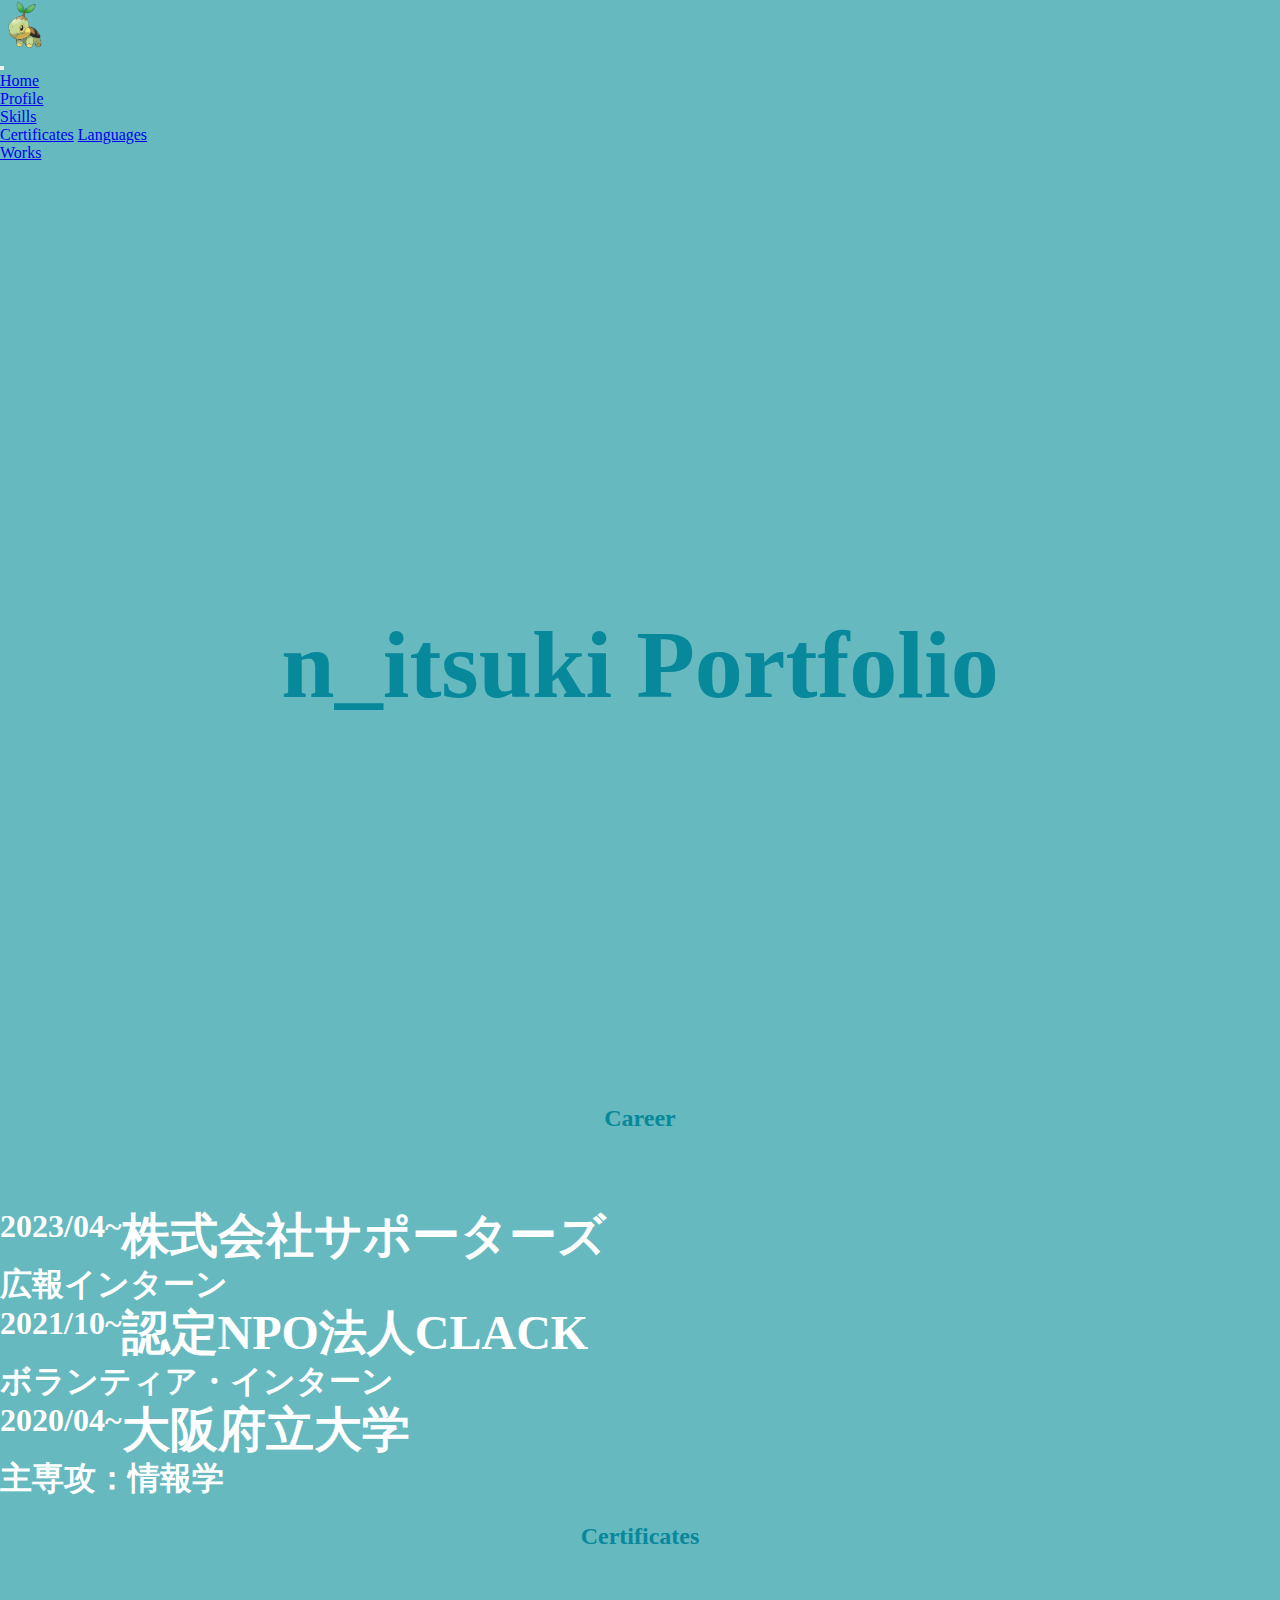
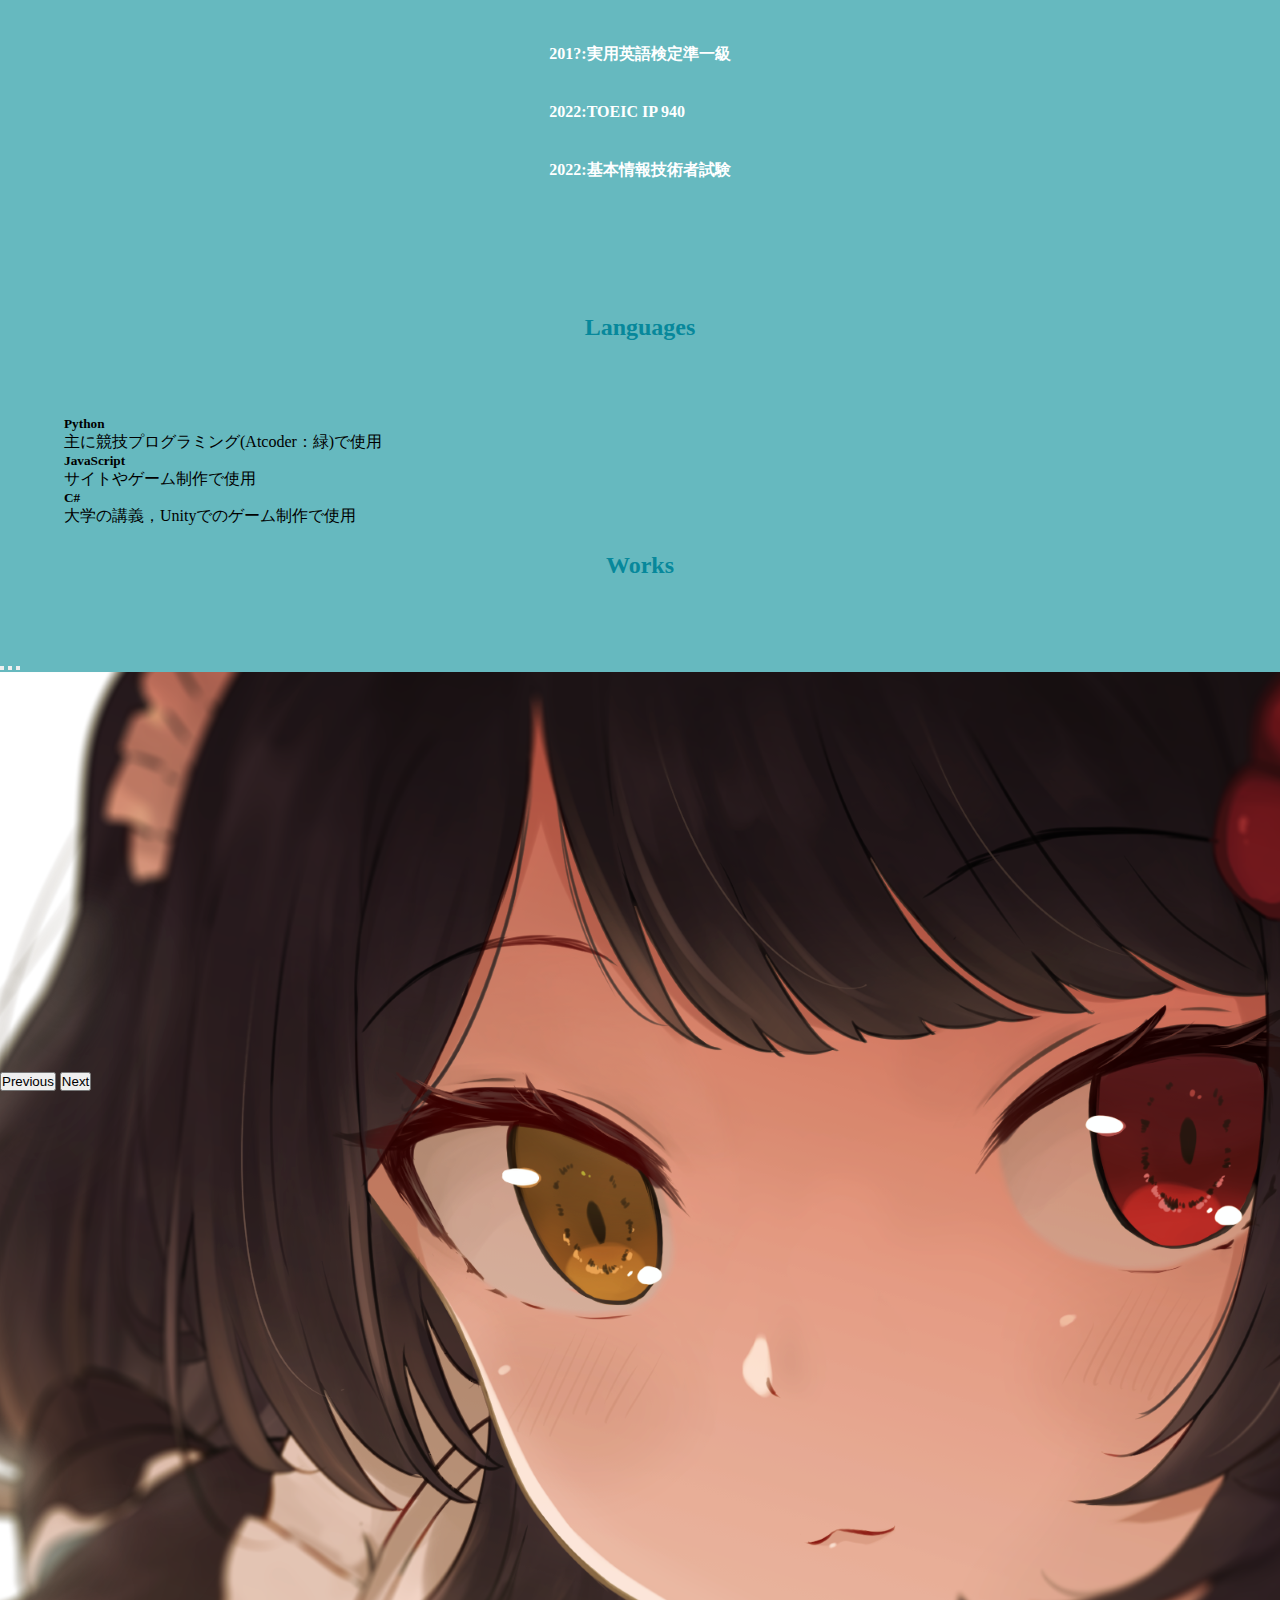
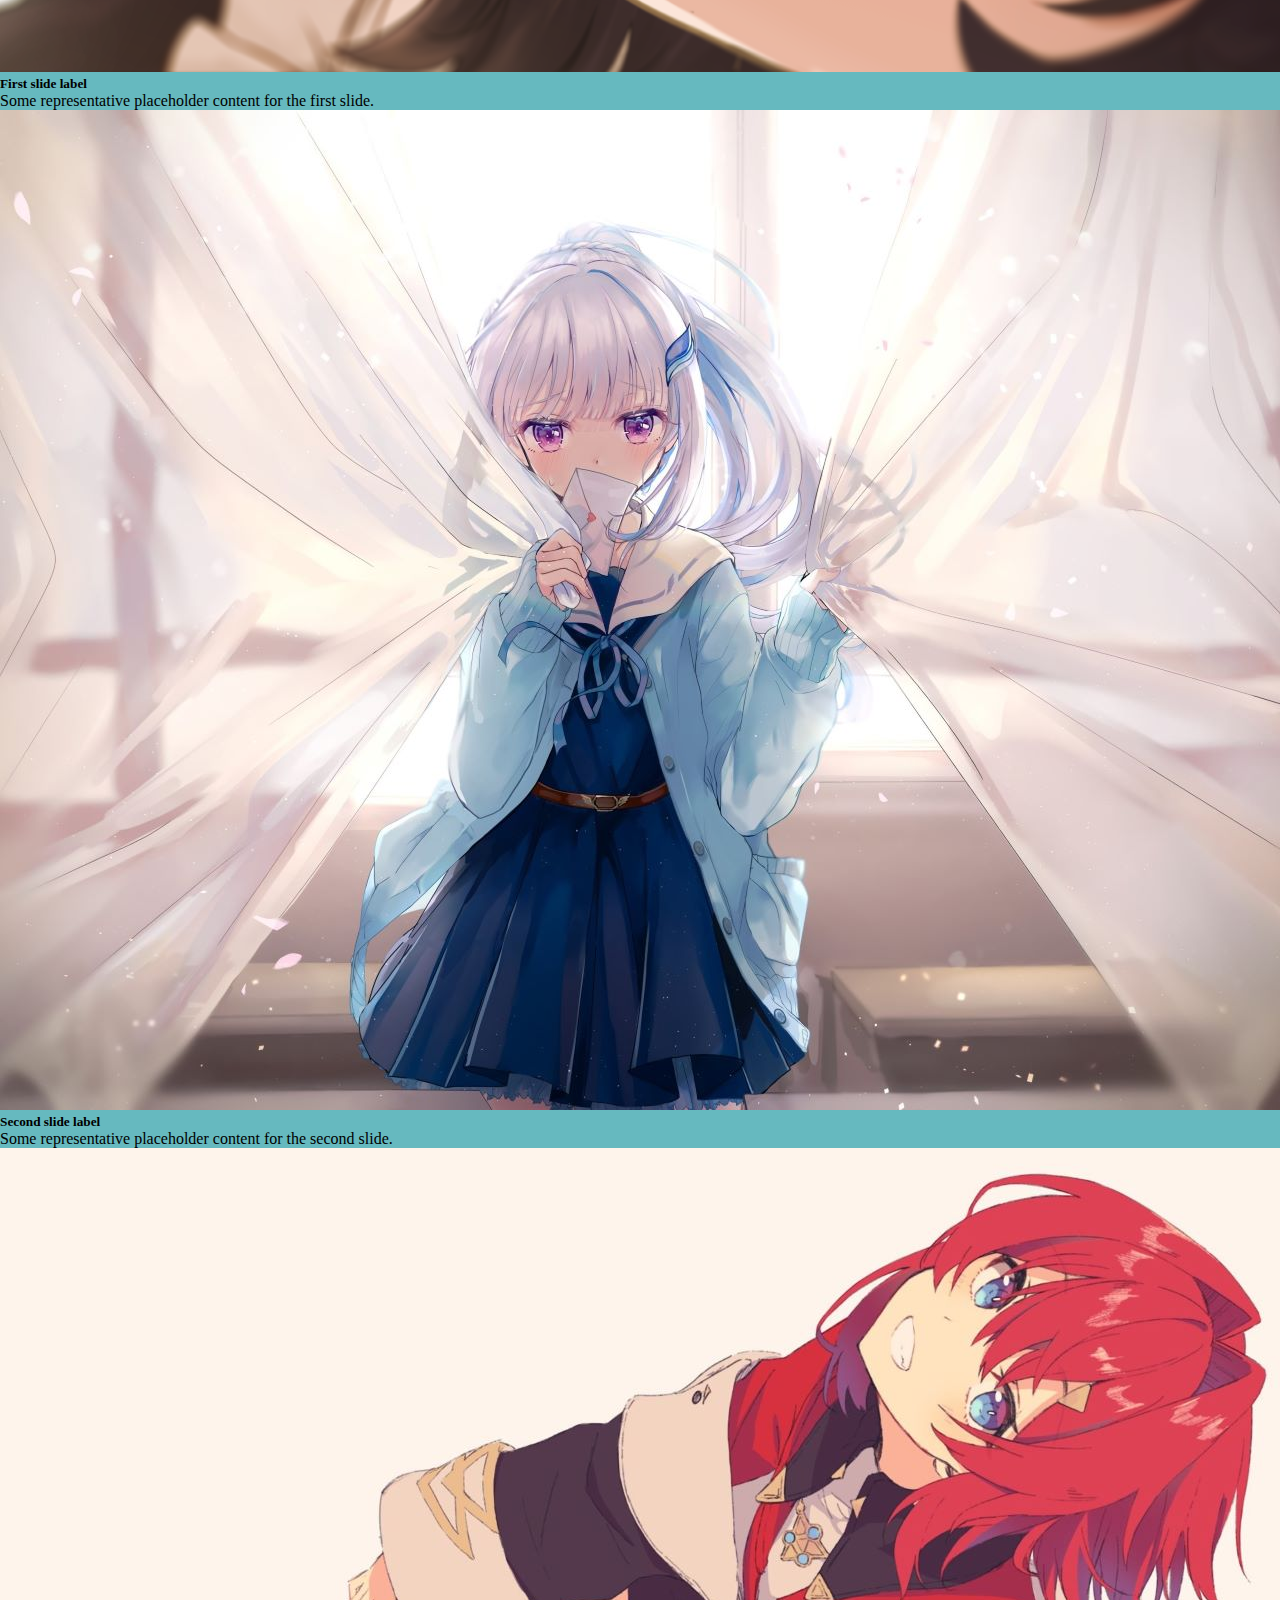
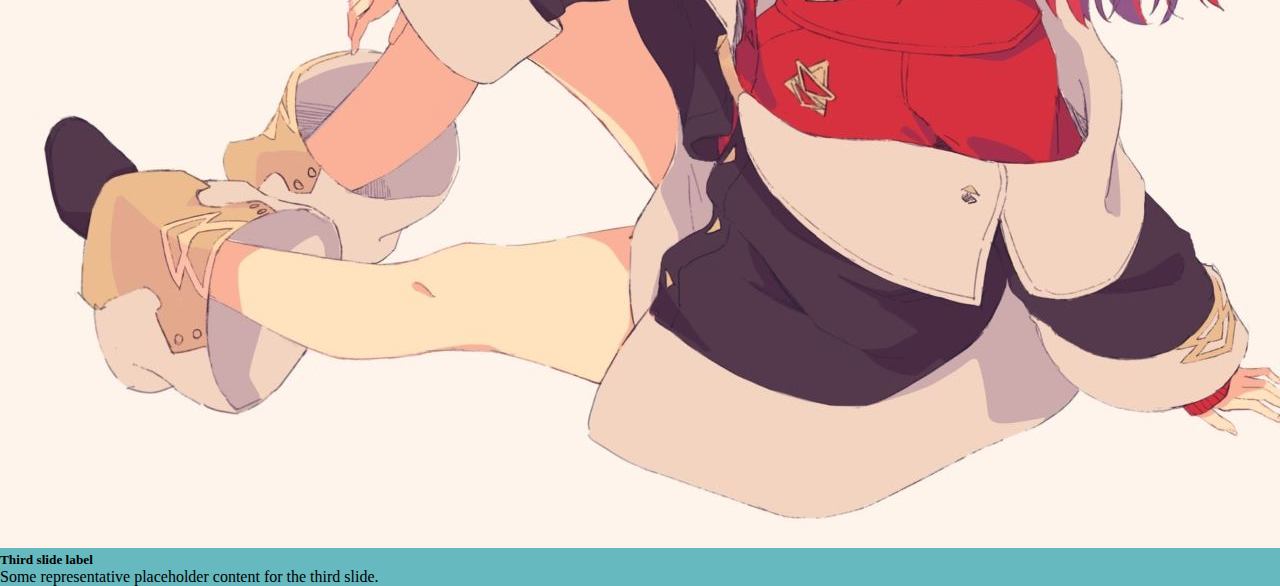
==== portfolio/index.html @ febcc488 "css" ====
<!DOCTYPE html>
<html lang="en">

<head>
    <meta charset="UTF-8">
    <meta name="viewport" content="width=device-width, initial-scale=1.0">
    <title>Itsuki Porfolio</title>
    <link href="https://cdn.jsdelivr.net/npm/bootstrap@5.0.2/dist/css/bootstrap.min.css" rel="stylesheet"
        integrity="sha384-EVSTQN3/azprG1Anm3QDgpJLIm9Nao0Yz1ztcQTwFspd3yD65VohhpuuCOmLASjC" crossorigin="anonymous">
    <script src="https://cdn.jsdelivr.net/npm/bootstrap@5.0.2/dist/js/bootstrap.bundle.min.js"
        integrity="sha384-MrcW6ZMFYlzcLA8Nl+NtUVF0sA7MsXsP1UyJoMp4YLEuNSfAP+JcXn/tWtIaxVXM"
        crossorigin="anonymous"></script>
    <link rel="stylesheet" href="style.css">
</head>

<body>
    <nav class="navbar navbar-expand-lg navbar-light sticky-top" id="top">
        <div class="container-fluid">
            <ul class="navbar-nav">
                <img src="./img/logo.png" alt="logo" width="50px">
            </ul>
            <ul class="navbar-nav mr-auto">
                <!-- 画面が小さくなったときに出てくるやつ -->
                <button class="navbar-toggler" type="button" data-bs-toggle="collapse"
                    data-bs-target="#navbarSupportedContent" aria-controls="navbarSupportedContent"
                    aria-expanded="false" aria-label="Toggle navigation">
                    <span class="navbar-toggler-icon"></span>
                </button>
                <div class="collapse navbar-collapse" id="navbarSupportedContent">
                    <ul class="navbar-nav me-auto mb-2 mb-lg-0">
                        <li class="nav-item">
                            <a class="nav-link active" aria-current="page" href="#home">Home</a>
                        </li>
                        <li class="nav-item">
                            <a class="nav-link active" aria-current="page" href="#profile">Profile</a>
                        </li>
                        <li class="nav-item dropdown">
                            <a class="nav-link dropdown-toggle" href="#certificates" id="navbarDropdown" role="button"
                                data-bs-toggle="dropdown" aria-expanded="false">
                                Skills
                            </a>
                            <div class="dropdown-menu dropdown-menu-right" aria-labelledby="navbarDropdown">
                                <a class="dropdown-item" href="#certificates">Certificates</a>
                                <a class="dropdown-item" href="#languages">Languages</a>
                            </div>
                        </li>
                        <li class="nav-item">
                            <a class="nav-link active" aria-current="page" href="#works">Works</a>
                        </li>
                    </ul>
                </div>
            </ul>

        </div>
    </nav>
    <div id="home">
        <h1 id="title">n_itsuki Portfolio</h1>
    </div>
    <div id="profile">
        <div id="career">
            <h2 class="subtitle display-3">Career</h2>
            <div class="organization">
                <div class="box">
                    <div class="period">
                        <p>2023/04~</p>
                    </div>
                    <div class="name">
                        <p>株式会社サポーターズ</p>
                    </div>
                </div>
                <div class="box">
                    <div class="description">
                        <p>広報インターン</p>
                    </div>
                </div>
                <div class="box">
                    <div class="period">
                        <p>2021/10~</p>
                    </div>
                    <div class="name">
                        <p>認定NPO法人CLACK</p>
                    </div>
                </div>
                <div class="box">
                    <div class="description">
                        <p>ボランティア・インターン</p>
                    </div>
                </div>
                <div class="box">
                    <div class="period">
                        <p>2020/04~</p>
                    </div>
                    <div class="name">
                        <p>大阪府立大学</p>
                    </div>
                </div>
                <div class="box">
                    <div class="description">
                        <p>主専攻：情報学</p>
                    </div>
                </div>
            </div>
        </div>
    </div>
    <div id="skills">
        <div id="certificates">
            <h2 class="subtitle display-3">Certificates</h2>
            <div id="certificate_content">
                <p class="h1">201?:実用英語検定準一級</p>
                <p class="h1">2022:TOEIC IP 940</p>
                <p class="h1">2022:基本情報技術者試験</p>
            </div>
        </div>
        <div id="languages">
            <h2 class="subtitle display-3">Languages</h2>
            <div class="row row-cols-1 row-cols-md-3 g-4">
                <div class="col">
                    <div class="card h-100">
                        <div class="card-body">
                            <h5 class="card-title">Python</h5>
                            <p class="card-text">主に競技プログラミング(Atcoder：緑)で使用</p>
                        </div>
                    </div>
                </div>
                <div class="col">
                    <div class="card h-100">
                        <div class="card-body">
                            <h5 class="card-title">JavaScript</h5>
                            <p class="card-text">サイトやゲーム制作で使用</p>
                        </div>
                    </div>
                </div>
                <div class="col">
                    <div class="card h-100">
                        <div class="card-body">
                            <h5 class="card-title">C#</h5>
                            <p class="card-text">大学の講義，Unityでのゲーム制作で使用</p>
                        </div>
                    </div>
                </div>
            </div>
        </div>
    </div>
    <div id="works" style="margin-bottom: 30vh">
        <h2 class="subtitle display-3">Works</h2>
        <div id="carouselExampleCaptions" class="carousel slide" data-bs-ride="carousel">
            <div class="carousel-indicators">
                <button type="button" data-bs-target="#carouselExampleCaptions" data-bs-slide-to="0" class="active"
                    aria-current="true" aria-label="Slide 1"></button>
                <button type="button" data-bs-target="#carouselExampleCaptions" data-bs-slide-to="1"
                    aria-label="Slide 2"></button>
                <button type="button" data-bs-target="#carouselExampleCaptions" data-bs-slide-to="2"
                    aria-label="Slide 3"></button>
            </div>
            <div class="carousel-inner">
                <div class="carousel-item active">
                    <img src="./img/resize/toko_copy.png" class="d-block w-100" alt="...">
                    <div class="carousel-caption d-none d-md-block">
                        <h5>First slide label</h5>
                        <p>Some representative placeholder content for the first slide.</p>
                    </div>
                </div>
                <div class="carousel-item">
                    <img src="./img/resize/lize_copy.jpg" class="d-block w-100" alt="...">
                    <div class="carousel-caption d-none d-md-block">
                        <h5>Second slide label</h5>
                        <p>Some representative placeholder content for the second slide.</p>
                    </div>
                </div>
                <div class="carousel-item">
                    <img src="./img/resize/ange_copy.jpg" class="d-block w-100" alt="...">
                    <div class="carousel-caption d-none d-md-block">
                        <h5>Third slide label</h5>
                        <p>Some representative placeholder content for the third slide.</p>
                    </div>
                </div>
            </div>
            <button class="carousel-control-prev" type="button" data-bs-target="#carouselExampleCaptions"
                data-bs-slide="prev">
                <span class="carousel-control-prev-icon" aria-hidden="true"></span>
                <span class="visually-hidden">Previous</span>
            </button>
            <button class="carousel-control-next" type="button" data-bs-target="#carouselExampleCaptions"
                data-bs-slide="next">
                <span class="carousel-control-next-icon" aria-hidden="true"></span>
                <span class="visually-hidden">Next</span>
            </button>
        </div>
    </div>
</body>

</html>
---- portfolio/style.css ----
* {
    margin: 0;
    padding: 0;
}

body {
    background-color: #66B9BF;
    font-family: 'Inter';
    font-style: normal;
}

nav {
    background-color: #66B9BF;
    height: 10vh;
}

#home {
    display: flex;
    justify-content: center;
    align-items: center;
    padding-top: 20vh;
    margin-top: -10vh;
    height: 100vh;
}

#title {
    color: #07889B;
    font-weight: 700;
    font-size: 96px;
    line-height: 116px;
    padding-top: 70px;

    text-align: center;
}

.subtitle {
    color: #07889B;
    font-weight: 700;
    line-height: 77px;
    text-align: center;
    margin-bottom: 50px;
}

#profile {
    padding-top: 10vh;
    margin-top: -10vh;
}

.box {
    display: flex;
}


.organization {
    width: 1000px;
    color: #FFFFFF;
    font-weight: 700;
}

.organization .period {
    font-size: 32px;
    line-height: 39px;
    align-items: center;
}

.organization .name {
    font-size: 48px;
    line-height: 58px;
    align-items: center;

}

.organization .description {
    font-size: 32px;
    line-height: 39px;
    align-items: center;
}

#certificates {
    padding-top: 10vh;
    margin-top: -10vh;
}

#certificate_content {
    width: 100%;
    display: grid;
    grid-template-columns: minmax(20%, 1fr) auto minmax(20%, 1fr);
    grid-template-rows: repeat(3, auto);
}

#certificate_content p {
    color: white;
    font-weight: 700;
    line-height: 58px;
    grid-column: 2;
}


#languages {
    padding-top: 10vh;
    margin-top: -10vh;
    width: 90%;
    margin: auto;
}

#works {
    padding-top: 10vh;
    margin-top: -10vh;
}

.carousel-inner {
    max-height: 400px;
}
.carousel-inner img {
    margin: auto;
}
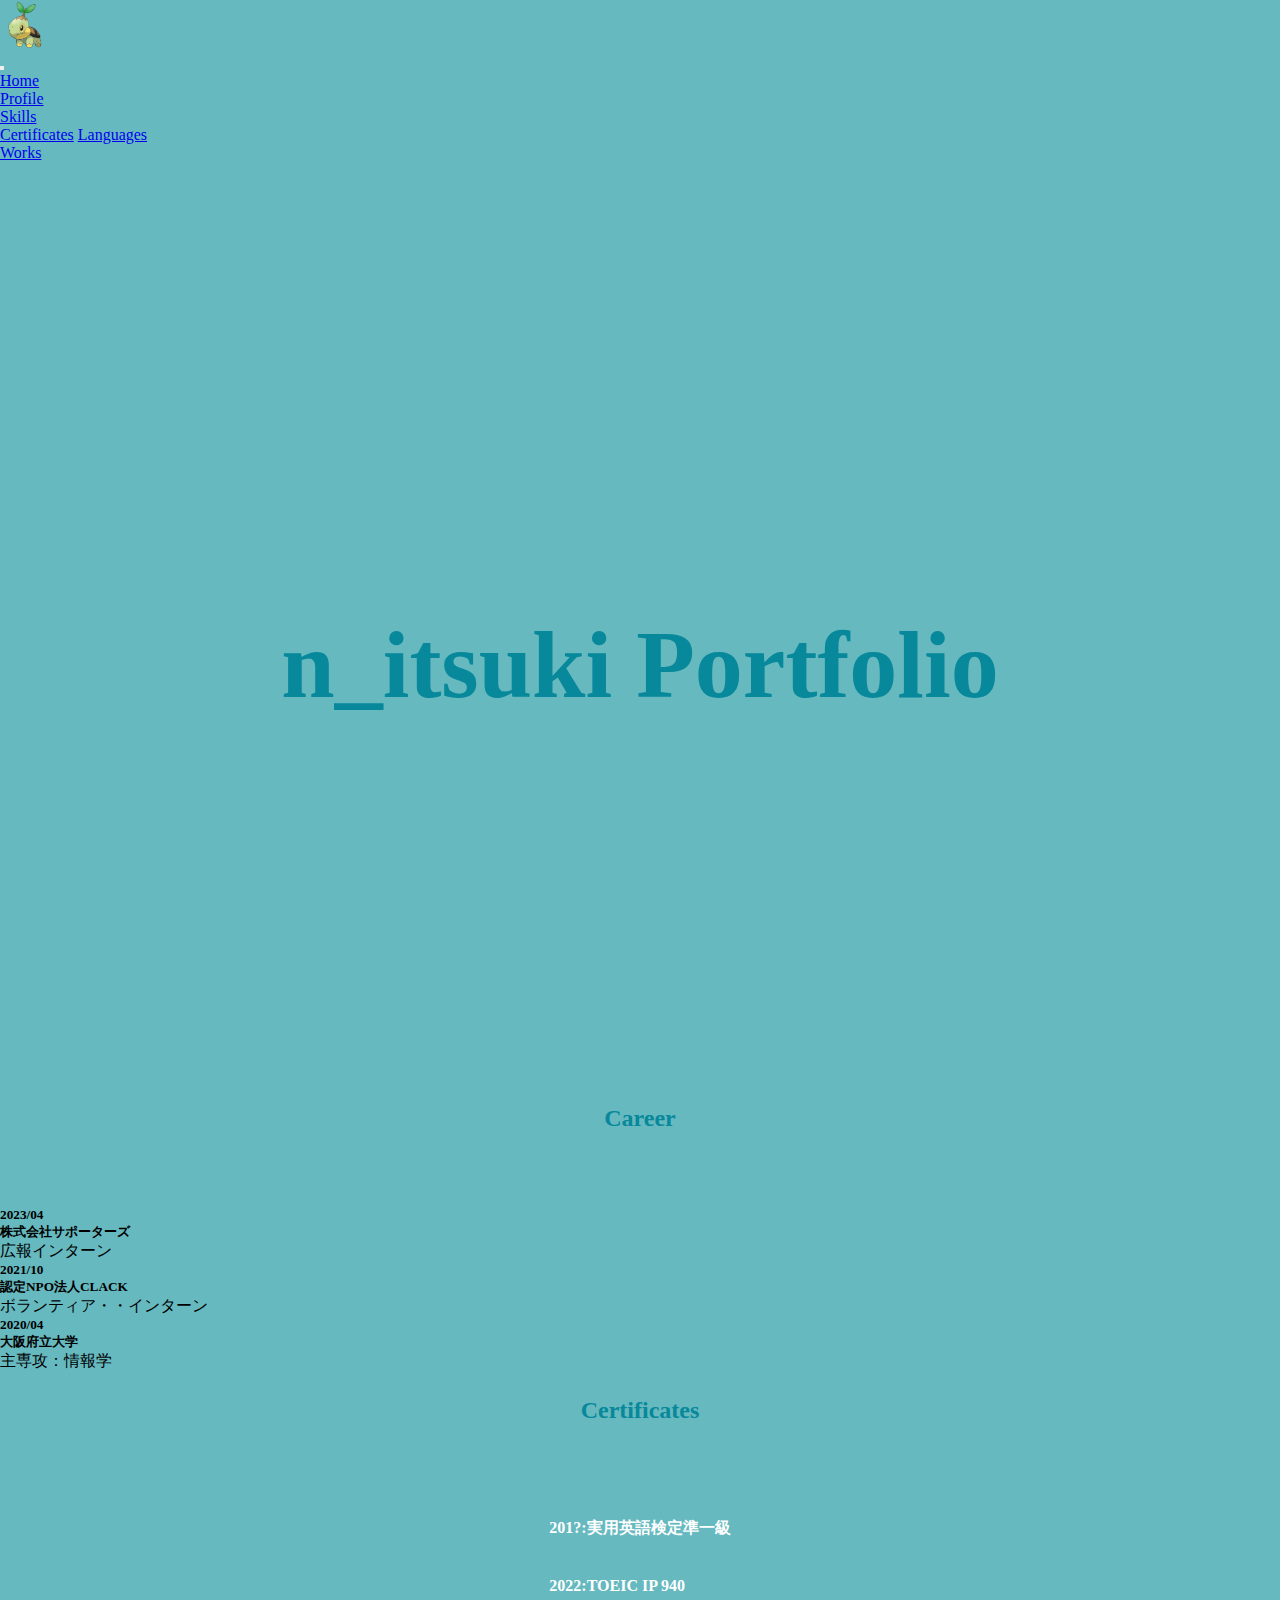
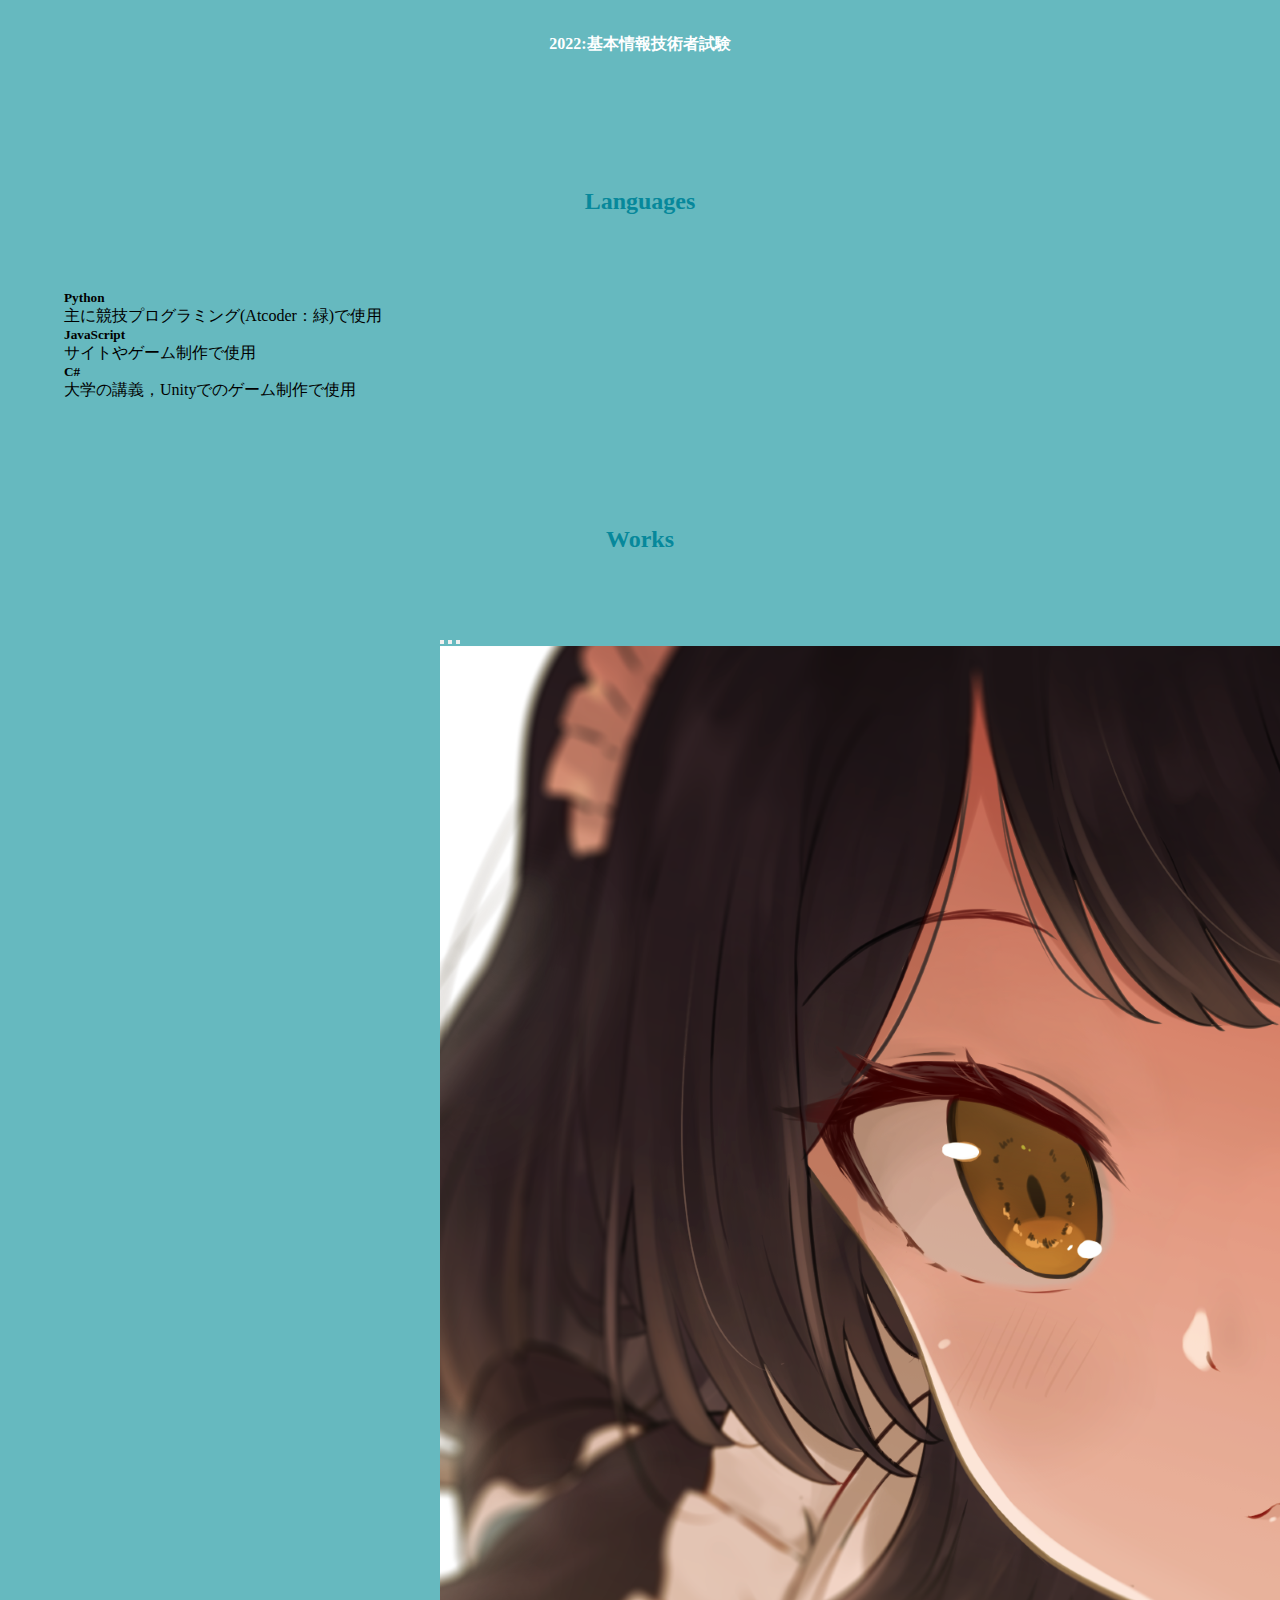
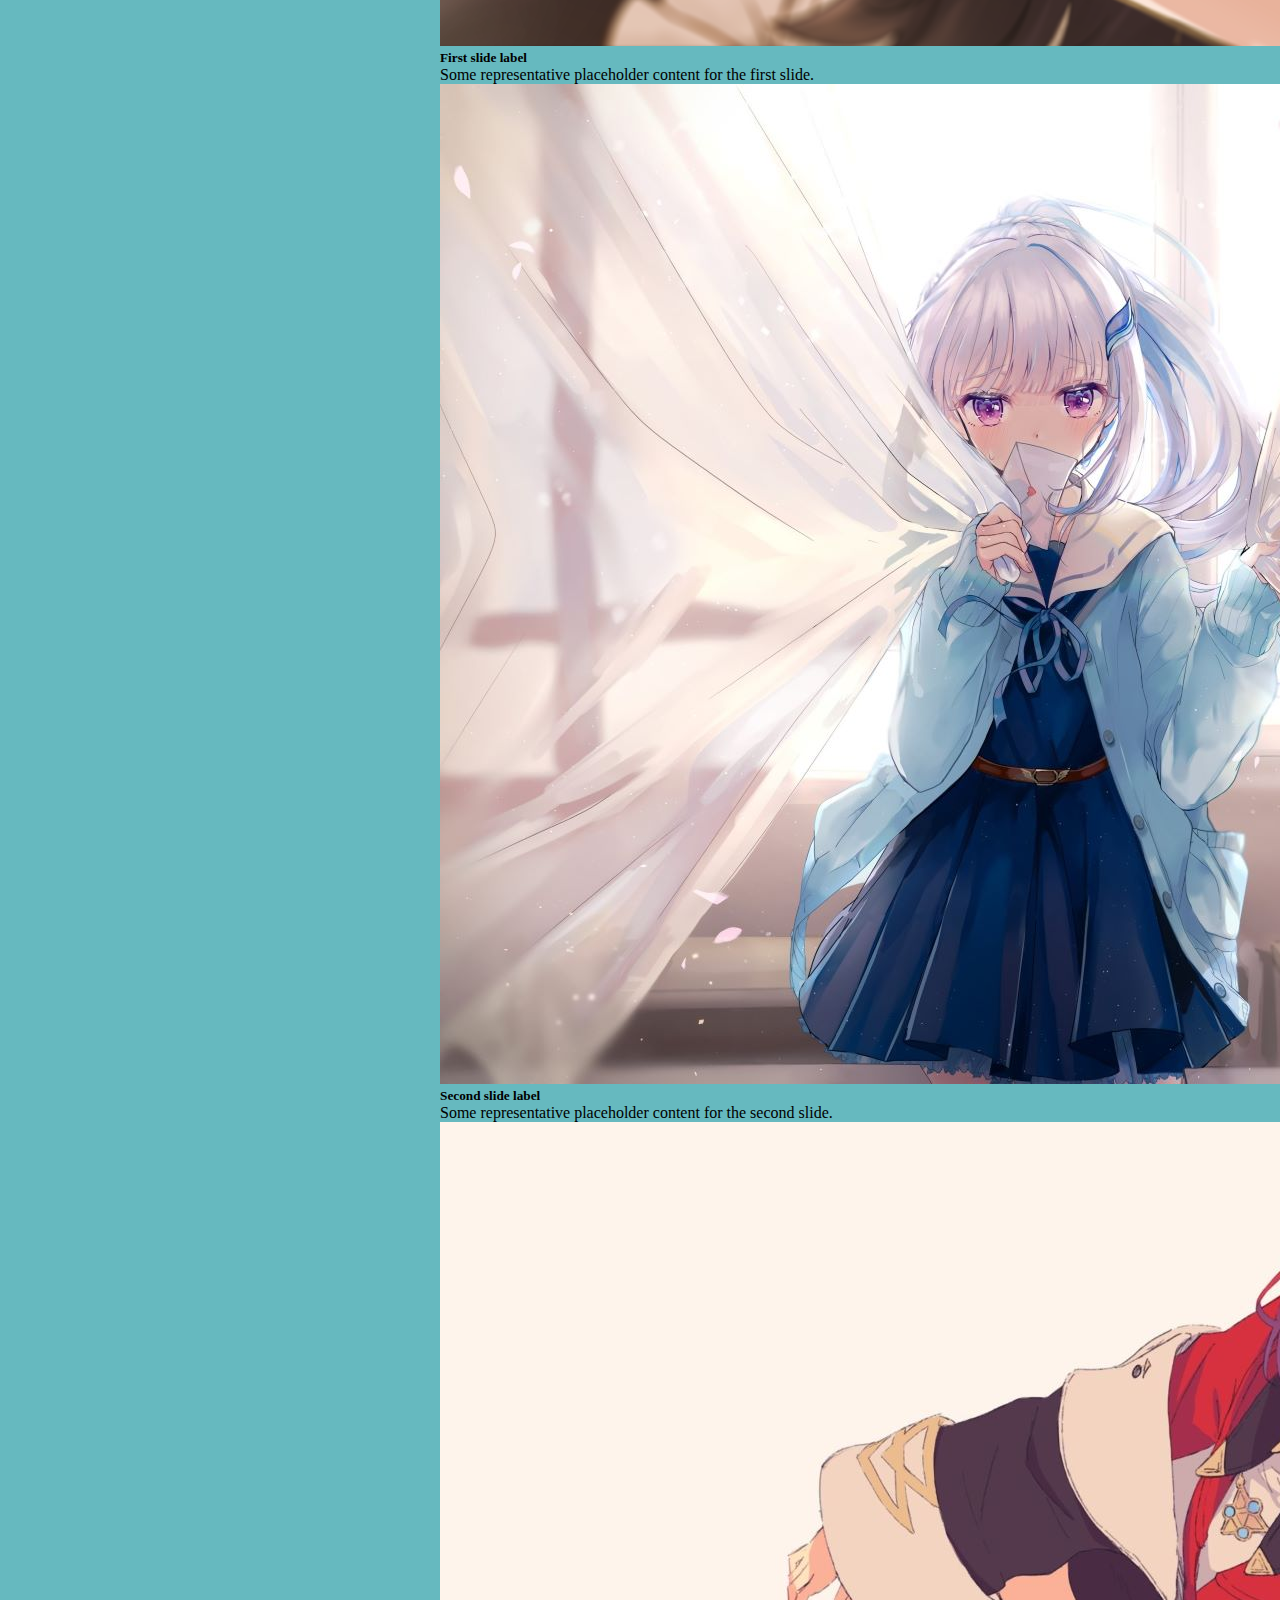
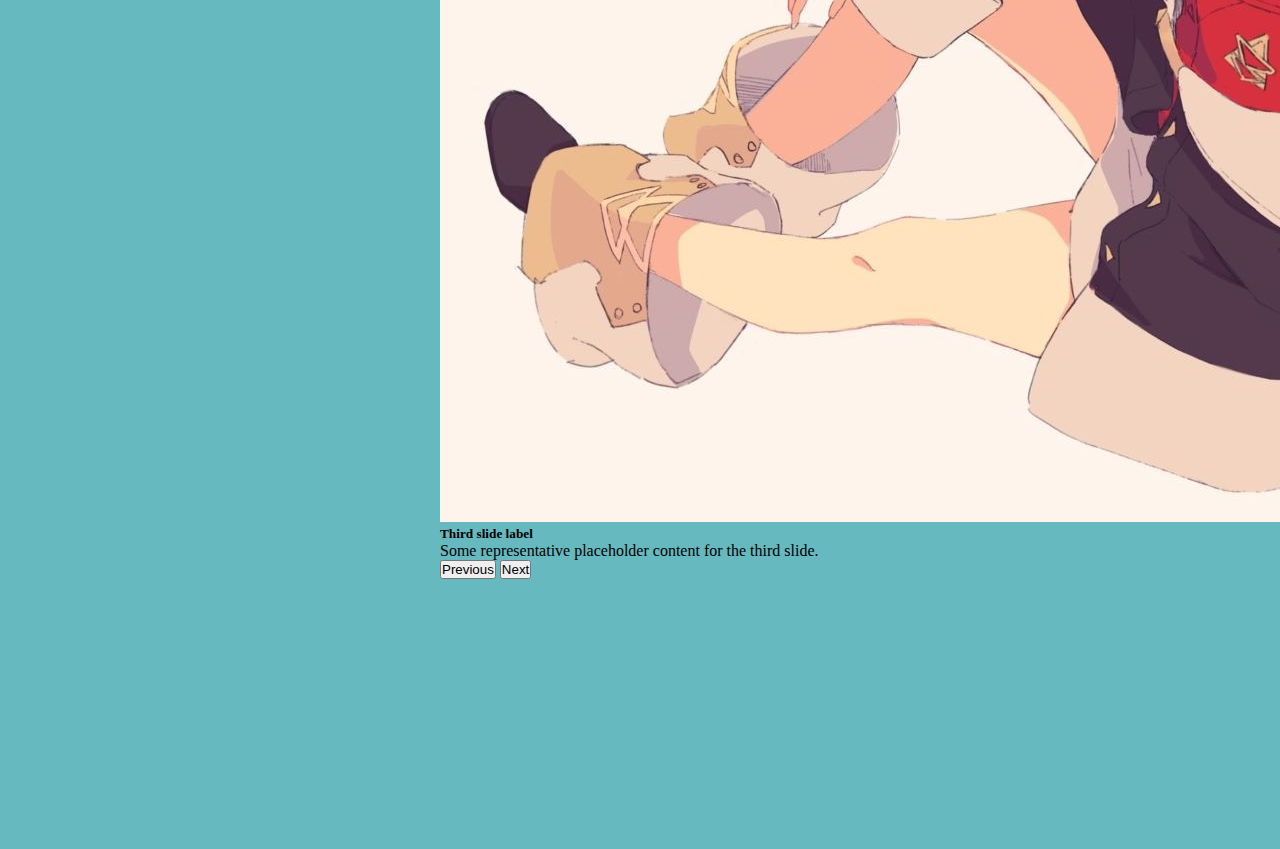
==== commit 41336a92: "style: career" ====
--- a/portfolio/index.html
+++ b/portfolio/index.html
@@ -56,135 +56,117 @@
     <div id="home">
         <h1 id="title">n_itsuki Portfolio</h1>
     </div>
-    <div id="profile">
-        <div id="career">
-            <h2 class="subtitle display-3">Career</h2>
-            <div class="organization">
-                <div class="box">
-                    <div class="period">
-                        <p>2023/04~</p>
-                    </div>
-                    <div class="name">
-                        <p>株式会社サポーターズ</p>
+    <div class="container">
+        <div id="profile">
+            <div id="career">
+                <h2 class="subtitle display-3">Career</h2>
+                <div class="card w-75 mx-auto">
+                    <h5 class="card-header">2023/04</h5>
+                    <div class="card-body">
+                        <h5 class="card-title">株式会社サポーターズ</h5>
+                        <p class="card-text">広報インターン</p>
                     </div>
                 </div>
-                <div class="box">
-                    <div class="description">
-                        <p>広報インターン</p>
+                <div class="card w-75 mx-auto">
+                    <h5 class="card-header">2021/10</h5>
+                    <div class="card-body">
+                        <h5 class="card-title">認定NPO法人CLACK</h5>
+                        <p class="card-text">ボランティア・・インターン</p>
                     </div>
                 </div>
-                <div class="box">
-                    <div class="period">
-                        <p>2021/10~</p>
-                    </div>
-                    <div class="name">
-                        <p>認定NPO法人CLACK</p>
-                    </div>
-                </div>
-                <div class="box">
-                    <div class="description">
-                        <p>ボランティア・インターン</p>
-                    </div>
-                </div>
-                <div class="box">
-                    <div class="period">
-                        <p>2020/04~</p>
-                    </div>
-                    <div class="name">
-                        <p>大阪府立大学</p>
-                    </div>
-                </div>
-                <div class="box">
-                    <div class="description">
-                        <p>主専攻：情報学</p>
+                <div class="card w-75 mx-auto">
+                    <h5 class="card-header">2020/04</h5>
+                    <div class="card-body">
+                        <h5 class="card-title">大阪府立大学</h5>
+                        <p class="card-text">主専攻：情報学</p>
                     </div>
                 </div>
             </div>
         </div>
-    </div>
-    <div id="skills">
-        <div id="certificates">
-            <h2 class="subtitle display-3">Certificates</h2>
-            <div id="certificate_content">
-                <p class="h1">201?:実用英語検定準一級</p>
-                <p class="h1">2022:TOEIC IP 940</p>
-                <p class="h1">2022:基本情報技術者試験</p>
+        <div id="skills">
+            <div id="certificates">
+                <h2 class="subtitle display-3">Certificates</h2>
+                <div id="certificate_content">
+                    <p class="h1">201?:実用英語検定準一級</p>
+                    <p class="h1">2022:TOEIC IP 940</p>
+                    <p class="h1">2022:基本情報技術者試験</p>
+                </div>
             </div>
-        </div>
-        <div id="languages">
-            <h2 class="subtitle display-3">Languages</h2>
-            <div class="row row-cols-1 row-cols-md-3 g-4">
-                <div class="col">
-                    <div class="card h-100">
-                        <div class="card-body">
-                            <h5 class="card-title">Python</h5>
-                            <p class="card-text">主に競技プログラミング(Atcoder：緑)で使用</p>
+            <div id="languages">
+                <h2 class="subtitle display-3">Languages</h2>
+                <div class="row row-cols-1 row-cols-md-3 g-4">
+                    <div class="col">
+                        <div class="card h-100">
+                            <div class="card-body">
+                                <h5 class="card-title">Python</h5>
+                                <p class="card-text">主に競技プログラミング(Atcoder：緑)で使用</p>
+                            </div>
                         </div>
                     </div>
-                </div>
-                <div class="col">
-                    <div class="card h-100">
-                        <div class="card-body">
-                            <h5 class="card-title">JavaScript</h5>
-                            <p class="card-text">サイトやゲーム制作で使用</p>
+                    <div class="col">
+                        <div class="card h-100">
+                            <div class="card-body">
+                                <h5 class="card-title">JavaScript</h5>
+                                <p class="card-text">サイトやゲーム制作で使用</p>
+                            </div>
                         </div>
                     </div>
-                </div>
-                <div class="col">
-                    <div class="card h-100">
-                        <div class="card-body">
-                            <h5 class="card-title">C#</h5>
-                            <p class="card-text">大学の講義，Unityでのゲーム制作で使用</p>
+                    <div class="col">
+                        <div class="card h-100">
+                            <div class="card-body">
+                                <h5 class="card-title">C#</h5>
+                                <p class="card-text">大学の講義，Unityでのゲーム制作で使用</p>
+                            </div>
                         </div>
                     </div>
                 </div>
             </div>
         </div>
-    </div>
-    <div id="works" style="margin-bottom: 30vh">
-        <h2 class="subtitle display-3">Works</h2>
-        <div id="carouselExampleCaptions" class="carousel slide" data-bs-ride="carousel">
-            <div class="carousel-indicators">
-                <button type="button" data-bs-target="#carouselExampleCaptions" data-bs-slide-to="0" class="active"
-                    aria-current="true" aria-label="Slide 1"></button>
-                <button type="button" data-bs-target="#carouselExampleCaptions" data-bs-slide-to="1"
-                    aria-label="Slide 2"></button>
-                <button type="button" data-bs-target="#carouselExampleCaptions" data-bs-slide-to="2"
-                    aria-label="Slide 3"></button>
-            </div>
-            <div class="carousel-inner">
-                <div class="carousel-item active">
-                    <img src="./img/resize/toko_copy.png" class="d-block w-100" alt="...">
-                    <div class="carousel-caption d-none d-md-block">
-                        <h5>First slide label</h5>
-                        <p>Some representative placeholder content for the first slide.</p>
+        <div id="works" style="margin-bottom: 30vh">
+            <h2 class="subtitle display-3">Works</h2>
+            <div id="carouselExampleCaptions" class="carousel slide" data-bs-ride="carousel">
+                <div class="carousel-indicators">
+                    <button type="button" data-bs-target="#carouselExampleCaptions" data-bs-slide-to="0" class="active"
+                        aria-current="true" aria-label="Slide 1"></button>
+                    <button type="button" data-bs-target="#carouselExampleCaptions" data-bs-slide-to="1"
+                        aria-label="Slide 2"></button>
+                    <button type="button" data-bs-target="#carouselExampleCaptions" data-bs-slide-to="2"
+                        aria-label="Slide 3"></button>
+                </div>
+                <div class="carousel-inner">
+                    <div class="carousel-item active">
+                        <img src="./img/resize/toko_copy.png" class="d-block w-100" alt="...">
+                        <div class="carousel-caption d-none d-md-block">
+                            <h5>First slide label</h5>
+                            <p>Some representative placeholder content for the first slide.</p>
+                        </div>
+                    </div>
+                    <div class="carousel-item">
+                        <img src="./img/resize/lize_copy.jpg" class="d-block w-100" alt="...">
+                        <div class="carousel-caption d-none d-md-block">
+                            <h5>Second slide label</h5>
+                            <p>Some representative placeholder content for the second slide.</p>
+                        </div>
+                    </div>
+                    <div class="carousel-item">
+                        <img src="./img/resize/ange_copy.jpg" class="d-block w-100" alt="...">
+                        <div class="carousel-caption d-none d-md-block">
+                            <h5>Third slide label</h5>
+                            <p>Some representative placeholder content for the third slide.</p>
+                        </div>
                     </div>
                 </div>
-                <div class="carousel-item">
-                    <img src="./img/resize/lize_copy.jpg" class="d-block w-100" alt="...">
-                    <div class="carousel-caption d-none d-md-block">
-                        <h5>Second slide label</h5>
-                        <p>Some representative placeholder content for the second slide.</p>
-                    </div>
-                </div>
-                <div class="carousel-item">
-                    <img src="./img/resize/ange_copy.jpg" class="d-block w-100" alt="...">
-                    <div class="carousel-caption d-none d-md-block">
-                        <h5>Third slide label</h5>
-                        <p>Some representative placeholder content for the third slide.</p>
-                    </div>
-                </div>
+                <button class="carousel-control-prev" type="button" data-bs-target="#carouselExampleCaptions"
+                    data-bs-slide="prev">
+                    <span class="carousel-control-prev-icon" aria-hidden="true"></span>
+                    <span class="visually-hidden">Previous</span>
+                </button>
+                <button class="carousel-control-next" type="button" data-bs-target="#carouselExampleCaptions"
+                    data-bs-slide="next">
+                    <span class="carousel-control-next-icon" aria-hidden="true"></span>
+                    <span class="visually-hidden">Next</span>
+                </button>
             </div>
-            <button class="carousel-control-prev" type="button" data-bs-target="#carouselExampleCaptions"
-                data-bs-slide="prev">
-                <span class="carousel-control-prev-icon" aria-hidden="true"></span>
-                <span class="visually-hidden">Previous</span>
-            </button>
-            <button class="carousel-control-next" type="button" data-bs-target="#carouselExampleCaptions"
-                data-bs-slide="next">
-                <span class="carousel-control-next-icon" aria-hidden="true"></span>
-                <span class="visually-hidden">Next</span>
-            </button>
         </div>
     </div>
 </body>
--- a/portfolio/style.css
+++ b/portfolio/style.css
@@ -42,6 +42,7 @@
 }
 
 #profile {
+    width: 100%;
     padding-top: 10vh;
     margin-top: -10vh;
 }
@@ -74,6 +75,9 @@
     font-size: 32px;
     line-height: 39px;
     align-items: center;
+}
+#languages{
+    padding-bottom: 100px;
 }
 
 #certificates {
@@ -108,9 +112,13 @@
     margin-top: -10vh;
 }
 
-.carousel-inner {
+.carousel{
+    max-width: 400px;
+    margin: auto;
+}
+/* .carousel-inner {
     max-height: 400px;
-}
+} */
 .carousel-inner img {
     margin: auto;
 }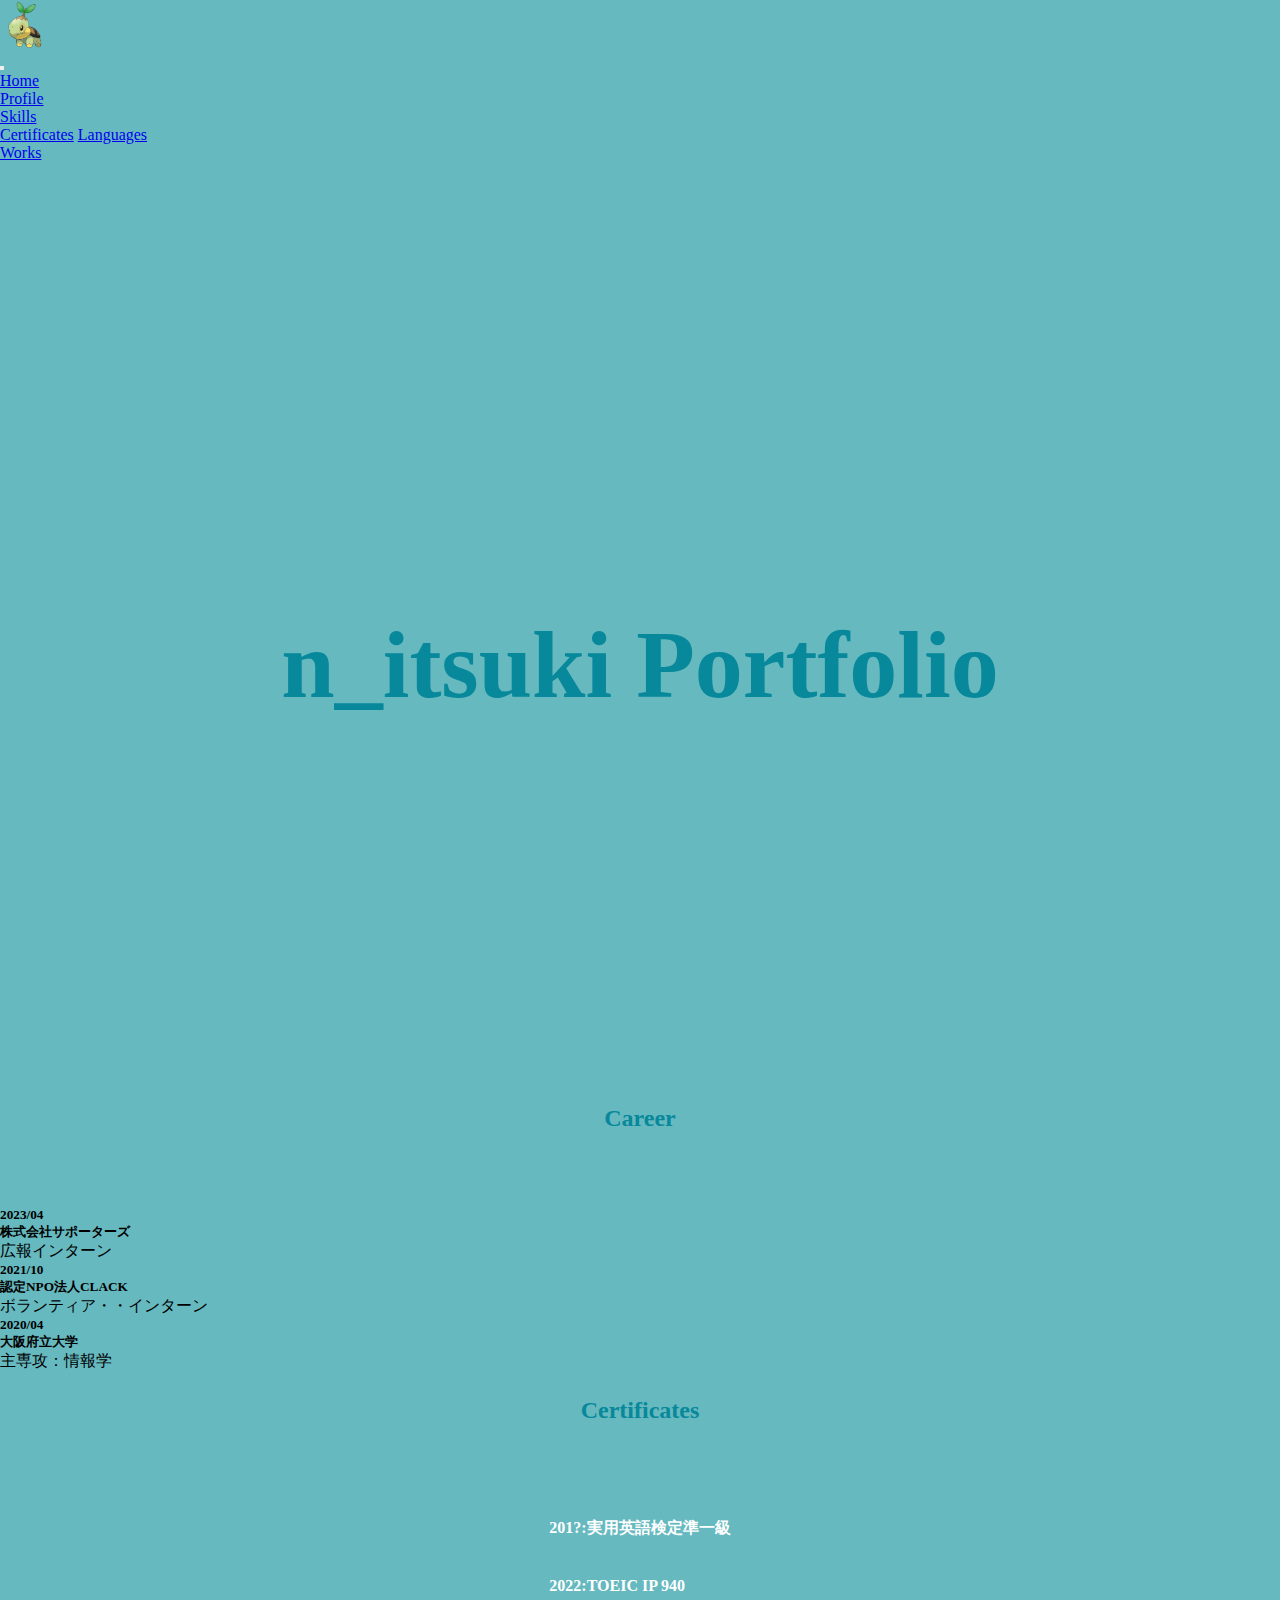
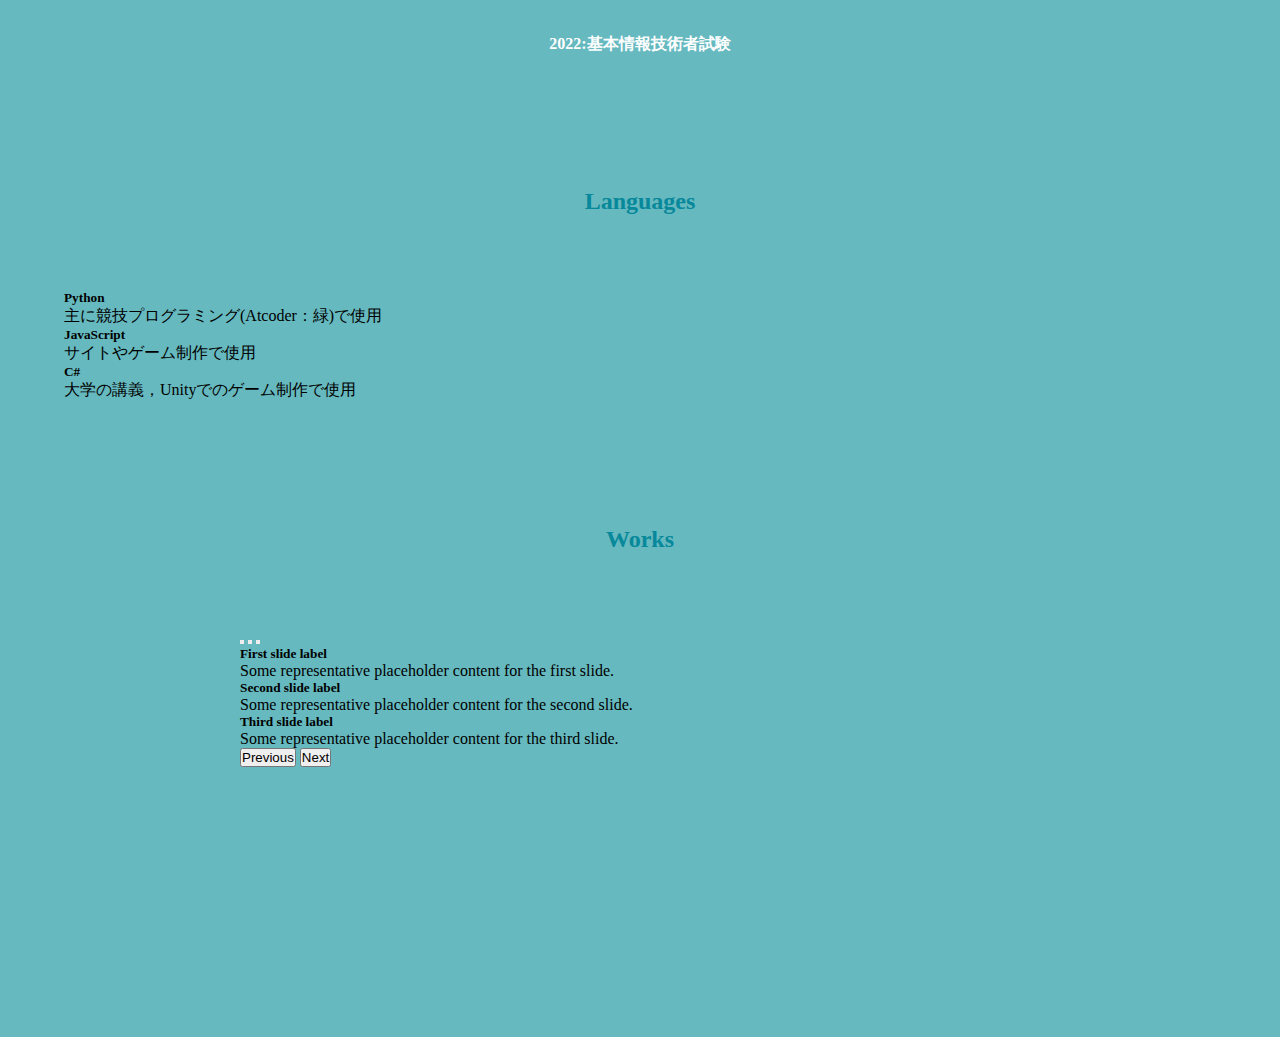
==== commit d30457b3: "画像隠す" ====
--- a/portfolio/index.html
+++ b/portfolio/index.html
@@ -135,21 +135,21 @@
                 </div>
                 <div class="carousel-inner">
                     <div class="carousel-item active">
-                        <img src="./img/resize/toko_copy.png" class="d-block w-100" alt="...">
+                        <!-- <img src="./img/resize/toko_copy.png" class="d-block w-100" alt="..."> -->
                         <div class="carousel-caption d-none d-md-block">
                             <h5>First slide label</h5>
                             <p>Some representative placeholder content for the first slide.</p>
                         </div>
                     </div>
                     <div class="carousel-item">
-                        <img src="./img/resize/lize_copy.jpg" class="d-block w-100" alt="...">
+                        <!-- <img src="./img/resize/lize_copy.jpg" class="d-block w-100" alt="..."> -->
                         <div class="carousel-caption d-none d-md-block">
                             <h5>Second slide label</h5>
                             <p>Some representative placeholder content for the second slide.</p>
                         </div>
                     </div>
                     <div class="carousel-item">
-                        <img src="./img/resize/ange_copy.jpg" class="d-block w-100" alt="...">
+                        <!-- <img src="./img/resize/ange_copy.jpg" class="d-block w-100" alt="..."> -->
                         <div class="carousel-caption d-none d-md-block">
                             <h5>Third slide label</h5>
                             <p>Some representative placeholder content for the third slide.</p>
--- a/portfolio/style.css
+++ b/portfolio/style.css
@@ -113,7 +113,7 @@
 }
 
 .carousel{
-    max-width: 400px;
+    max-width: 800px;
     margin: auto;
 }
 /* .carousel-inner {
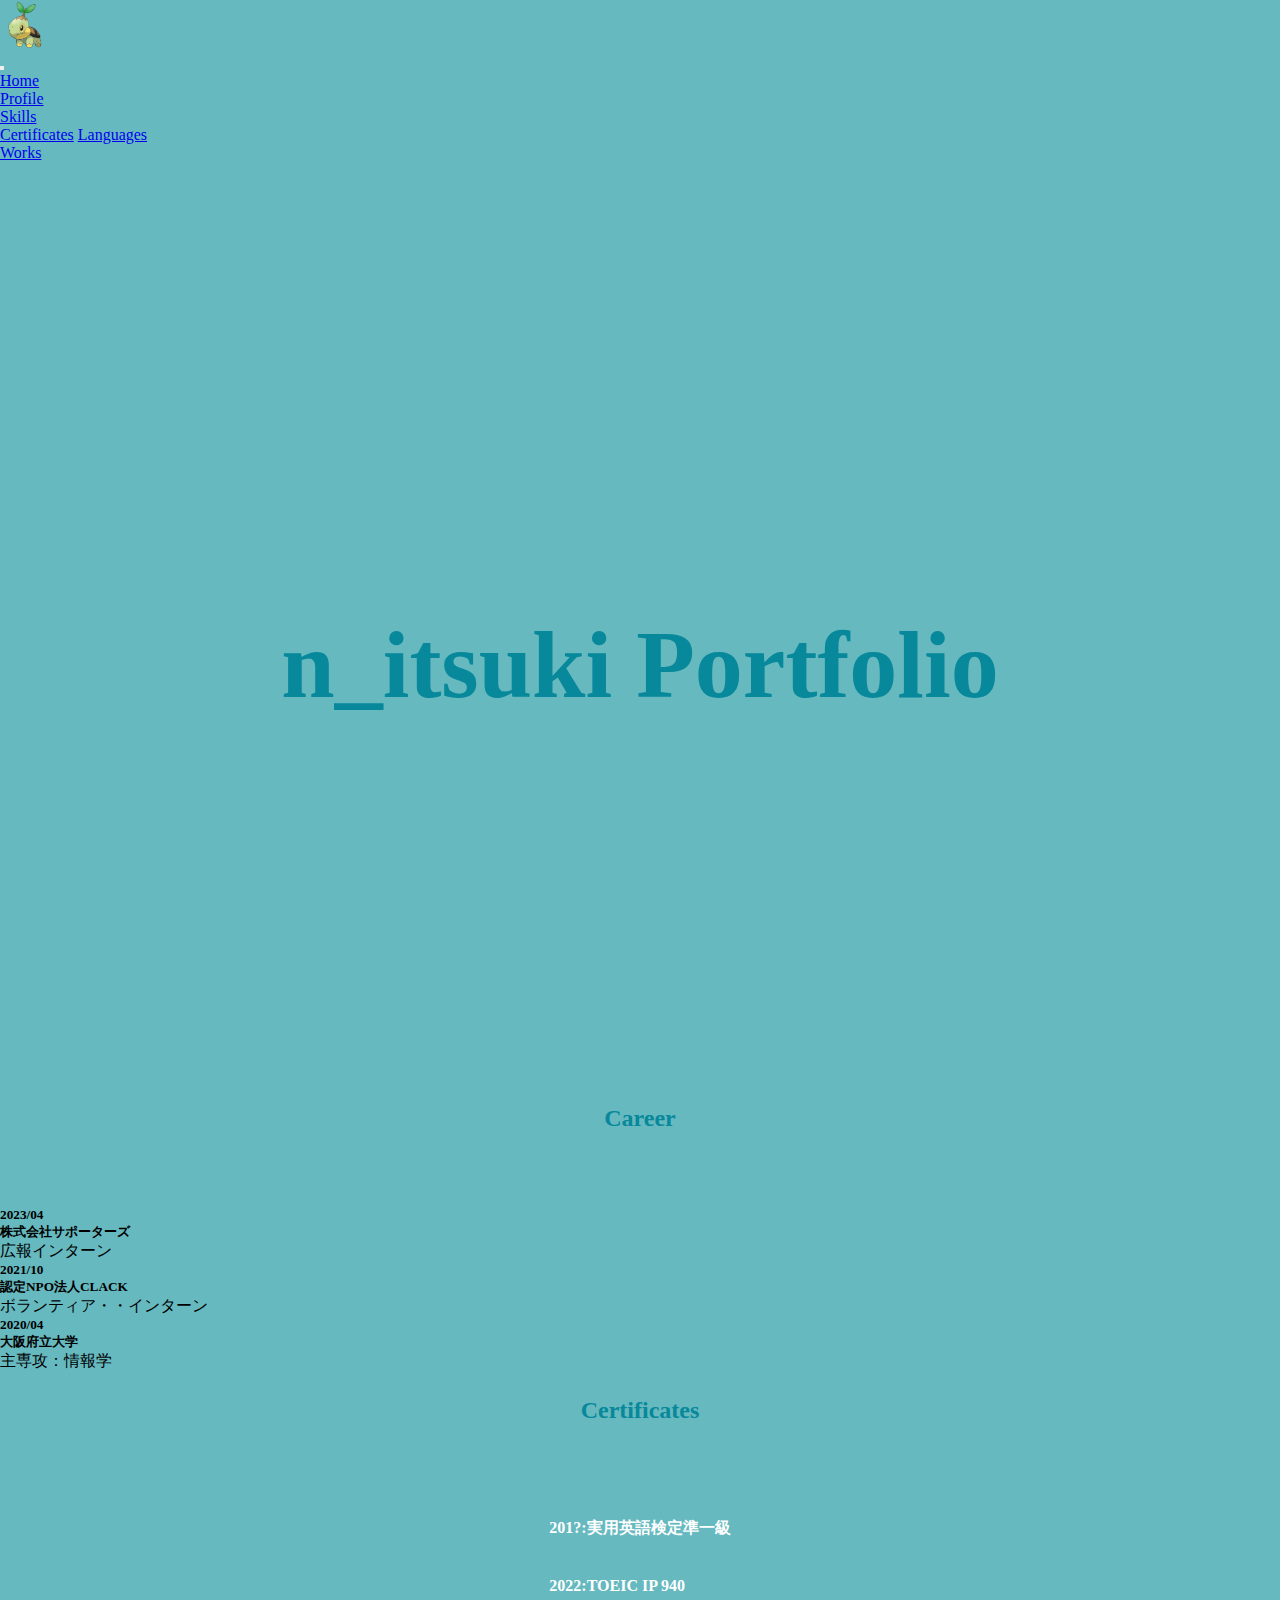
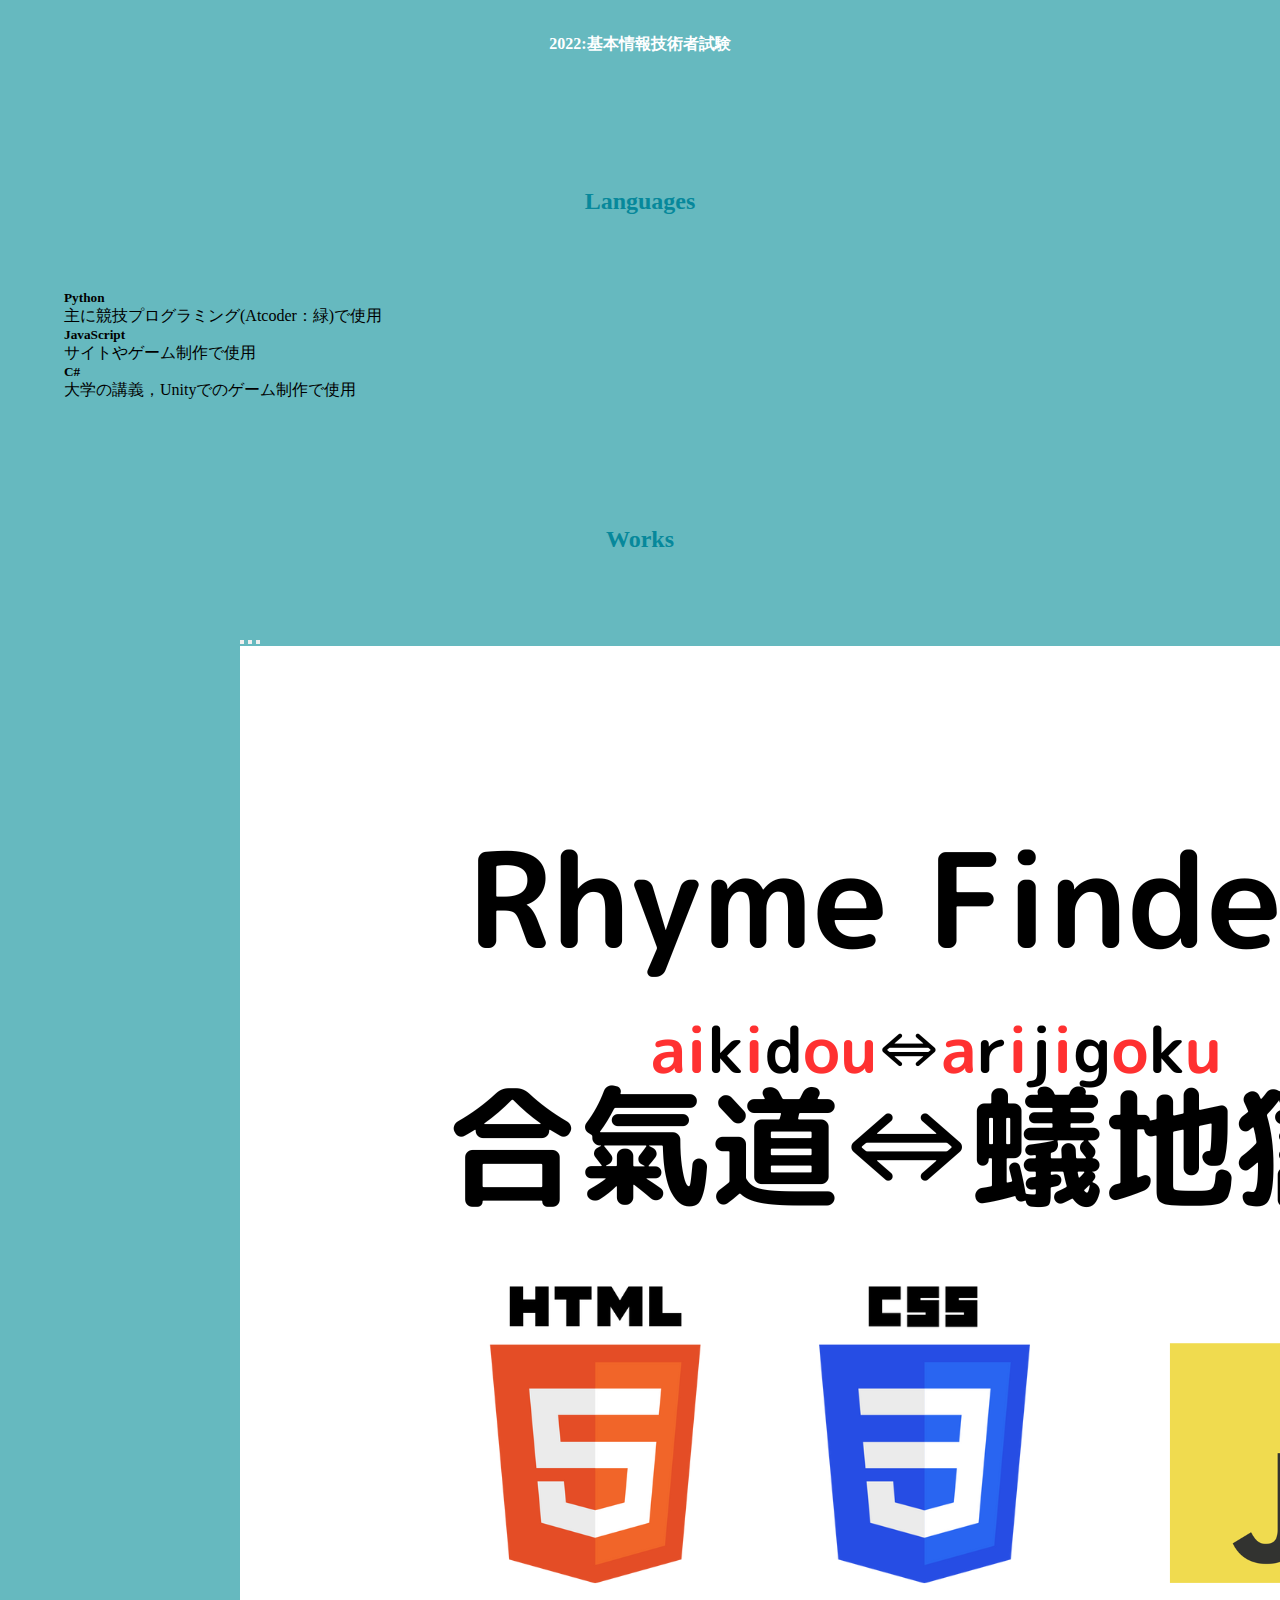
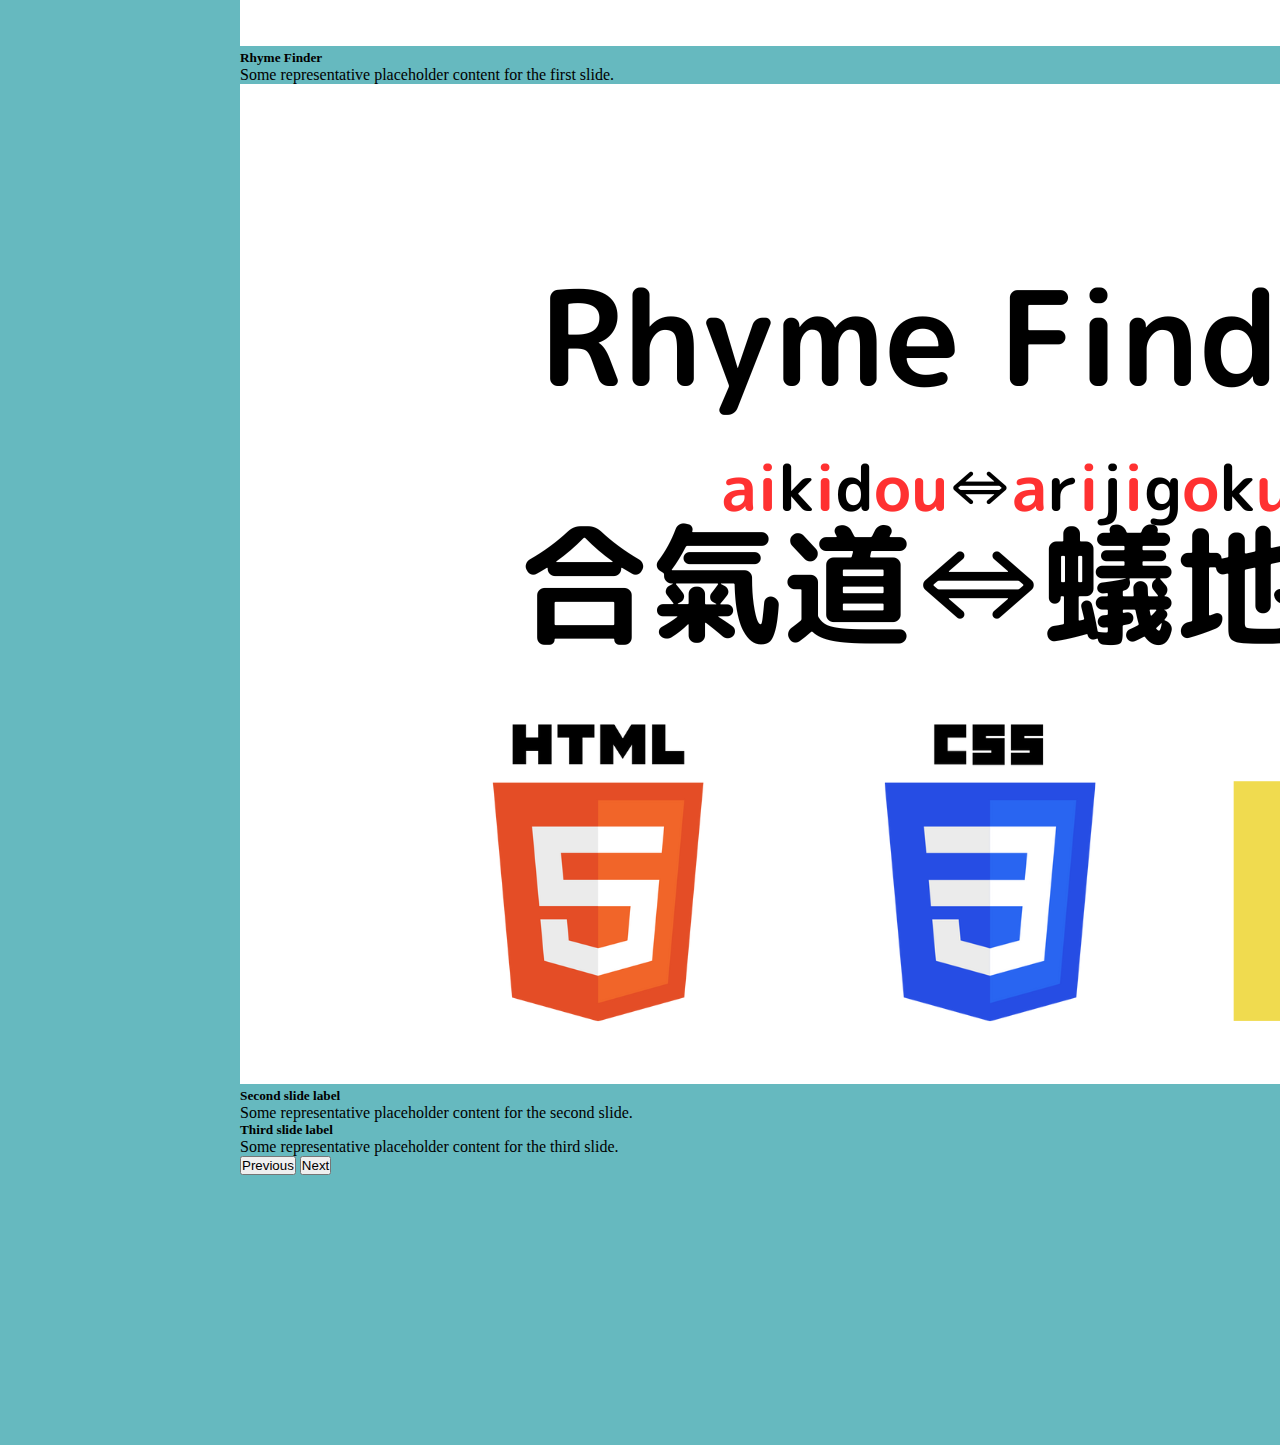
==== commit 59fa186b: "changed image" ====
--- a/portfolio/index.html
+++ b/portfolio/index.html
@@ -135,14 +135,14 @@
                 </div>
                 <div class="carousel-inner">
                     <div class="carousel-item active">
-                        <!-- <img src="./img/resize/toko_copy.png" class="d-block w-100" alt="..."> -->
+                        <img src="./img/rhyme_finder_1333_1000.png" class="d-block w-100" alt="...">
                         <div class="carousel-caption d-none d-md-block">
-                            <h5>First slide label</h5>
+                            <h5>Rhyme Finder</h5>
                             <p>Some representative placeholder content for the first slide.</p>
                         </div>
                     </div>
                     <div class="carousel-item">
-                        <!-- <img src="./img/resize/lize_copy.jpg" class="d-block w-100" alt="..."> -->
+                        <img src="./img/rhyme_finder_1500_1000.png" class="d-block w-100" alt="...">
                         <div class="carousel-caption d-none d-md-block">
                             <h5>Second slide label</h5>
                             <p>Some representative placeholder content for the second slide.</p>
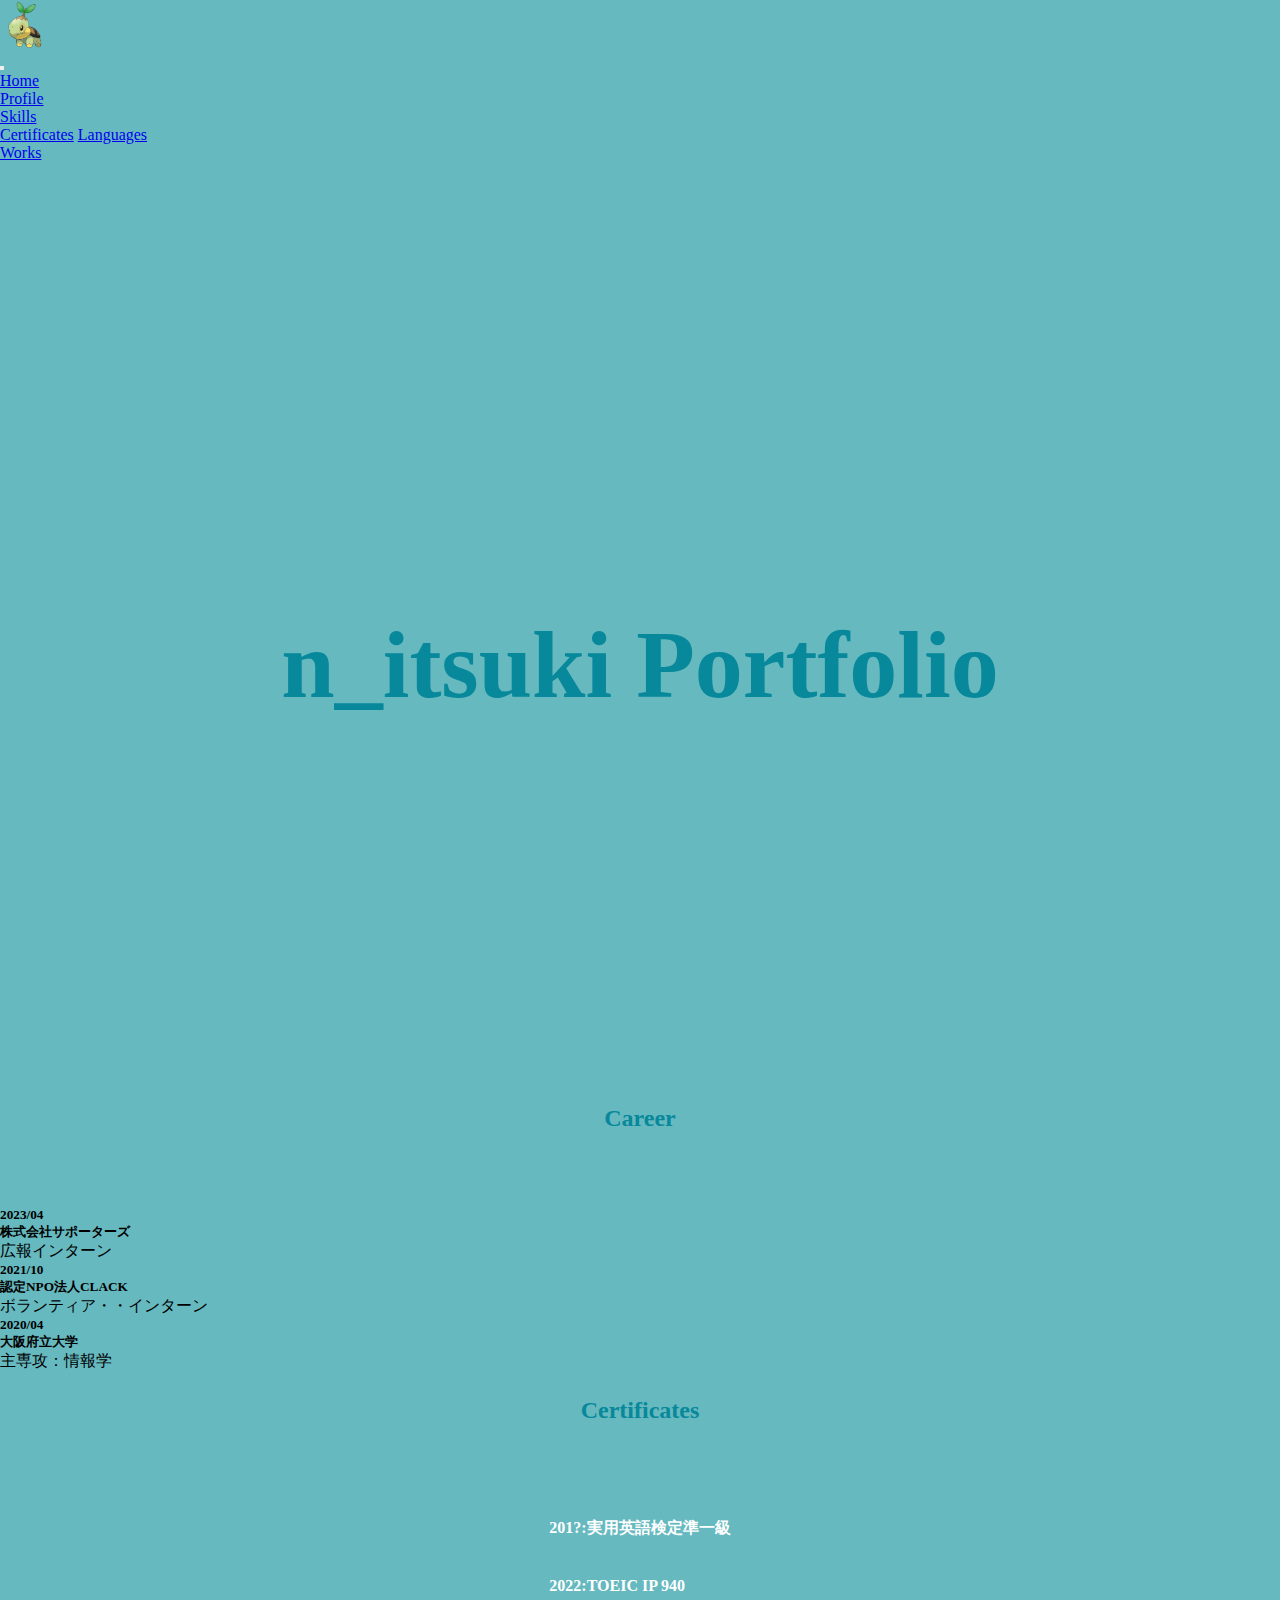
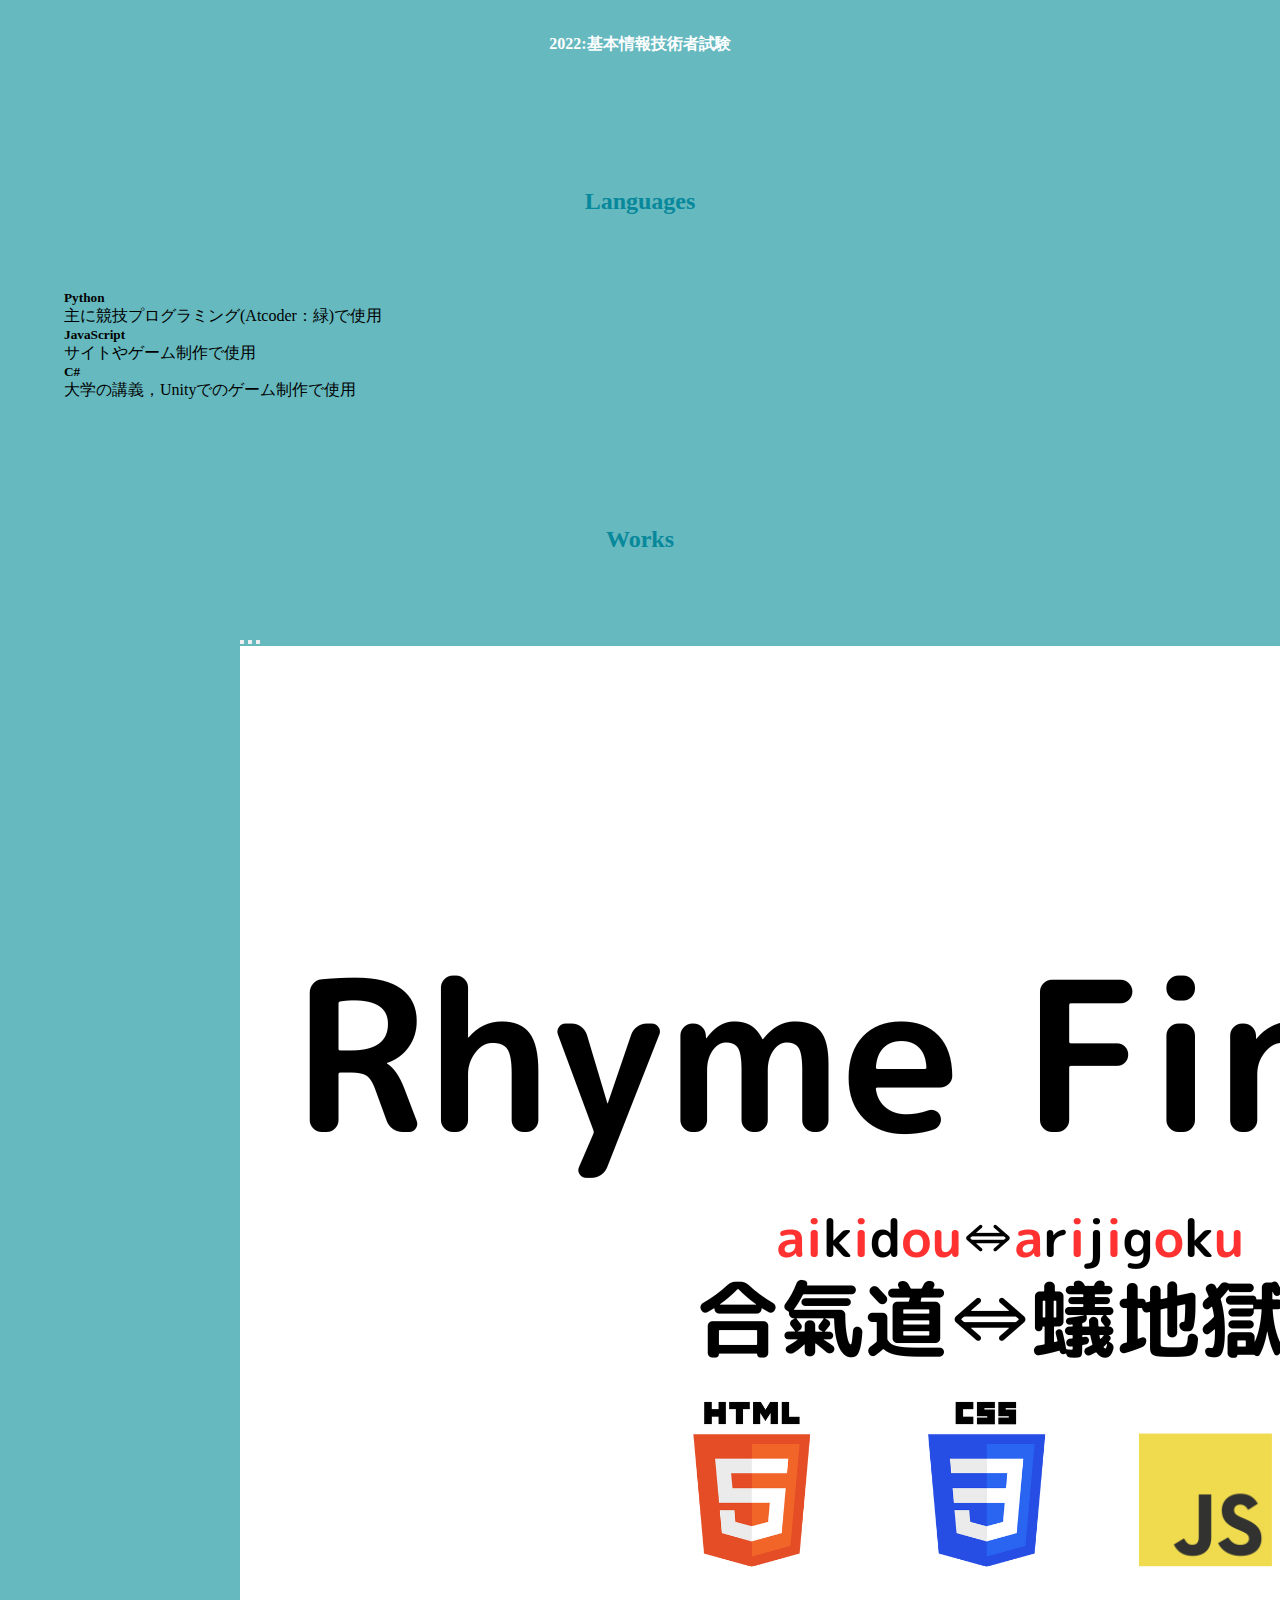
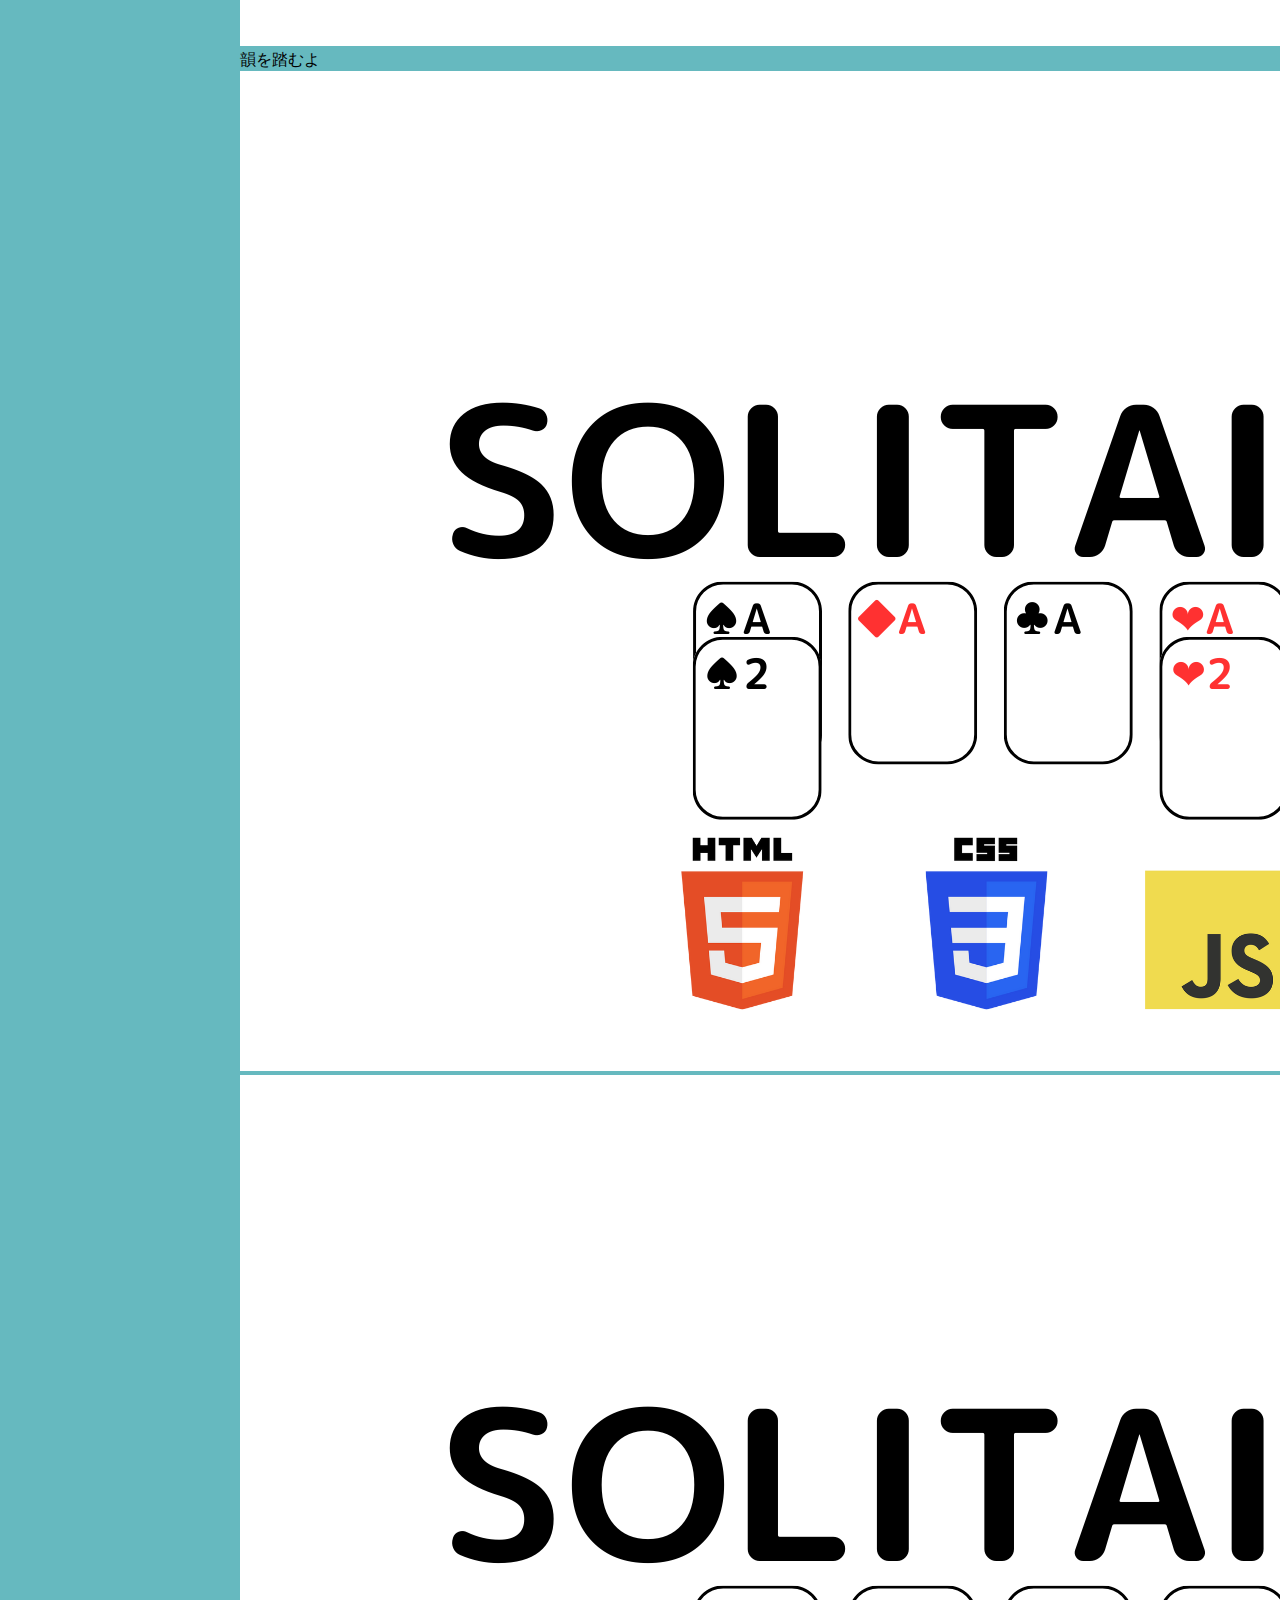
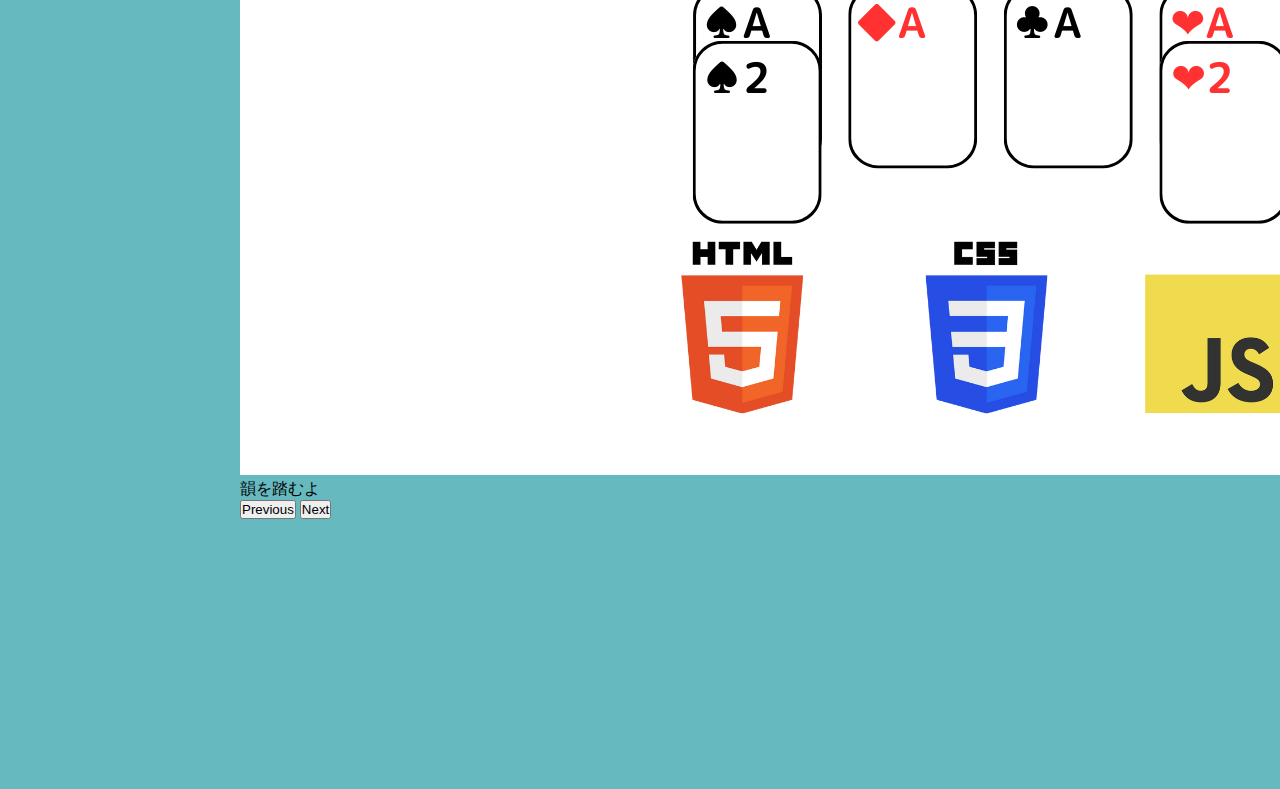
==== commit 6f33fc8b: "add img" ====
--- a/portfolio/index.html
+++ b/portfolio/index.html
@@ -134,27 +134,30 @@
                         aria-label="Slide 3"></button>
                 </div>
                 <div class="carousel-inner">
+                    <!-- https://github.com/itsuki-jp/RhymeFinderFlask -->
                     <div class="carousel-item active">
-                        <img src="./img/rhyme_finder_1333_1000.png" class="d-block w-100" alt="...">
+                        <img src="./img/RhymeFinder_1500_1000 (2).png" class="d-block w-100" alt="...">
                         <div class="carousel-caption d-none d-md-block">
-                            <h5>Rhyme Finder</h5>
-                            <p>Some representative placeholder content for the first slide.</p>
+                            <p style="color:black;">韻を踏むよ</p>
                         </div>
                     </div>
+                    <!-- https://github.com/itsuki-jp/solitaire -->
                     <div class="carousel-item">
-                        <img src="./img/rhyme_finder_1500_1000.png" class="d-block w-100" alt="...">
+                        <img src="./img/Solirtaire_1500_1000 (1).png" class="d-block w-100" alt="...">
                         <div class="carousel-caption d-none d-md-block">
-                            <h5>Second slide label</h5>
-                            <p>Some representative placeholder content for the second slide.</p>
                         </div>
                     </div>
+                    <!-- https://github.com/itsuki-jp/Connect_N_render -->
+                    <!-- https://extended-tic-tac-toe.onrender.com/ -->
                     <div class="carousel-item">
-                        <!-- <img src="./img/resize/ange_copy.jpg" class="d-block w-100" alt="..."> -->
+                        <img src="./img/Solirtaire_1500_1000 (1).png" class="d-block w-100" alt="...">
                         <div class="carousel-caption d-none d-md-block">
-                            <h5>Third slide label</h5>
-                            <p>Some representative placeholder content for the third slide.</p>
+                            <p style="color:black;">韻を踏むよ</p>
                         </div>
                     </div>
+                    <!-- https://github.com/itsuki-jp/reversi_js -->
+                    <!-- https://github.com/itsuki-jp/SPACE_INVADERS -->
+                    <!-- https://github.com/itsuki-jp/life_game_web -->
                 </div>
                 <button class="carousel-control-prev" type="button" data-bs-target="#carouselExampleCaptions"
                     data-bs-slide="prev">
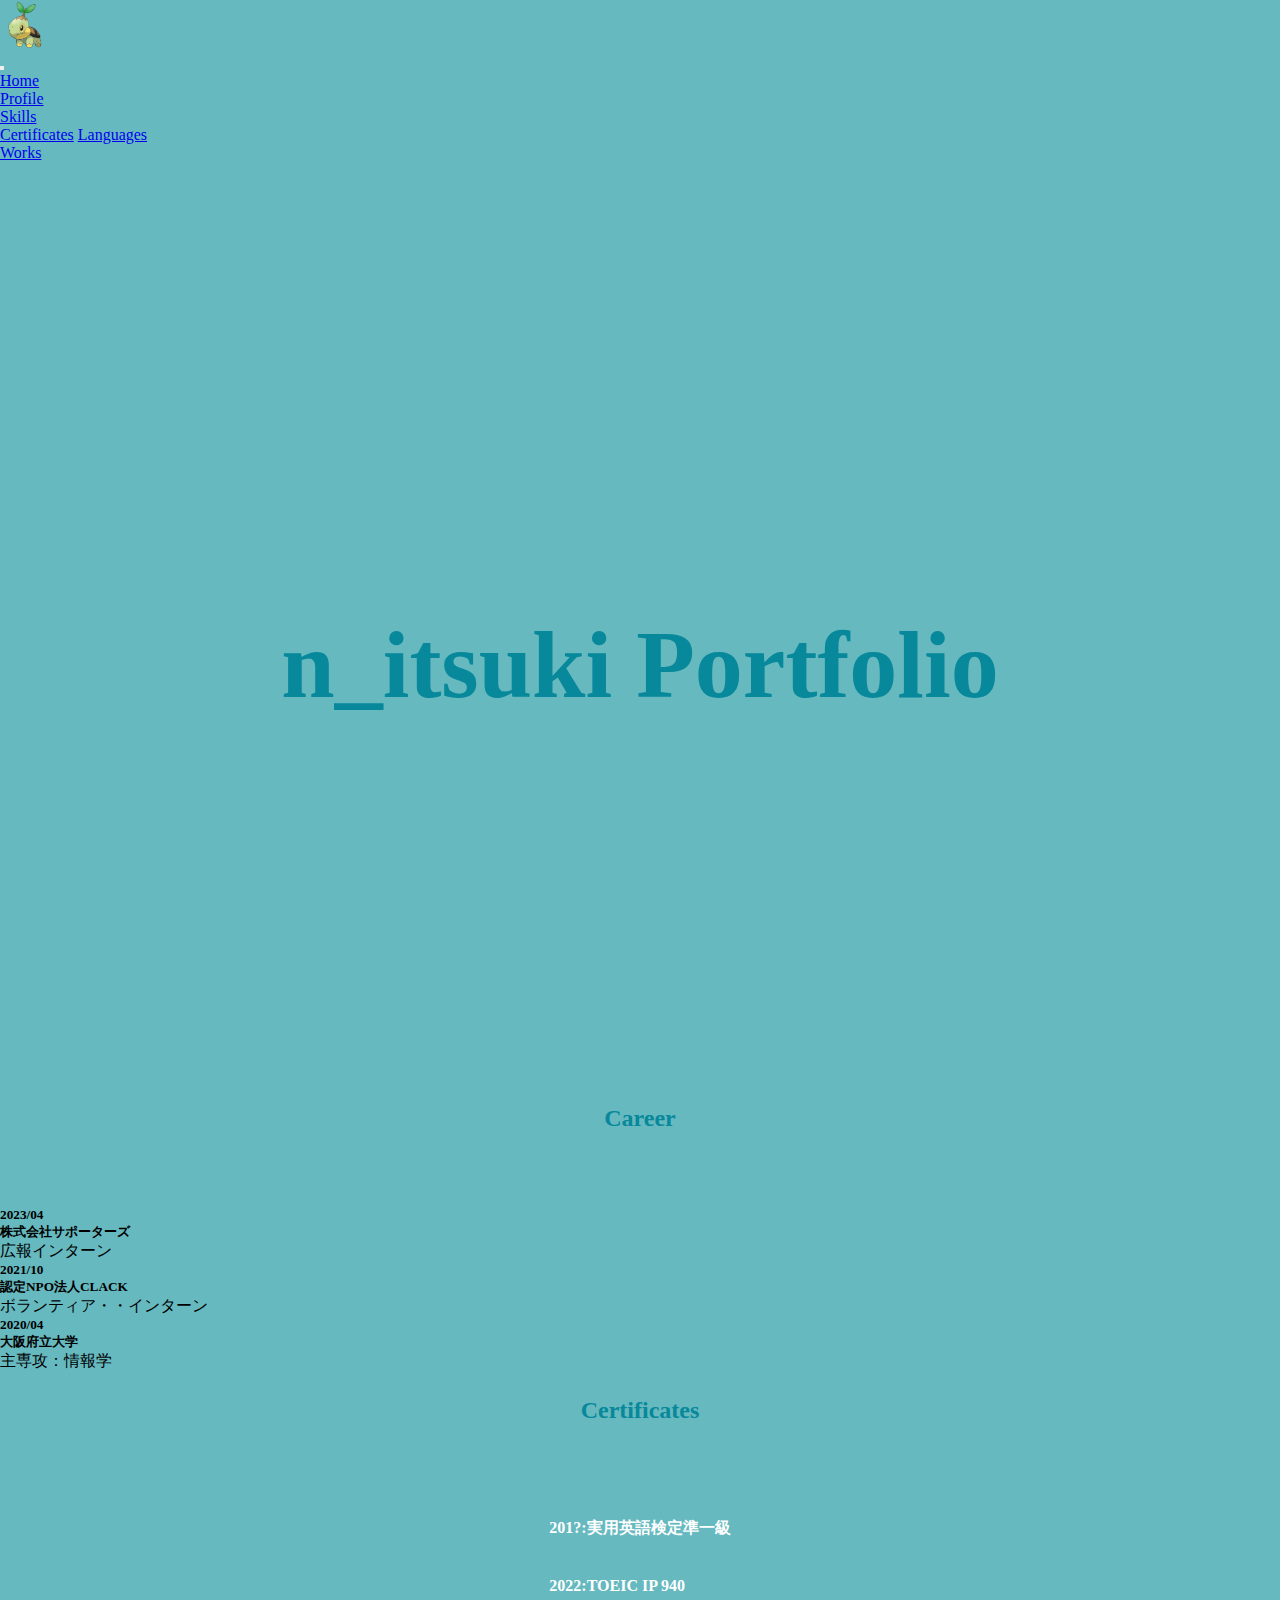
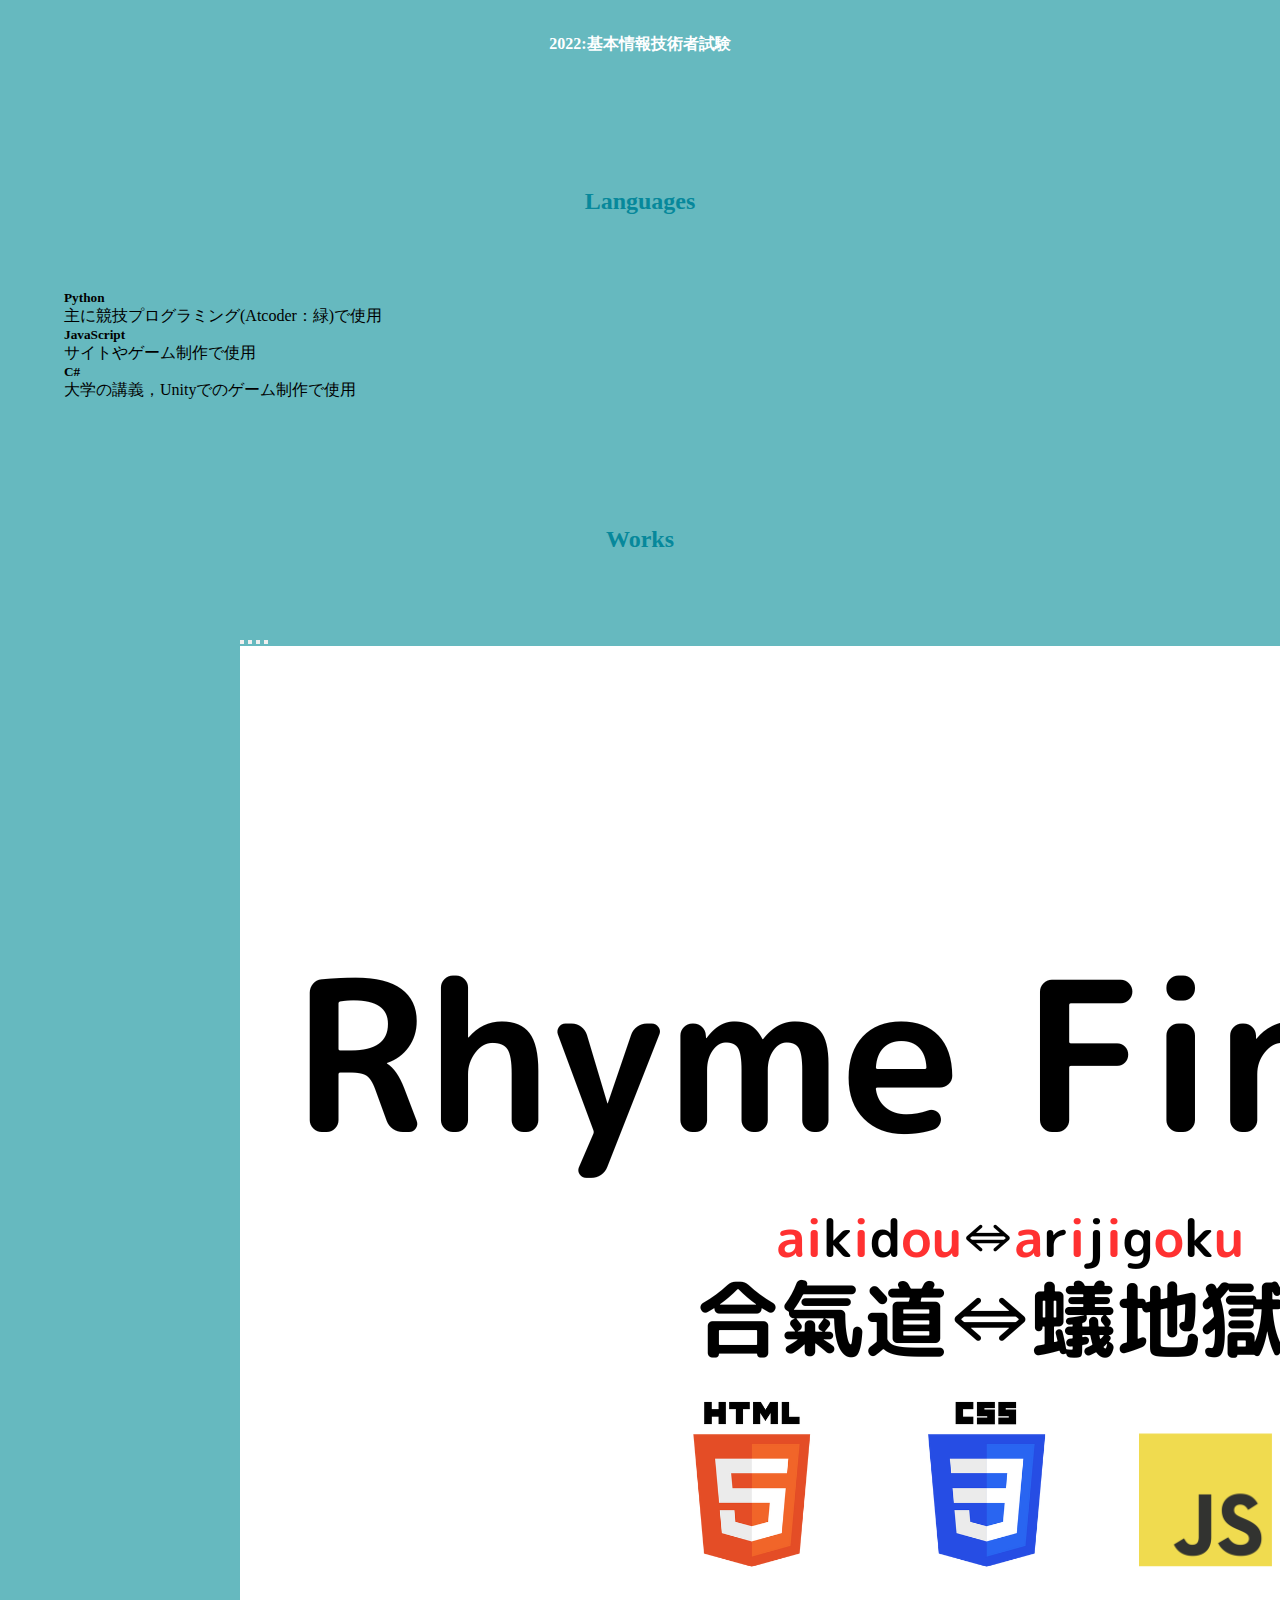
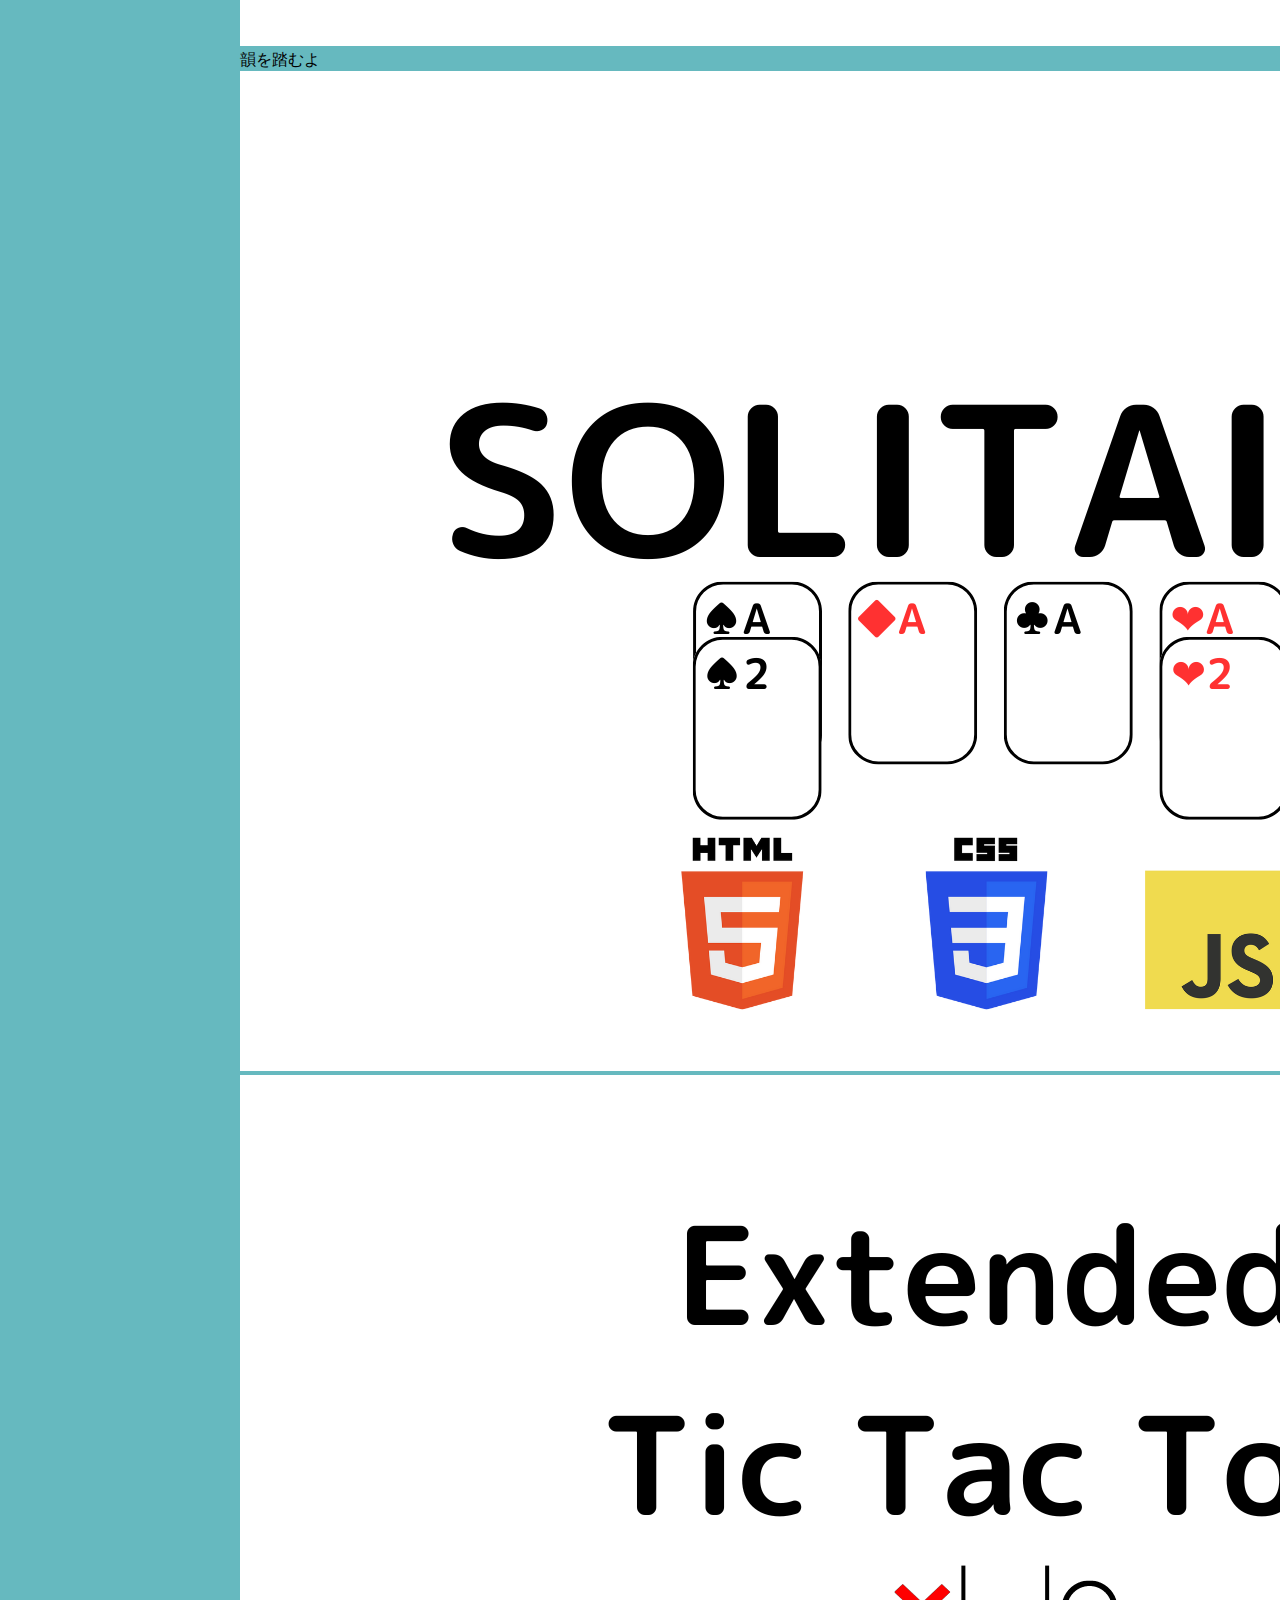
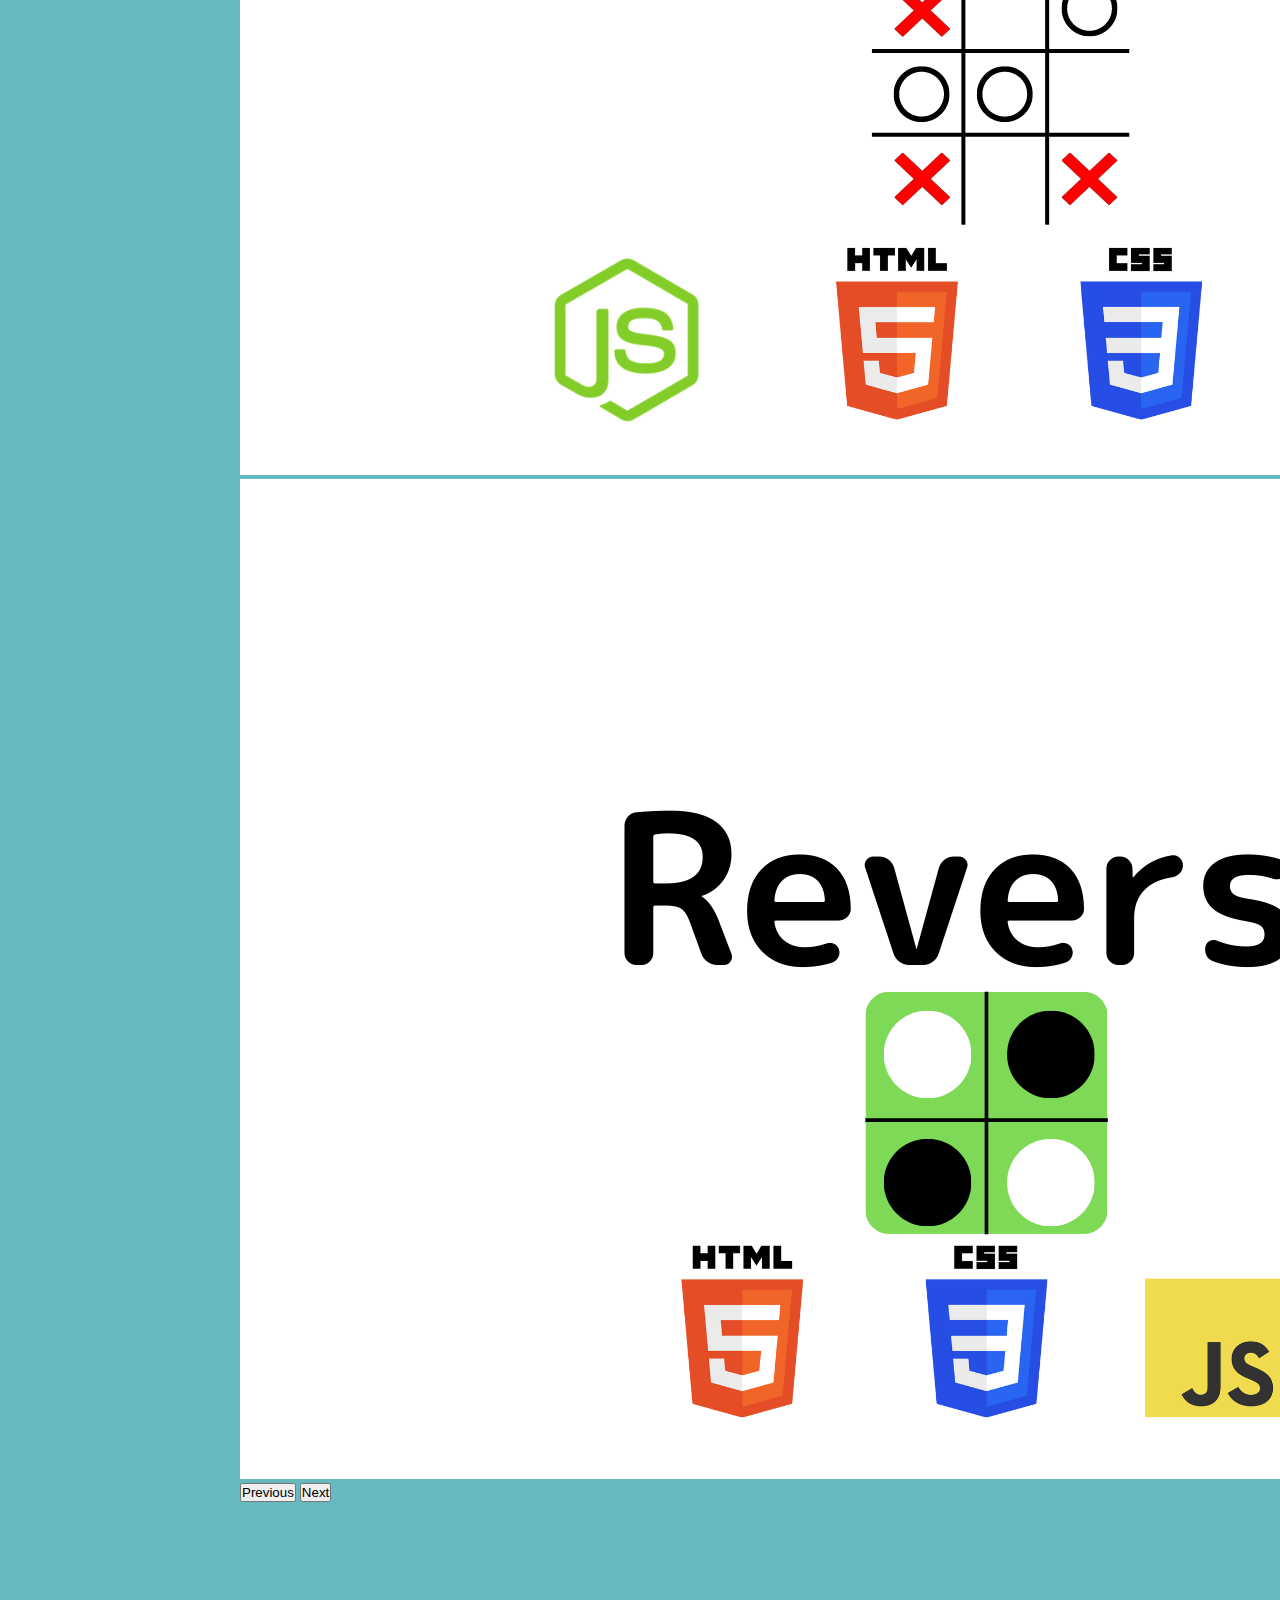
==== commit 467335c5: "add img: reversi" ====
--- a/portfolio/index.html
+++ b/portfolio/index.html
@@ -1,177 +1,253 @@
 <!DOCTYPE html>
 <html lang="en">
+  <head>
+    <meta charset="UTF-8" />
+    <meta name="viewport" content="width=device-width, initial-scale=1.0" />
+    <title>Itsuki Porfolio</title>
+    <link
+      href="https://cdn.jsdelivr.net/npm/bootstrap@5.0.2/dist/css/bootstrap.min.css"
+      rel="stylesheet"
+      integrity="sha384-EVSTQN3/azprG1Anm3QDgpJLIm9Nao0Yz1ztcQTwFspd3yD65VohhpuuCOmLASjC"
+      crossorigin="anonymous"
+    />
+    <script
+      src="https://cdn.jsdelivr.net/npm/bootstrap@5.0.2/dist/js/bootstrap.bundle.min.js"
+      integrity="sha384-MrcW6ZMFYlzcLA8Nl+NtUVF0sA7MsXsP1UyJoMp4YLEuNSfAP+JcXn/tWtIaxVXM"
+      crossorigin="anonymous"
+    ></script>
+    <link rel="stylesheet" href="style.css" />
+  </head>
 
-<head>
-    <meta charset="UTF-8">
-    <meta name="viewport" content="width=device-width, initial-scale=1.0">
-    <title>Itsuki Porfolio</title>
-    <link href="https://cdn.jsdelivr.net/npm/bootstrap@5.0.2/dist/css/bootstrap.min.css" rel="stylesheet"
-        integrity="sha384-EVSTQN3/azprG1Anm3QDgpJLIm9Nao0Yz1ztcQTwFspd3yD65VohhpuuCOmLASjC" crossorigin="anonymous">
-    <script src="https://cdn.jsdelivr.net/npm/bootstrap@5.0.2/dist/js/bootstrap.bundle.min.js"
-        integrity="sha384-MrcW6ZMFYlzcLA8Nl+NtUVF0sA7MsXsP1UyJoMp4YLEuNSfAP+JcXn/tWtIaxVXM"
-        crossorigin="anonymous"></script>
-    <link rel="stylesheet" href="style.css">
-</head>
-
-<body>
+  <body>
     <nav class="navbar navbar-expand-lg navbar-light sticky-top" id="top">
-        <div class="container-fluid">
-            <ul class="navbar-nav">
-                <img src="./img/logo.png" alt="logo" width="50px">
+      <div class="container-fluid">
+        <ul class="navbar-nav">
+          <img src="./img/logo.png" alt="logo" width="50px" />
+        </ul>
+        <ul class="navbar-nav mr-auto">
+          <!-- 画面が小さくなったときに出てくるやつ -->
+          <button
+            class="navbar-toggler"
+            type="button"
+            data-bs-toggle="collapse"
+            data-bs-target="#navbarSupportedContent"
+            aria-controls="navbarSupportedContent"
+            aria-expanded="false"
+            aria-label="Toggle navigation"
+          >
+            <span class="navbar-toggler-icon"></span>
+          </button>
+          <div class="collapse navbar-collapse" id="navbarSupportedContent">
+            <ul class="navbar-nav me-auto mb-2 mb-lg-0">
+              <li class="nav-item">
+                <a class="nav-link active" aria-current="page" href="#home"
+                  >Home</a
+                >
+              </li>
+              <li class="nav-item">
+                <a class="nav-link active" aria-current="page" href="#profile"
+                  >Profile</a
+                >
+              </li>
+              <li class="nav-item dropdown">
+                <a
+                  class="nav-link dropdown-toggle"
+                  href="#certificates"
+                  id="navbarDropdown"
+                  role="button"
+                  data-bs-toggle="dropdown"
+                  aria-expanded="false"
+                >
+                  Skills
+                </a>
+                <div
+                  class="dropdown-menu dropdown-menu-right"
+                  aria-labelledby="navbarDropdown"
+                >
+                  <a class="dropdown-item" href="#certificates">Certificates</a>
+                  <a class="dropdown-item" href="#languages">Languages</a>
+                </div>
+              </li>
+              <li class="nav-item">
+                <a class="nav-link active" aria-current="page" href="#works"
+                  >Works</a
+                >
+              </li>
             </ul>
-            <ul class="navbar-nav mr-auto">
-                <!-- 画面が小さくなったときに出てくるやつ -->
-                <button class="navbar-toggler" type="button" data-bs-toggle="collapse"
-                    data-bs-target="#navbarSupportedContent" aria-controls="navbarSupportedContent"
-                    aria-expanded="false" aria-label="Toggle navigation">
-                    <span class="navbar-toggler-icon"></span>
-                </button>
-                <div class="collapse navbar-collapse" id="navbarSupportedContent">
-                    <ul class="navbar-nav me-auto mb-2 mb-lg-0">
-                        <li class="nav-item">
-                            <a class="nav-link active" aria-current="page" href="#home">Home</a>
-                        </li>
-                        <li class="nav-item">
-                            <a class="nav-link active" aria-current="page" href="#profile">Profile</a>
-                        </li>
-                        <li class="nav-item dropdown">
-                            <a class="nav-link dropdown-toggle" href="#certificates" id="navbarDropdown" role="button"
-                                data-bs-toggle="dropdown" aria-expanded="false">
-                                Skills
-                            </a>
-                            <div class="dropdown-menu dropdown-menu-right" aria-labelledby="navbarDropdown">
-                                <a class="dropdown-item" href="#certificates">Certificates</a>
-                                <a class="dropdown-item" href="#languages">Languages</a>
-                            </div>
-                        </li>
-                        <li class="nav-item">
-                            <a class="nav-link active" aria-current="page" href="#works">Works</a>
-                        </li>
-                    </ul>
-                </div>
-            </ul>
-
-        </div>
+          </div>
+        </ul>
+      </div>
     </nav>
     <div id="home">
-        <h1 id="title">n_itsuki Portfolio</h1>
+      <h1 id="title">n_itsuki Portfolio</h1>
     </div>
     <div class="container">
-        <div id="profile">
-            <div id="career">
-                <h2 class="subtitle display-3">Career</h2>
-                <div class="card w-75 mx-auto">
-                    <h5 class="card-header">2023/04</h5>
-                    <div class="card-body">
-                        <h5 class="card-title">株式会社サポーターズ</h5>
-                        <p class="card-text">広報インターン</p>
-                    </div>
-                </div>
-                <div class="card w-75 mx-auto">
-                    <h5 class="card-header">2021/10</h5>
-                    <div class="card-body">
-                        <h5 class="card-title">認定NPO法人CLACK</h5>
-                        <p class="card-text">ボランティア・・インターン</p>
-                    </div>
-                </div>
-                <div class="card w-75 mx-auto">
-                    <h5 class="card-header">2020/04</h5>
-                    <div class="card-body">
-                        <h5 class="card-title">大阪府立大学</h5>
-                        <p class="card-text">主専攻：情報学</p>
-                    </div>
-                </div>
-            </div>
-        </div>
-        <div id="skills">
-            <div id="certificates">
-                <h2 class="subtitle display-3">Certificates</h2>
-                <div id="certificate_content">
-                    <p class="h1">201?:実用英語検定準一級</p>
-                    <p class="h1">2022:TOEIC IP 940</p>
-                    <p class="h1">2022:基本情報技術者試験</p>
-                </div>
-            </div>
-            <div id="languages">
-                <h2 class="subtitle display-3">Languages</h2>
-                <div class="row row-cols-1 row-cols-md-3 g-4">
-                    <div class="col">
-                        <div class="card h-100">
-                            <div class="card-body">
-                                <h5 class="card-title">Python</h5>
-                                <p class="card-text">主に競技プログラミング(Atcoder：緑)で使用</p>
-                            </div>
-                        </div>
-                    </div>
-                    <div class="col">
-                        <div class="card h-100">
-                            <div class="card-body">
-                                <h5 class="card-title">JavaScript</h5>
-                                <p class="card-text">サイトやゲーム制作で使用</p>
-                            </div>
-                        </div>
-                    </div>
-                    <div class="col">
-                        <div class="card h-100">
-                            <div class="card-body">
-                                <h5 class="card-title">C#</h5>
-                                <p class="card-text">大学の講義，Unityでのゲーム制作で使用</p>
-                            </div>
-                        </div>
-                    </div>
-                </div>
-            </div>
-        </div>
-        <div id="works" style="margin-bottom: 30vh">
-            <h2 class="subtitle display-3">Works</h2>
-            <div id="carouselExampleCaptions" class="carousel slide" data-bs-ride="carousel">
-                <div class="carousel-indicators">
-                    <button type="button" data-bs-target="#carouselExampleCaptions" data-bs-slide-to="0" class="active"
-                        aria-current="true" aria-label="Slide 1"></button>
-                    <button type="button" data-bs-target="#carouselExampleCaptions" data-bs-slide-to="1"
-                        aria-label="Slide 2"></button>
-                    <button type="button" data-bs-target="#carouselExampleCaptions" data-bs-slide-to="2"
-                        aria-label="Slide 3"></button>
-                </div>
-                <div class="carousel-inner">
-                    <!-- https://github.com/itsuki-jp/RhymeFinderFlask -->
-                    <div class="carousel-item active">
-                        <img src="./img/RhymeFinder_1500_1000 (2).png" class="d-block w-100" alt="...">
-                        <div class="carousel-caption d-none d-md-block">
-                            <p style="color:black;">韻を踏むよ</p>
-                        </div>
-                    </div>
-                    <!-- https://github.com/itsuki-jp/solitaire -->
-                    <div class="carousel-item">
-                        <img src="./img/Solirtaire_1500_1000 (1).png" class="d-block w-100" alt="...">
-                        <div class="carousel-caption d-none d-md-block">
-                        </div>
-                    </div>
-                    <!-- https://github.com/itsuki-jp/Connect_N_render -->
-                    <!-- https://extended-tic-tac-toe.onrender.com/ -->
-                    <div class="carousel-item">
-                        <img src="./img/Solirtaire_1500_1000 (1).png" class="d-block w-100" alt="...">
-                        <div class="carousel-caption d-none d-md-block">
-                            <p style="color:black;">韻を踏むよ</p>
-                        </div>
-                    </div>
-                    <!-- https://github.com/itsuki-jp/reversi_js -->
-                    <!-- https://github.com/itsuki-jp/SPACE_INVADERS -->
-                    <!-- https://github.com/itsuki-jp/life_game_web -->
-                </div>
-                <button class="carousel-control-prev" type="button" data-bs-target="#carouselExampleCaptions"
-                    data-bs-slide="prev">
-                    <span class="carousel-control-prev-icon" aria-hidden="true"></span>
-                    <span class="visually-hidden">Previous</span>
-                </button>
-                <button class="carousel-control-next" type="button" data-bs-target="#carouselExampleCaptions"
-                    data-bs-slide="next">
-                    <span class="carousel-control-next-icon" aria-hidden="true"></span>
-                    <span class="visually-hidden">Next</span>
-                </button>
-            </div>
-        </div>
+      <div id="profile">
+        <div id="career">
+          <h2 class="subtitle display-3">Career</h2>
+          <div class="card w-75 mx-auto">
+            <h5 class="card-header">2023/04</h5>
+            <div class="card-body">
+              <h5 class="card-title">株式会社サポーターズ</h5>
+              <p class="card-text">広報インターン</p>
+            </div>
+          </div>
+          <div class="card w-75 mx-auto">
+            <h5 class="card-header">2021/10</h5>
+            <div class="card-body">
+              <h5 class="card-title">認定NPO法人CLACK</h5>
+              <p class="card-text">ボランティア・・インターン</p>
+            </div>
+          </div>
+          <div class="card w-75 mx-auto">
+            <h5 class="card-header">2020/04</h5>
+            <div class="card-body">
+              <h5 class="card-title">大阪府立大学</h5>
+              <p class="card-text">主専攻：情報学</p>
+            </div>
+          </div>
+        </div>
+      </div>
+      <div id="skills">
+        <div id="certificates">
+          <h2 class="subtitle display-3">Certificates</h2>
+          <div id="certificate_content">
+            <p class="h1">201?:実用英語検定準一級</p>
+            <p class="h1">2022:TOEIC IP 940</p>
+            <p class="h1">2022:基本情報技術者試験</p>
+          </div>
+        </div>
+        <div id="languages">
+          <h2 class="subtitle display-3">Languages</h2>
+          <div class="row row-cols-1 row-cols-md-3 g-4">
+            <div class="col">
+              <div class="card h-100">
+                <div class="card-body">
+                  <h5 class="card-title">Python</h5>
+                  <p class="card-text">
+                    主に競技プログラミング(Atcoder：緑)で使用
+                  </p>
+                </div>
+              </div>
+            </div>
+            <div class="col">
+              <div class="card h-100">
+                <div class="card-body">
+                  <h5 class="card-title">JavaScript</h5>
+                  <p class="card-text">サイトやゲーム制作で使用</p>
+                </div>
+              </div>
+            </div>
+            <div class="col">
+              <div class="card h-100">
+                <div class="card-body">
+                  <h5 class="card-title">C#</h5>
+                  <p class="card-text">大学の講義，Unityでのゲーム制作で使用</p>
+                </div>
+              </div>
+            </div>
+          </div>
+        </div>
+      </div>
+      <div id="works" style="margin-bottom: 30vh">
+        <h2 class="subtitle display-3">Works</h2>
+        <div
+          id="carouselExampleCaptions"
+          class="carousel slide"
+          data-bs-ride="carousel"
+        >
+          <div class="carousel-indicators">
+            <button
+              type="button"
+              data-bs-target="#carouselExampleCaptions"
+              data-bs-slide-to="0"
+              class="active"
+              aria-current="true"
+              aria-label="Slide 1"
+            ></button>
+            <button
+              type="button"
+              data-bs-target="#carouselExampleCaptions"
+              data-bs-slide-to="1"
+              aria-label="Slide 2"
+            ></button>
+            <button
+              type="button"
+              data-bs-target="#carouselExampleCaptions"
+              data-bs-slide-to="2"
+              aria-label="Slide 3"
+            ></button>
+            <button
+              type="button"
+              data-bs-target="#carouselExampleCaptions"
+              data-bs-slide-to="3"
+              aria-label="Slide 4"
+            ></button>
+          </div>
+          <div class="carousel-inner">
+            <!-- https://github.com/itsuki-jp/RhymeFinderFlask -->
+            <div class="carousel-item active">
+              <img
+                src="./img/RhymeFinder_1500_1000 (2).png"
+                class="d-block w-100"
+                alt="..."
+              />
+              <div class="carousel-caption d-none d-md-block">
+                <p style="color: black">韻を踏むよ</p>
+              </div>
+            </div>
+            <!-- https://github.com/itsuki-jp/solitaire -->
+            <div class="carousel-item">
+              <img
+                src="./img/Solirtaire_1500_1000 (1).png"
+                class="d-block w-100"
+                alt="..."
+              />
+              <div class="carousel-caption d-none d-md-block"></div>
+            </div>
+            <!-- https://github.com/itsuki-jp/Connect_N_render -->
+            <!-- https://extended-tic-tac-toe.onrender.com/ -->
+            <div class="carousel-item">
+              <img
+                src="./img/Extend_Tic_Tac_Toe_1500_1000.png"
+                class="d-block w-100"
+                alt="..."
+              />
+              <div class="carousel-caption d-none d-md-block"></div>
+            </div>
+            <!-- https://github.com/itsuki-jp/reversi_js -->
+            <div class="carousel-item">
+              <img
+                src="./img/Reversi_1500_1000.png"
+                class="d-block w-100"
+                alt="..."
+              />
+              <div class="carousel-caption d-none d-md-block"></div>
+            </div>
+
+            <!-- https://github.com/itsuki-jp/SPACE_INVADERS -->
+            <!-- https://github.com/itsuki-jp/life_game_web -->
+          </div>
+          <button
+            class="carousel-control-prev"
+            type="button"
+            data-bs-target="#carouselExampleCaptions"
+            data-bs-slide="prev"
+          >
+            <span class="carousel-control-prev-icon" aria-hidden="true"></span>
+            <span class="visually-hidden">Previous</span>
+          </button>
+          <button
+            class="carousel-control-next"
+            type="button"
+            data-bs-target="#carouselExampleCaptions"
+            data-bs-slide="next"
+          >
+            <span class="carousel-control-next-icon" aria-hidden="true"></span>
+            <span class="visually-hidden">Next</span>
+          </button>
+        </div>
+      </div>
     </div>
-</body>
-
-</html>+  </body>
+</html>
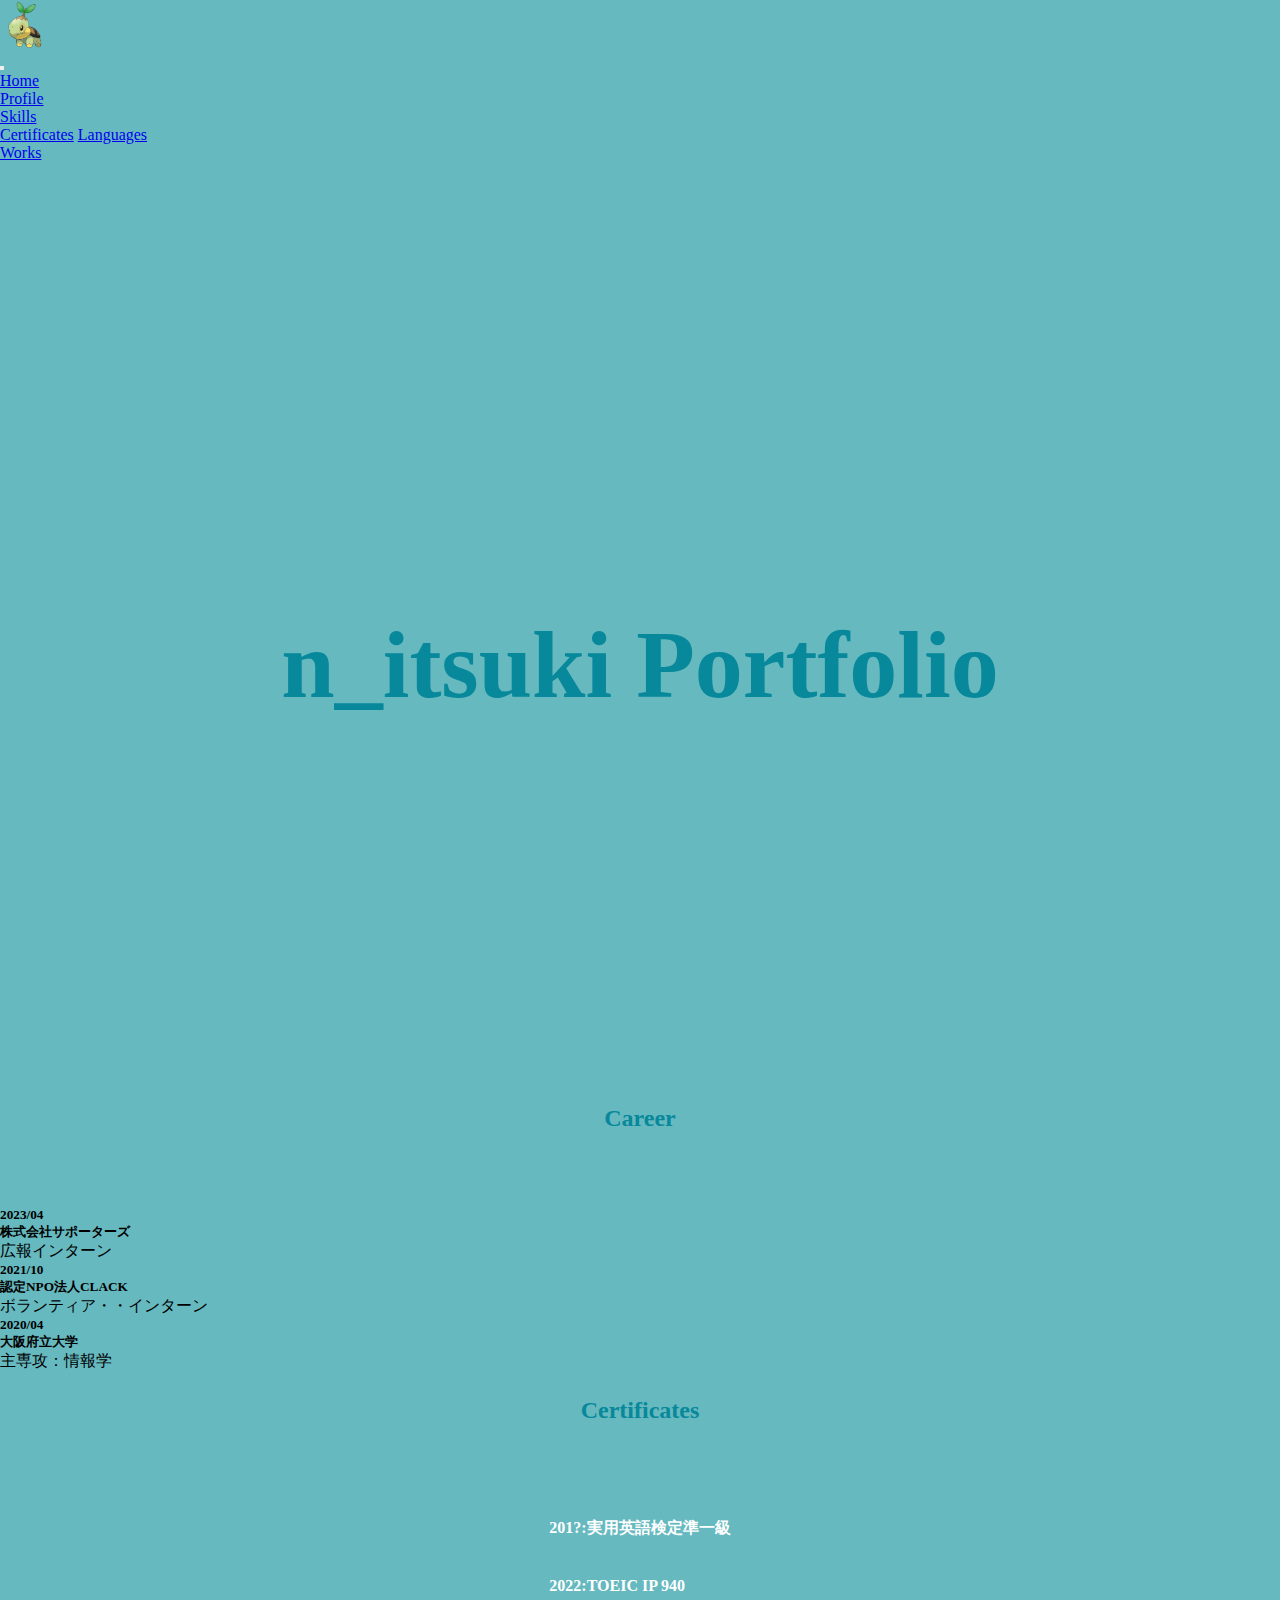
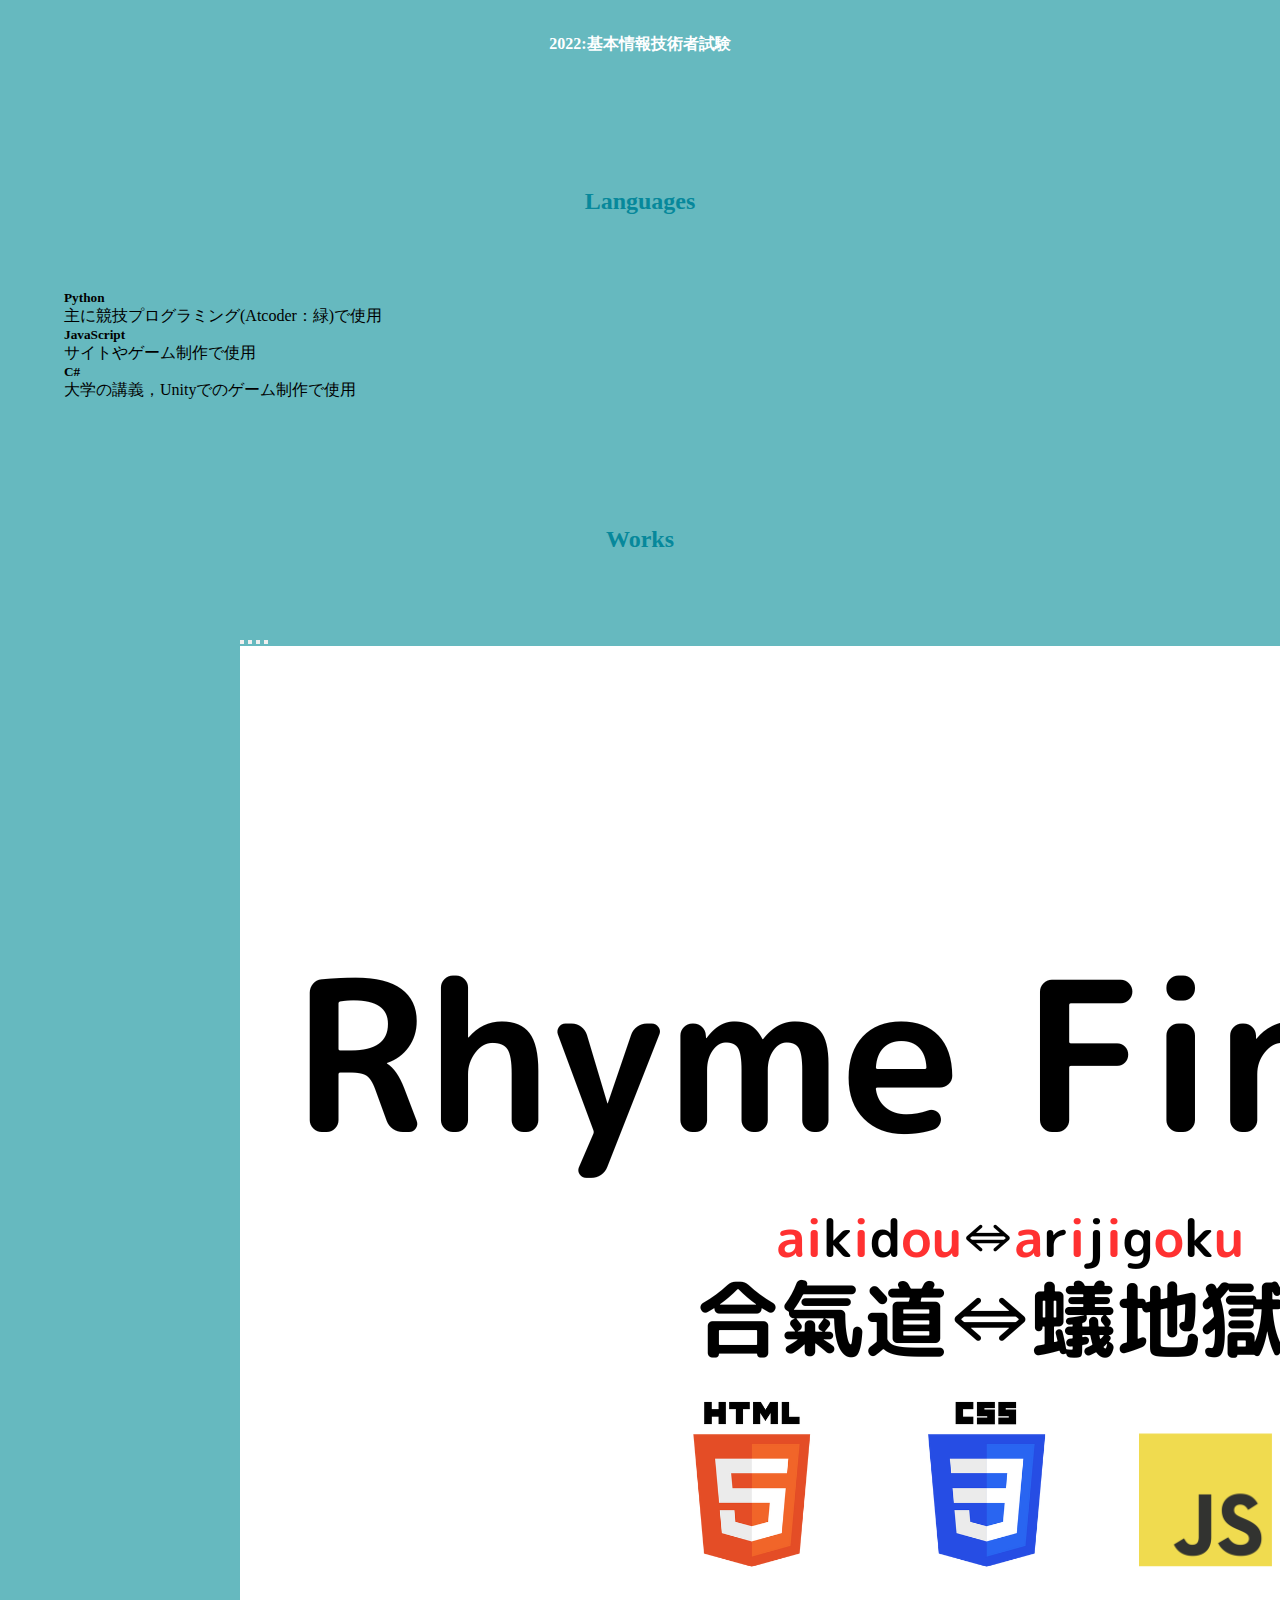
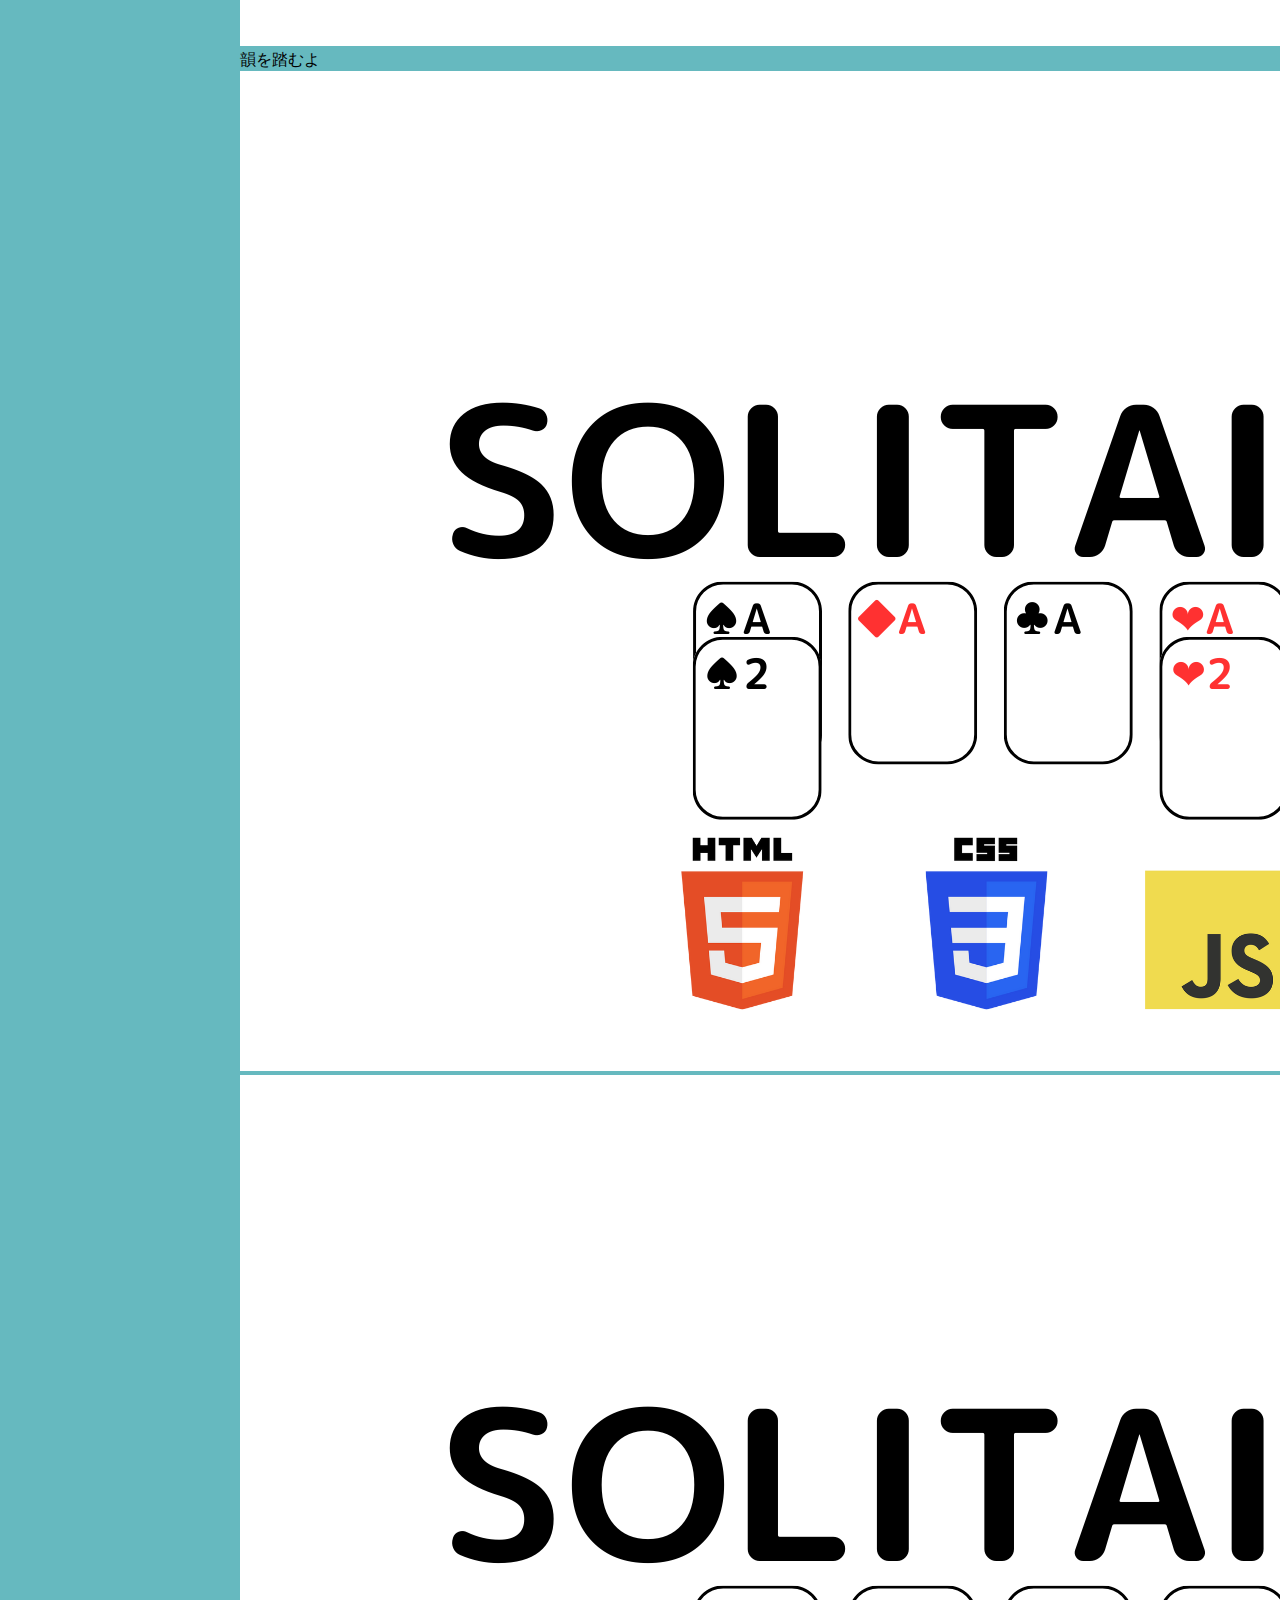
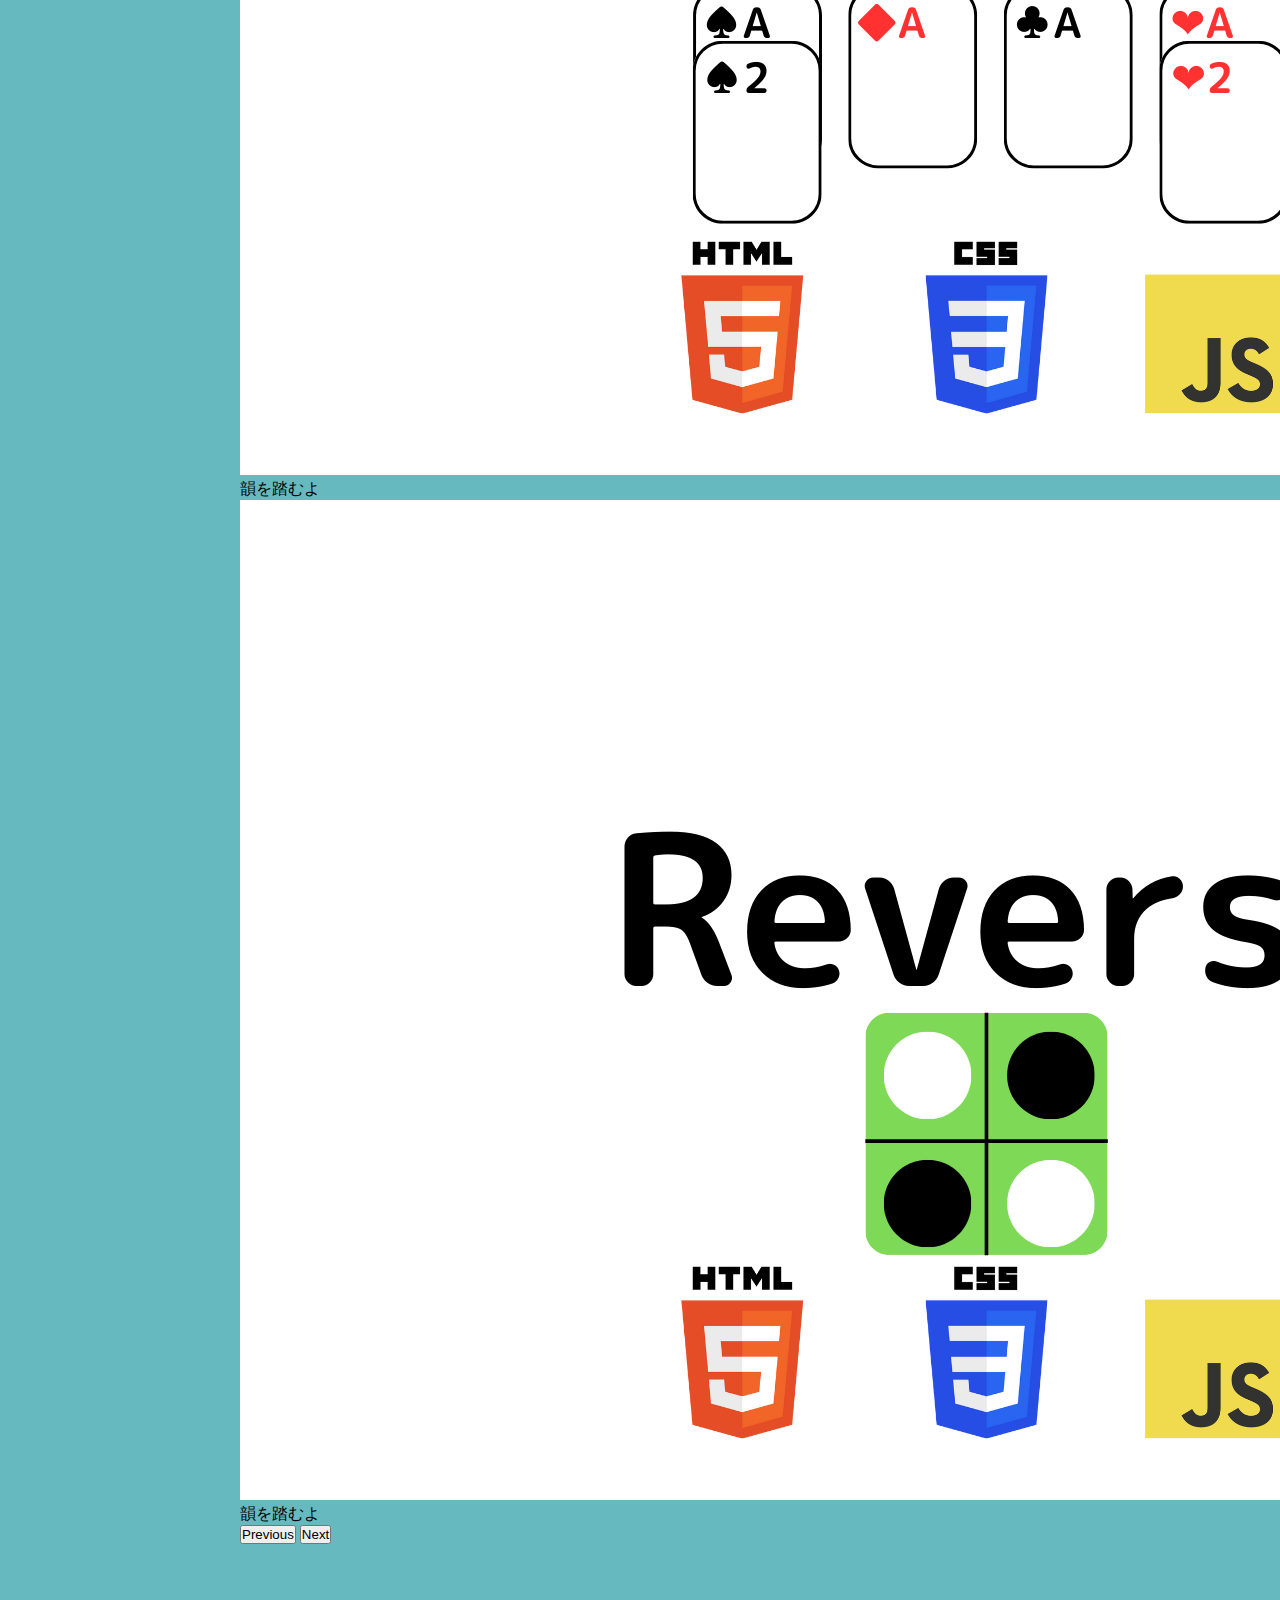
==== commit b3aa0183: "reversi" ====
--- a/portfolio/index.html
+++ b/portfolio/index.html
@@ -1,253 +1,187 @@
 <!DOCTYPE html>
 <html lang="en">
-  <head>
-    <meta charset="UTF-8" />
-    <meta name="viewport" content="width=device-width, initial-scale=1.0" />
+
+<head>
+    <meta charset="UTF-8">
+    <meta name="viewport" content="width=device-width, initial-scale=1.0">
     <title>Itsuki Porfolio</title>
-    <link
-      href="https://cdn.jsdelivr.net/npm/bootstrap@5.0.2/dist/css/bootstrap.min.css"
-      rel="stylesheet"
-      integrity="sha384-EVSTQN3/azprG1Anm3QDgpJLIm9Nao0Yz1ztcQTwFspd3yD65VohhpuuCOmLASjC"
-      crossorigin="anonymous"
-    />
-    <script
-      src="https://cdn.jsdelivr.net/npm/bootstrap@5.0.2/dist/js/bootstrap.bundle.min.js"
-      integrity="sha384-MrcW6ZMFYlzcLA8Nl+NtUVF0sA7MsXsP1UyJoMp4YLEuNSfAP+JcXn/tWtIaxVXM"
-      crossorigin="anonymous"
-    ></script>
-    <link rel="stylesheet" href="style.css" />
-  </head>
+    <link href="https://cdn.jsdelivr.net/npm/bootstrap@5.0.2/dist/css/bootstrap.min.css" rel="stylesheet"
+        integrity="sha384-EVSTQN3/azprG1Anm3QDgpJLIm9Nao0Yz1ztcQTwFspd3yD65VohhpuuCOmLASjC" crossorigin="anonymous">
+    <script src="https://cdn.jsdelivr.net/npm/bootstrap@5.0.2/dist/js/bootstrap.bundle.min.js"
+        integrity="sha384-MrcW6ZMFYlzcLA8Nl+NtUVF0sA7MsXsP1UyJoMp4YLEuNSfAP+JcXn/tWtIaxVXM"
+        crossorigin="anonymous"></script>
+    <link rel="stylesheet" href="style.css">
+</head>
 
-  <body>
+<body>
     <nav class="navbar navbar-expand-lg navbar-light sticky-top" id="top">
-      <div class="container-fluid">
-        <ul class="navbar-nav">
-          <img src="./img/logo.png" alt="logo" width="50px" />
-        </ul>
-        <ul class="navbar-nav mr-auto">
-          <!-- 画面が小さくなったときに出てくるやつ -->
-          <button
-            class="navbar-toggler"
-            type="button"
-            data-bs-toggle="collapse"
-            data-bs-target="#navbarSupportedContent"
-            aria-controls="navbarSupportedContent"
-            aria-expanded="false"
-            aria-label="Toggle navigation"
-          >
-            <span class="navbar-toggler-icon"></span>
-          </button>
-          <div class="collapse navbar-collapse" id="navbarSupportedContent">
-            <ul class="navbar-nav me-auto mb-2 mb-lg-0">
-              <li class="nav-item">
-                <a class="nav-link active" aria-current="page" href="#home"
-                  >Home</a
-                >
-              </li>
-              <li class="nav-item">
-                <a class="nav-link active" aria-current="page" href="#profile"
-                  >Profile</a
-                >
-              </li>
-              <li class="nav-item dropdown">
-                <a
-                  class="nav-link dropdown-toggle"
-                  href="#certificates"
-                  id="navbarDropdown"
-                  role="button"
-                  data-bs-toggle="dropdown"
-                  aria-expanded="false"
-                >
-                  Skills
-                </a>
-                <div
-                  class="dropdown-menu dropdown-menu-right"
-                  aria-labelledby="navbarDropdown"
-                >
-                  <a class="dropdown-item" href="#certificates">Certificates</a>
-                  <a class="dropdown-item" href="#languages">Languages</a>
+        <div class="container-fluid">
+            <ul class="navbar-nav">
+                <img src="./img/logo.png" alt="logo" width="50px">
+            </ul>
+            <ul class="navbar-nav mr-auto">
+                <!-- 画面が小さくなったときに出てくるやつ -->
+                <button class="navbar-toggler" type="button" data-bs-toggle="collapse"
+                    data-bs-target="#navbarSupportedContent" aria-controls="navbarSupportedContent"
+                    aria-expanded="false" aria-label="Toggle navigation">
+                    <span class="navbar-toggler-icon"></span>
+                </button>
+                <div class="collapse navbar-collapse" id="navbarSupportedContent">
+                    <ul class="navbar-nav me-auto mb-2 mb-lg-0">
+                        <li class="nav-item">
+                            <a class="nav-link active" aria-current="page" href="#home">Home</a>
+                        </li>
+                        <li class="nav-item">
+                            <a class="nav-link active" aria-current="page" href="#profile">Profile</a>
+                        </li>
+                        <li class="nav-item dropdown">
+                            <a class="nav-link dropdown-toggle" href="#certificates" id="navbarDropdown" role="button"
+                                data-bs-toggle="dropdown" aria-expanded="false">
+                                Skills
+                            </a>
+                            <div class="dropdown-menu dropdown-menu-right" aria-labelledby="navbarDropdown">
+                                <a class="dropdown-item" href="#certificates">Certificates</a>
+                                <a class="dropdown-item" href="#languages">Languages</a>
+                            </div>
+                        </li>
+                        <li class="nav-item">
+                            <a class="nav-link active" aria-current="page" href="#works">Works</a>
+                        </li>
+                    </ul>
                 </div>
-              </li>
-              <li class="nav-item">
-                <a class="nav-link active" aria-current="page" href="#works"
-                  >Works</a
-                >
-              </li>
             </ul>
-          </div>
-        </ul>
-      </div>
+
+        </div>
     </nav>
     <div id="home">
-      <h1 id="title">n_itsuki Portfolio</h1>
+        <h1 id="title">n_itsuki Portfolio</h1>
     </div>
     <div class="container">
-      <div id="profile">
-        <div id="career">
-          <h2 class="subtitle display-3">Career</h2>
-          <div class="card w-75 mx-auto">
-            <h5 class="card-header">2023/04</h5>
-            <div class="card-body">
-              <h5 class="card-title">株式会社サポーターズ</h5>
-              <p class="card-text">広報インターン</p>
+        <div id="profile">
+            <div id="career">
+                <h2 class="subtitle display-3">Career</h2>
+                <div class="card w-75 mx-auto">
+                    <h5 class="card-header">2023/04</h5>
+                    <div class="card-body">
+                        <h5 class="card-title">株式会社サポーターズ</h5>
+                        <p class="card-text">広報インターン</p>
+                    </div>
+                </div>
+                <div class="card w-75 mx-auto">
+                    <h5 class="card-header">2021/10</h5>
+                    <div class="card-body">
+                        <h5 class="card-title">認定NPO法人CLACK</h5>
+                        <p class="card-text">ボランティア・・インターン</p>
+                    </div>
+                </div>
+                <div class="card w-75 mx-auto">
+                    <h5 class="card-header">2020/04</h5>
+                    <div class="card-body">
+                        <h5 class="card-title">大阪府立大学</h5>
+                        <p class="card-text">主専攻：情報学</p>
+                    </div>
+                </div>
             </div>
-          </div>
-          <div class="card w-75 mx-auto">
-            <h5 class="card-header">2021/10</h5>
-            <div class="card-body">
-              <h5 class="card-title">認定NPO法人CLACK</h5>
-              <p class="card-text">ボランティア・・インターン</p>
+        </div>
+        <div id="skills">
+            <div id="certificates">
+                <h2 class="subtitle display-3">Certificates</h2>
+                <div id="certificate_content">
+                    <p class="h1">201?:実用英語検定準一級</p>
+                    <p class="h1">2022:TOEIC IP 940</p>
+                    <p class="h1">2022:基本情報技術者試験</p>
+                </div>
             </div>
-          </div>
-          <div class="card w-75 mx-auto">
-            <h5 class="card-header">2020/04</h5>
-            <div class="card-body">
-              <h5 class="card-title">大阪府立大学</h5>
-              <p class="card-text">主専攻：情報学</p>
+            <div id="languages">
+                <h2 class="subtitle display-3">Languages</h2>
+                <div class="row row-cols-1 row-cols-md-3 g-4">
+                    <div class="col">
+                        <div class="card h-100">
+                            <div class="card-body">
+                                <h5 class="card-title">Python</h5>
+                                <p class="card-text">主に競技プログラミング(Atcoder：緑)で使用</p>
+                            </div>
+                        </div>
+                    </div>
+                    <div class="col">
+                        <div class="card h-100">
+                            <div class="card-body">
+                                <h5 class="card-title">JavaScript</h5>
+                                <p class="card-text">サイトやゲーム制作で使用</p>
+                            </div>
+                        </div>
+                    </div>
+                    <div class="col">
+                        <div class="card h-100">
+                            <div class="card-body">
+                                <h5 class="card-title">C#</h5>
+                                <p class="card-text">大学の講義，Unityでのゲーム制作で使用</p>
+                            </div>
+                        </div>
+                    </div>
+                </div>
             </div>
-          </div>
         </div>
-      </div>
-      <div id="skills">
-        <div id="certificates">
-          <h2 class="subtitle display-3">Certificates</h2>
-          <div id="certificate_content">
-            <p class="h1">201?:実用英語検定準一級</p>
-            <p class="h1">2022:TOEIC IP 940</p>
-            <p class="h1">2022:基本情報技術者試験</p>
-          </div>
+        <div id="works" style="margin-bottom: 30vh">
+            <h2 class="subtitle display-3">Works</h2>
+            <div id="carouselExampleCaptions" class="carousel slide" data-bs-ride="carousel">
+                <div class="carousel-indicators">
+                    <button type="button" data-bs-target="#carouselExampleCaptions" data-bs-slide-to="0" class="active"
+                        aria-current="true" aria-label="Slide 1"></button>
+                    <button type="button" data-bs-target="#carouselExampleCaptions" data-bs-slide-to="1"
+                        aria-label="Slide 2"></button>
+                    <button type="button" data-bs-target="#carouselExampleCaptions" data-bs-slide-to="2"
+                        aria-label="Slide 3"></button>
+                    <button type="button" data-bs-target="#carouselExampleCaptions" data-bs-slide-to="3"
+                        aria-label="Slide 4"></button>
+                    <!-- <button type="button" data-bs-target="#carouselExampleCaptions" data-bs-slide-to="4"
+                        aria-label="Slide 5"></button> -->
+                </div>
+                <div class="carousel-inner">
+                    <!-- https://github.com/itsuki-jp/RhymeFinderFlask -->
+                    <div class="carousel-item active">
+                        <img src="./img/RhymeFinder_1500_1000 (2).png" class="d-block w-100" alt="...">
+                        <div class="carousel-caption d-none d-md-block">
+                            <p style="color:black;">韻を踏むよ</p>
+                        </div>
+                    </div>
+                    <!-- https://github.com/itsuki-jp/solitaire -->
+                    <div class="carousel-item">
+                        <img src="./img/Solirtaire_1500_1000 (1).png" class="d-block w-100" alt="...">
+                        <div class="carousel-caption d-none d-md-block">
+                        </div>
+                    </div>
+                    <!-- https://github.com/itsuki-jp/Connect_N_render -->
+                    <!-- https://extended-tic-tac-toe.onrender.com/ -->
+                    <div class="carousel-item">
+                        <img src="./img/Solirtaire_1500_1000 (1).png" class="d-block w-100" alt="...">
+                        <div class="carousel-caption d-none d-md-block">
+                            <p style="color:black;">韻を踏むよ</p>
+                        </div>
+                    </div>
+                    <!-- https://github.com/itsuki-jp/reversi_js -->
+                    <div class="carousel-item">
+                        <img src="./img/Reversi_1500_1000.png" class="d-block w-100" alt="...">
+                        <div class="carousel-caption d-none d-md-block">
+                            <p style="color:black;">韻を踏むよ</p>
+                        </div>
+                    </div>
+                    <!-- https://github.com/itsuki-jp/SPACE_INVADERS -->
+                    <!-- https://github.com/itsuki-jp/life_game_web -->
+                </div>
+                <button class="carousel-control-prev" type="button" data-bs-target="#carouselExampleCaptions"
+                    data-bs-slide="prev">
+                    <span class="carousel-control-prev-icon" aria-hidden="true"></span>
+                    <span class="visually-hidden">Previous</span>
+                </button>
+                <button class="carousel-control-next" type="button" data-bs-target="#carouselExampleCaptions"
+                    data-bs-slide="next">
+                    <span class="carousel-control-next-icon" aria-hidden="true"></span>
+                    <span class="visually-hidden">Next</span>
+                </button>
+            </div>
         </div>
-        <div id="languages">
-          <h2 class="subtitle display-3">Languages</h2>
-          <div class="row row-cols-1 row-cols-md-3 g-4">
-            <div class="col">
-              <div class="card h-100">
-                <div class="card-body">
-                  <h5 class="card-title">Python</h5>
-                  <p class="card-text">
-                    主に競技プログラミング(Atcoder：緑)で使用
-                  </p>
-                </div>
-              </div>
-            </div>
-            <div class="col">
-              <div class="card h-100">
-                <div class="card-body">
-                  <h5 class="card-title">JavaScript</h5>
-                  <p class="card-text">サイトやゲーム制作で使用</p>
-                </div>
-              </div>
-            </div>
-            <div class="col">
-              <div class="card h-100">
-                <div class="card-body">
-                  <h5 class="card-title">C#</h5>
-                  <p class="card-text">大学の講義，Unityでのゲーム制作で使用</p>
-                </div>
-              </div>
-            </div>
-          </div>
-        </div>
-      </div>
-      <div id="works" style="margin-bottom: 30vh">
-        <h2 class="subtitle display-3">Works</h2>
-        <div
-          id="carouselExampleCaptions"
-          class="carousel slide"
-          data-bs-ride="carousel"
-        >
-          <div class="carousel-indicators">
-            <button
-              type="button"
-              data-bs-target="#carouselExampleCaptions"
-              data-bs-slide-to="0"
-              class="active"
-              aria-current="true"
-              aria-label="Slide 1"
-            ></button>
-            <button
-              type="button"
-              data-bs-target="#carouselExampleCaptions"
-              data-bs-slide-to="1"
-              aria-label="Slide 2"
-            ></button>
-            <button
-              type="button"
-              data-bs-target="#carouselExampleCaptions"
-              data-bs-slide-to="2"
-              aria-label="Slide 3"
-            ></button>
-            <button
-              type="button"
-              data-bs-target="#carouselExampleCaptions"
-              data-bs-slide-to="3"
-              aria-label="Slide 4"
-            ></button>
-          </div>
-          <div class="carousel-inner">
-            <!-- https://github.com/itsuki-jp/RhymeFinderFlask -->
-            <div class="carousel-item active">
-              <img
-                src="./img/RhymeFinder_1500_1000 (2).png"
-                class="d-block w-100"
-                alt="..."
-              />
-              <div class="carousel-caption d-none d-md-block">
-                <p style="color: black">韻を踏むよ</p>
-              </div>
-            </div>
-            <!-- https://github.com/itsuki-jp/solitaire -->
-            <div class="carousel-item">
-              <img
-                src="./img/Solirtaire_1500_1000 (1).png"
-                class="d-block w-100"
-                alt="..."
-              />
-              <div class="carousel-caption d-none d-md-block"></div>
-            </div>
-            <!-- https://github.com/itsuki-jp/Connect_N_render -->
-            <!-- https://extended-tic-tac-toe.onrender.com/ -->
-            <div class="carousel-item">
-              <img
-                src="./img/Extend_Tic_Tac_Toe_1500_1000.png"
-                class="d-block w-100"
-                alt="..."
-              />
-              <div class="carousel-caption d-none d-md-block"></div>
-            </div>
-            <!-- https://github.com/itsuki-jp/reversi_js -->
-            <div class="carousel-item">
-              <img
-                src="./img/Reversi_1500_1000.png"
-                class="d-block w-100"
-                alt="..."
-              />
-              <div class="carousel-caption d-none d-md-block"></div>
-            </div>
+    </div>
+</body>
 
-            <!-- https://github.com/itsuki-jp/SPACE_INVADERS -->
-            <!-- https://github.com/itsuki-jp/life_game_web -->
-          </div>
-          <button
-            class="carousel-control-prev"
-            type="button"
-            data-bs-target="#carouselExampleCaptions"
-            data-bs-slide="prev"
-          >
-            <span class="carousel-control-prev-icon" aria-hidden="true"></span>
-            <span class="visually-hidden">Previous</span>
-          </button>
-          <button
-            class="carousel-control-next"
-            type="button"
-            data-bs-target="#carouselExampleCaptions"
-            data-bs-slide="next"
-          >
-            <span class="carousel-control-next-icon" aria-hidden="true"></span>
-            <span class="visually-hidden">Next</span>
-          </button>
-        </div>
-      </div>
-    </div>
-  </body>
-</html>
+</html>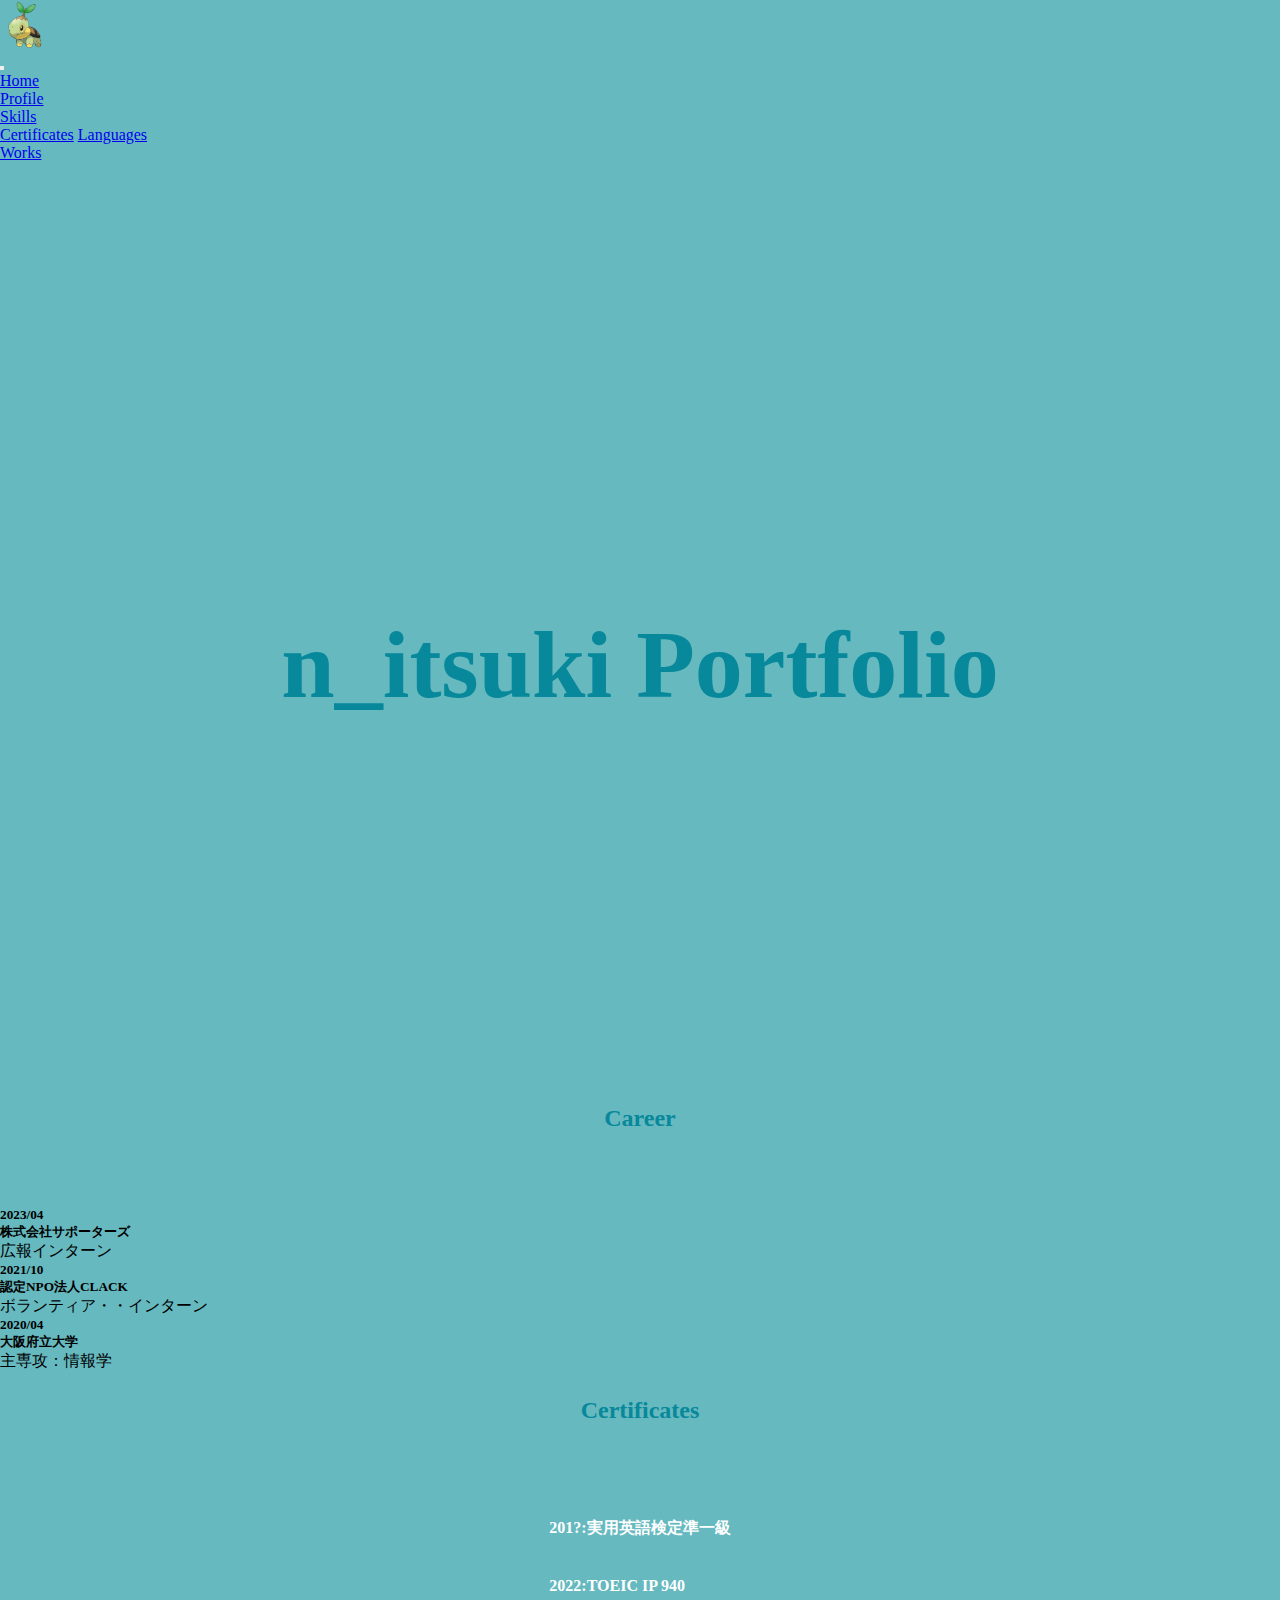
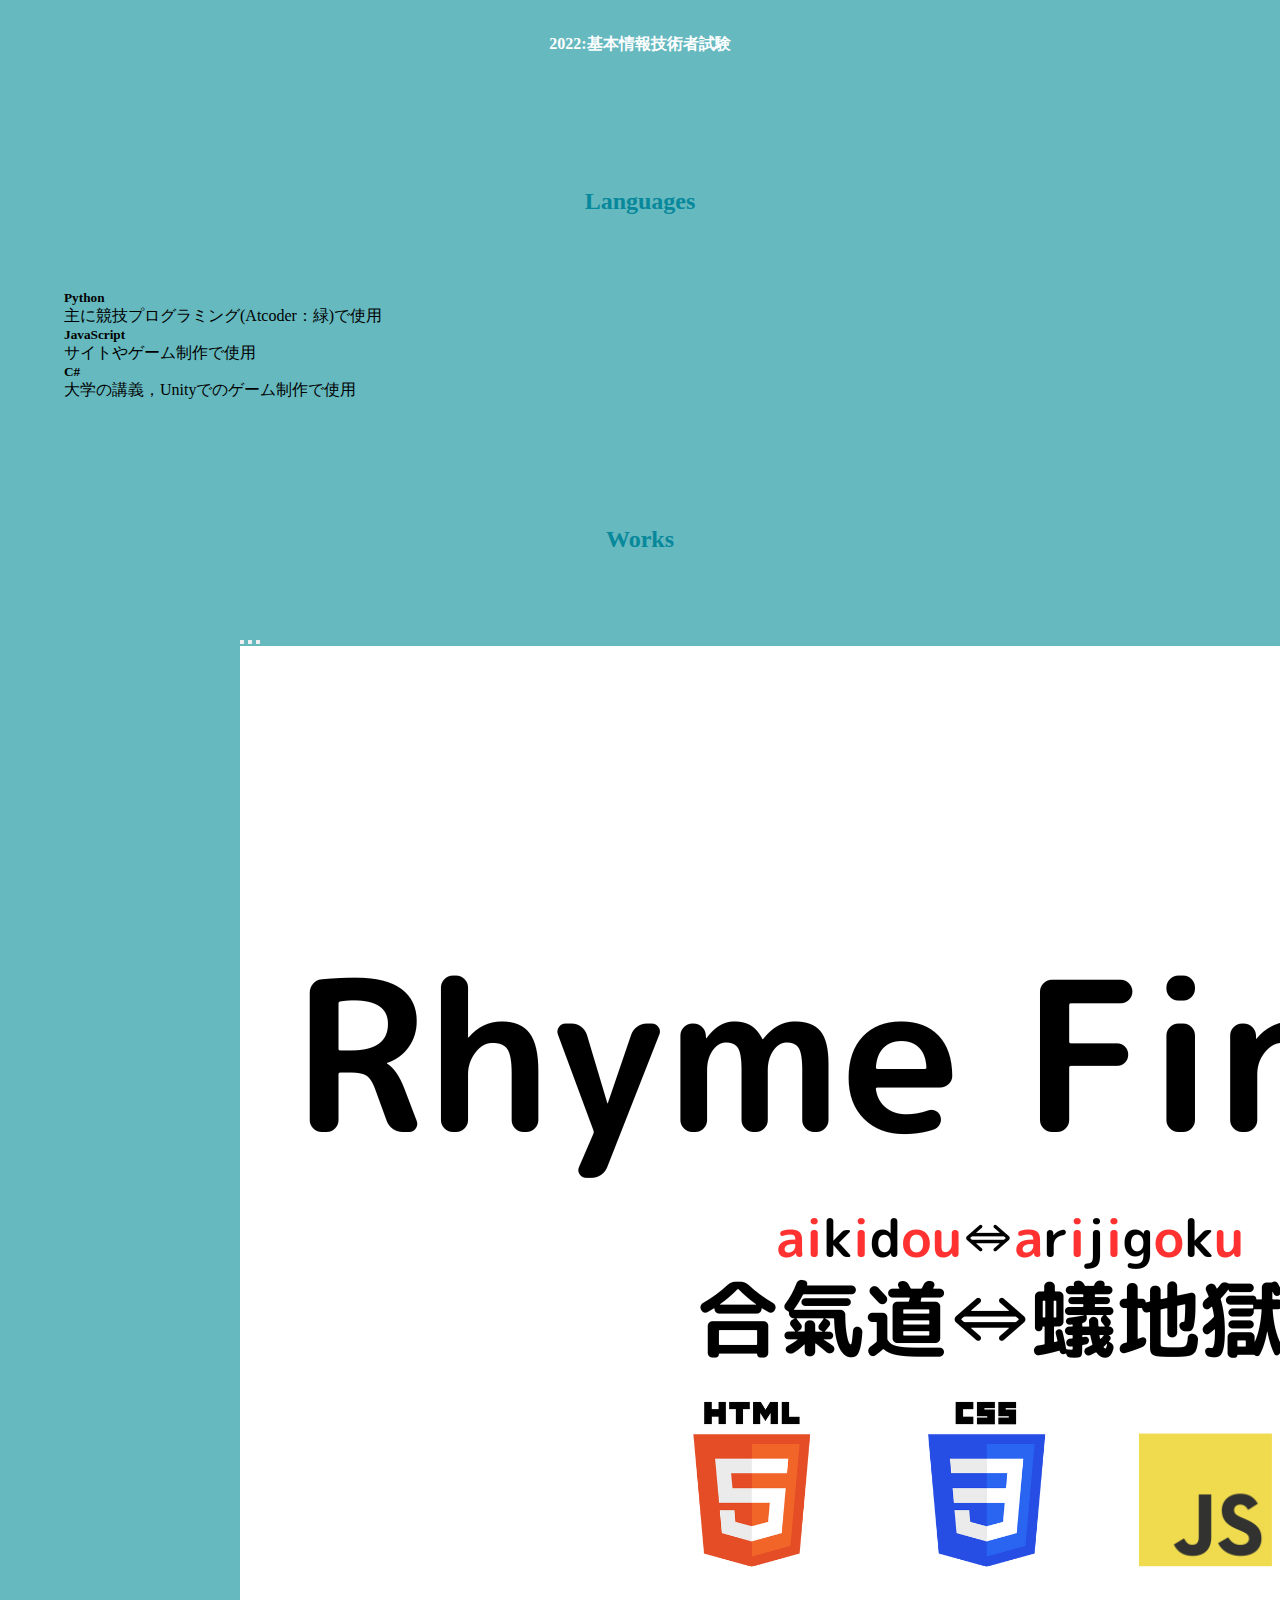
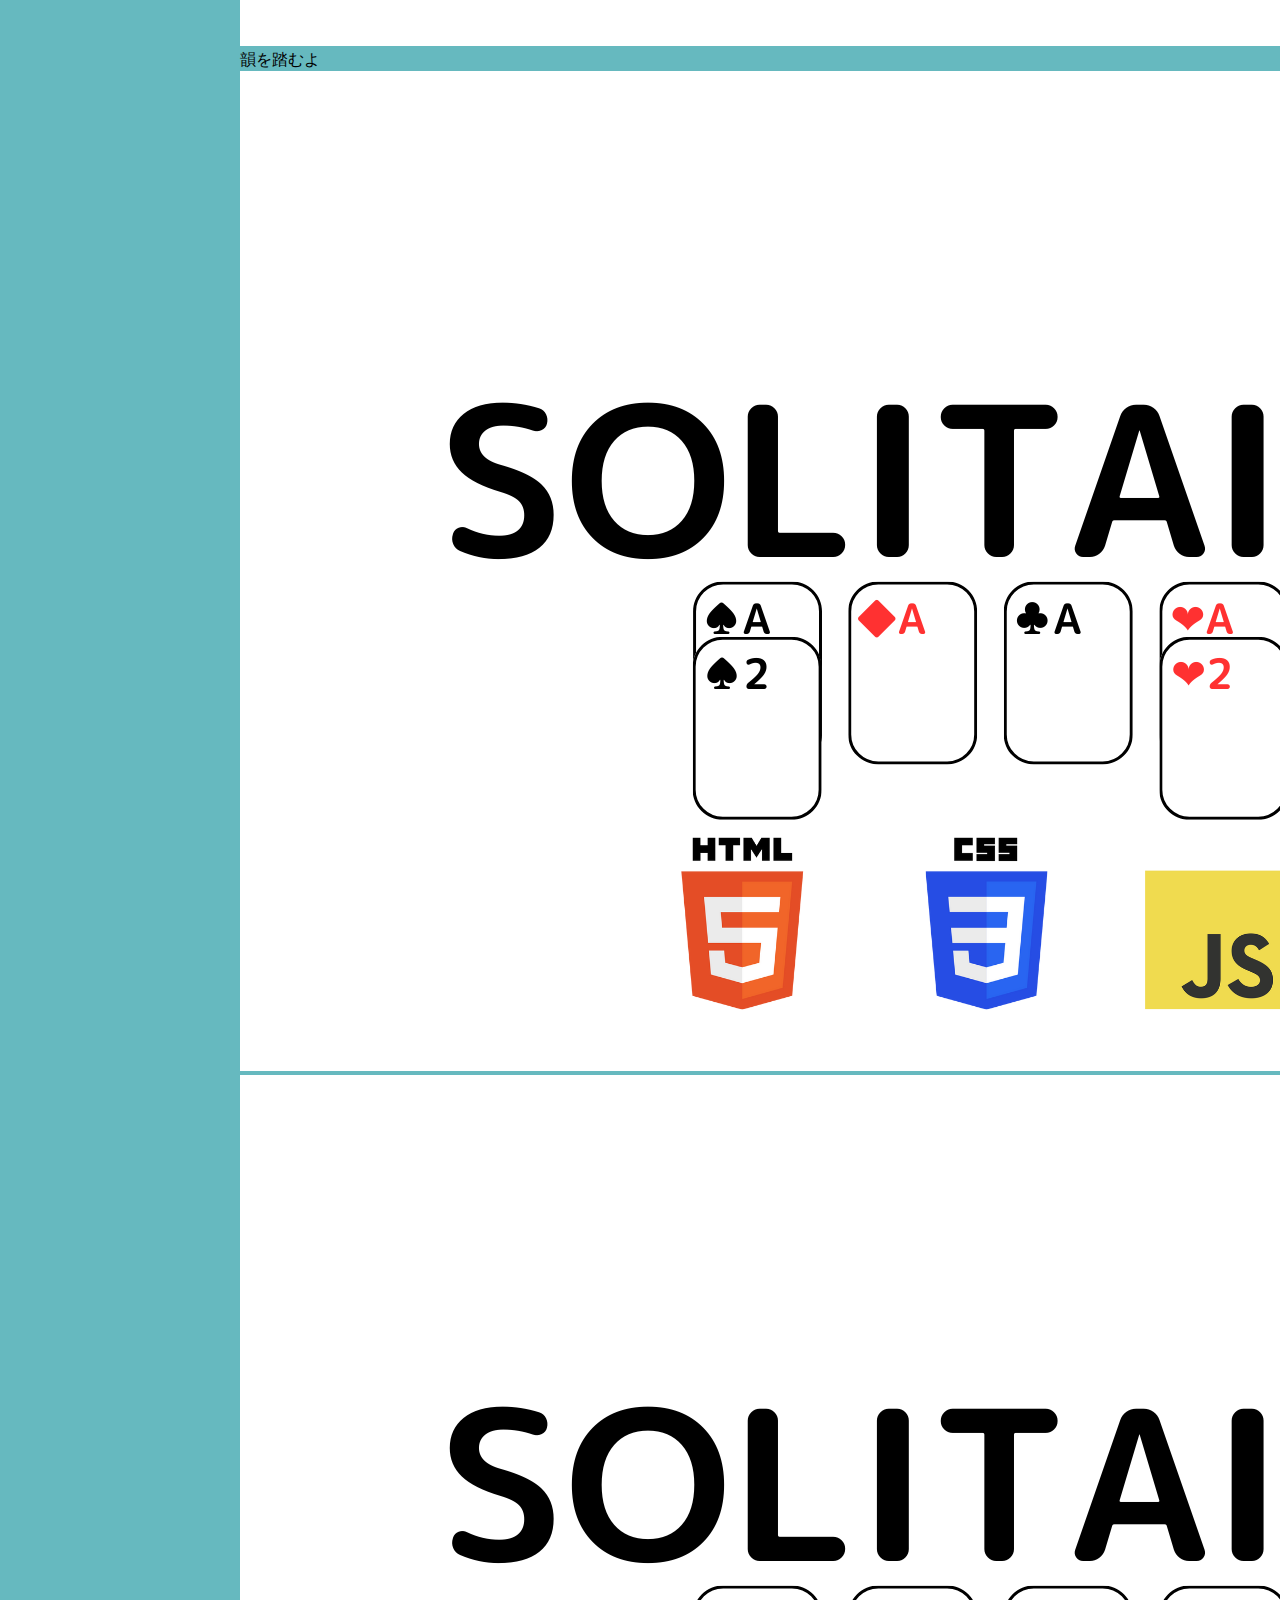
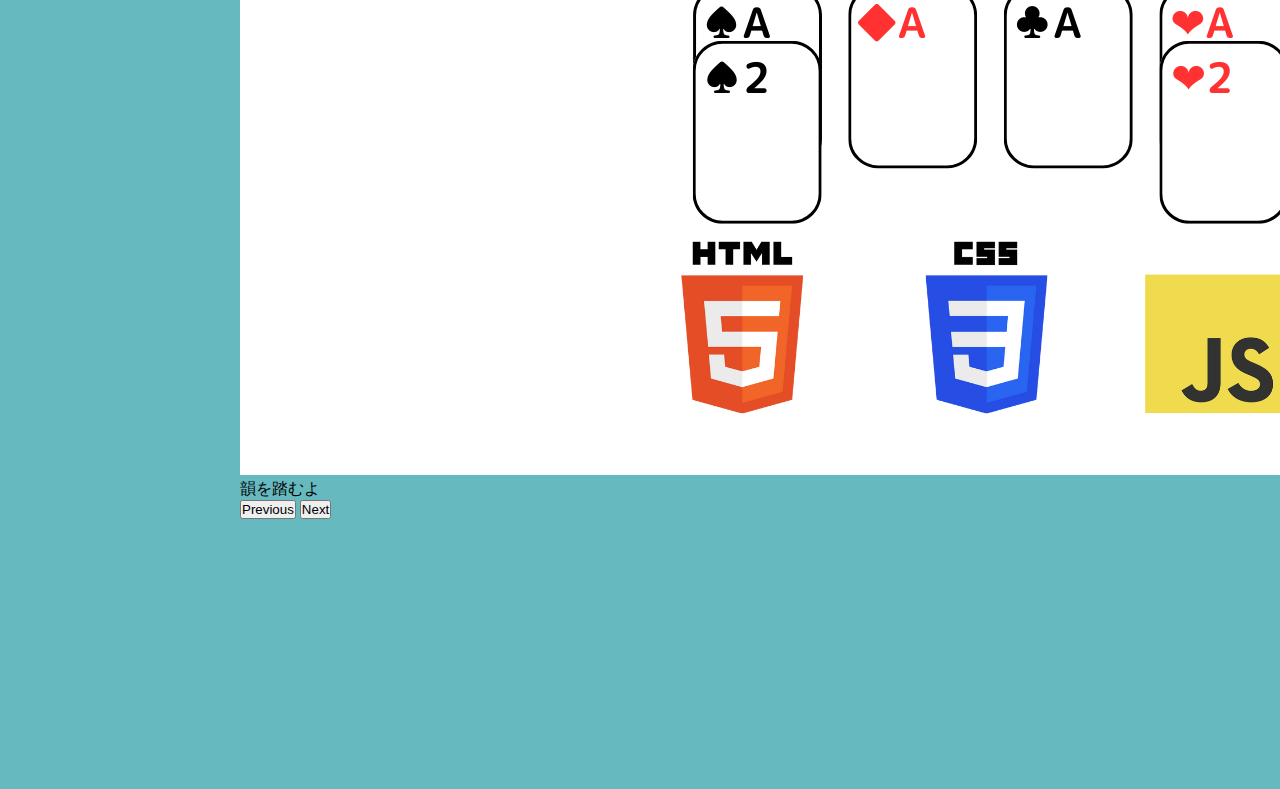
==== commit 9e5f1756: "f**k conflict" ====
--- a/portfolio/index.html
+++ b/portfolio/index.html
@@ -1,60 +1,85 @@
 <!DOCTYPE html>
 <html lang="en">
+  <head>
+    <meta charset="UTF-8" />
+    <meta name="viewport" content="width=device-width, initial-scale=1.0" />
+    <title>Itsuki Porfolio</title>
+    <link
+      href="https://cdn.jsdelivr.net/npm/bootstrap@5.0.2/dist/css/bootstrap.min.css"
+      rel="stylesheet"
+      integrity="sha384-EVSTQN3/azprG1Anm3QDgpJLIm9Nao0Yz1ztcQTwFspd3yD65VohhpuuCOmLASjC"
+      crossorigin="anonymous"
+    />
+    <script
+      src="https://cdn.jsdelivr.net/npm/bootstrap@5.0.2/dist/js/bootstrap.bundle.min.js"
+      integrity="sha384-MrcW6ZMFYlzcLA8Nl+NtUVF0sA7MsXsP1UyJoMp4YLEuNSfAP+JcXn/tWtIaxVXM"
+      crossorigin="anonymous"
+    ></script>
+    <link rel="stylesheet" href="style.css" />
+  </head>
 
-<head>
-    <meta charset="UTF-8">
-    <meta name="viewport" content="width=device-width, initial-scale=1.0">
-    <title>Itsuki Porfolio</title>
-    <link href="https://cdn.jsdelivr.net/npm/bootstrap@5.0.2/dist/css/bootstrap.min.css" rel="stylesheet"
-        integrity="sha384-EVSTQN3/azprG1Anm3QDgpJLIm9Nao0Yz1ztcQTwFspd3yD65VohhpuuCOmLASjC" crossorigin="anonymous">
-    <script src="https://cdn.jsdelivr.net/npm/bootstrap@5.0.2/dist/js/bootstrap.bundle.min.js"
-        integrity="sha384-MrcW6ZMFYlzcLA8Nl+NtUVF0sA7MsXsP1UyJoMp4YLEuNSfAP+JcXn/tWtIaxVXM"
-        crossorigin="anonymous"></script>
-    <link rel="stylesheet" href="style.css">
-</head>
-
-<body>
+  <body>
     <nav class="navbar navbar-expand-lg navbar-light sticky-top" id="top">
-        <div class="container-fluid">
-            <ul class="navbar-nav">
-                <img src="./img/logo.png" alt="logo" width="50px">
+      <div class="container-fluid">
+        <ul class="navbar-nav">
+          <img src="./img/logo.png" alt="logo" width="50px" />
+        </ul>
+        <ul class="navbar-nav mr-auto">
+          <!-- 画面が小さくなったときに出てくるやつ -->
+          <button
+            class="navbar-toggler"
+            type="button"
+            data-bs-toggle="collapse"
+            data-bs-target="#navbarSupportedContent"
+            aria-controls="navbarSupportedContent"
+            aria-expanded="false"
+            aria-label="Toggle navigation"
+          >
+            <span class="navbar-toggler-icon"></span>
+          </button>
+          <div class="collapse navbar-collapse" id="navbarSupportedContent">
+            <ul class="navbar-nav me-auto mb-2 mb-lg-0">
+              <li class="nav-item">
+                <a class="nav-link active" aria-current="page" href="#home"
+                  >Home</a
+                >
+              </li>
+              <li class="nav-item">
+                <a class="nav-link active" aria-current="page" href="#profile"
+                  >Profile</a
+                >
+              </li>
+              <li class="nav-item dropdown">
+                <a
+                  class="nav-link dropdown-toggle"
+                  href="#certificates"
+                  id="navbarDropdown"
+                  role="button"
+                  data-bs-toggle="dropdown"
+                  aria-expanded="false"
+                >
+                  Skills
+                </a>
+                <div
+                  class="dropdown-menu dropdown-menu-right"
+                  aria-labelledby="navbarDropdown"
+                >
+                  <a class="dropdown-item" href="#certificates">Certificates</a>
+                  <a class="dropdown-item" href="#languages">Languages</a>
+                </div>
+              </li>
+              <li class="nav-item">
+                <a class="nav-link active" aria-current="page" href="#works"
+                  >Works</a
+                >
+              </li>
             </ul>
-            <ul class="navbar-nav mr-auto">
-                <!-- 画面が小さくなったときに出てくるやつ -->
-                <button class="navbar-toggler" type="button" data-bs-toggle="collapse"
-                    data-bs-target="#navbarSupportedContent" aria-controls="navbarSupportedContent"
-                    aria-expanded="false" aria-label="Toggle navigation">
-                    <span class="navbar-toggler-icon"></span>
-                </button>
-                <div class="collapse navbar-collapse" id="navbarSupportedContent">
-                    <ul class="navbar-nav me-auto mb-2 mb-lg-0">
-                        <li class="nav-item">
-                            <a class="nav-link active" aria-current="page" href="#home">Home</a>
-                        </li>
-                        <li class="nav-item">
-                            <a class="nav-link active" aria-current="page" href="#profile">Profile</a>
-                        </li>
-                        <li class="nav-item dropdown">
-                            <a class="nav-link dropdown-toggle" href="#certificates" id="navbarDropdown" role="button"
-                                data-bs-toggle="dropdown" aria-expanded="false">
-                                Skills
-                            </a>
-                            <div class="dropdown-menu dropdown-menu-right" aria-labelledby="navbarDropdown">
-                                <a class="dropdown-item" href="#certificates">Certificates</a>
-                                <a class="dropdown-item" href="#languages">Languages</a>
-                            </div>
-                        </li>
-                        <li class="nav-item">
-                            <a class="nav-link active" aria-current="page" href="#works">Works</a>
-                        </li>
-                    </ul>
-                </div>
-            </ul>
-
-        </div>
+          </div>
+        </ul>
+      </div>
     </nav>
     <div id="home">
-        <h1 id="title">n_itsuki Portfolio</h1>
+      <h1 id="title">n_itsuki Portfolio</h1>
     </div>
     <div class="container">
         <div id="profile">
@@ -132,10 +157,6 @@
                         aria-label="Slide 2"></button>
                     <button type="button" data-bs-target="#carouselExampleCaptions" data-bs-slide-to="2"
                         aria-label="Slide 3"></button>
-                    <button type="button" data-bs-target="#carouselExampleCaptions" data-bs-slide-to="3"
-                        aria-label="Slide 4"></button>
-                    <!-- <button type="button" data-bs-target="#carouselExampleCaptions" data-bs-slide-to="4"
-                        aria-label="Slide 5"></button> -->
                 </div>
                 <div class="carousel-inner">
                     <!-- https://github.com/itsuki-jp/RhymeFinderFlask -->
@@ -160,12 +181,6 @@
                         </div>
                     </div>
                     <!-- https://github.com/itsuki-jp/reversi_js -->
-                    <div class="carousel-item">
-                        <img src="./img/Reversi_1500_1000.png" class="d-block w-100" alt="...">
-                        <div class="carousel-caption d-none d-md-block">
-                            <p style="color:black;">韻を踏むよ</p>
-                        </div>
-                    </div>
                     <!-- https://github.com/itsuki-jp/SPACE_INVADERS -->
                     <!-- https://github.com/itsuki-jp/life_game_web -->
                 </div>
@@ -182,6 +197,5 @@
             </div>
         </div>
     </div>
-</body>
-
-</html>+  </body>
+</html>
